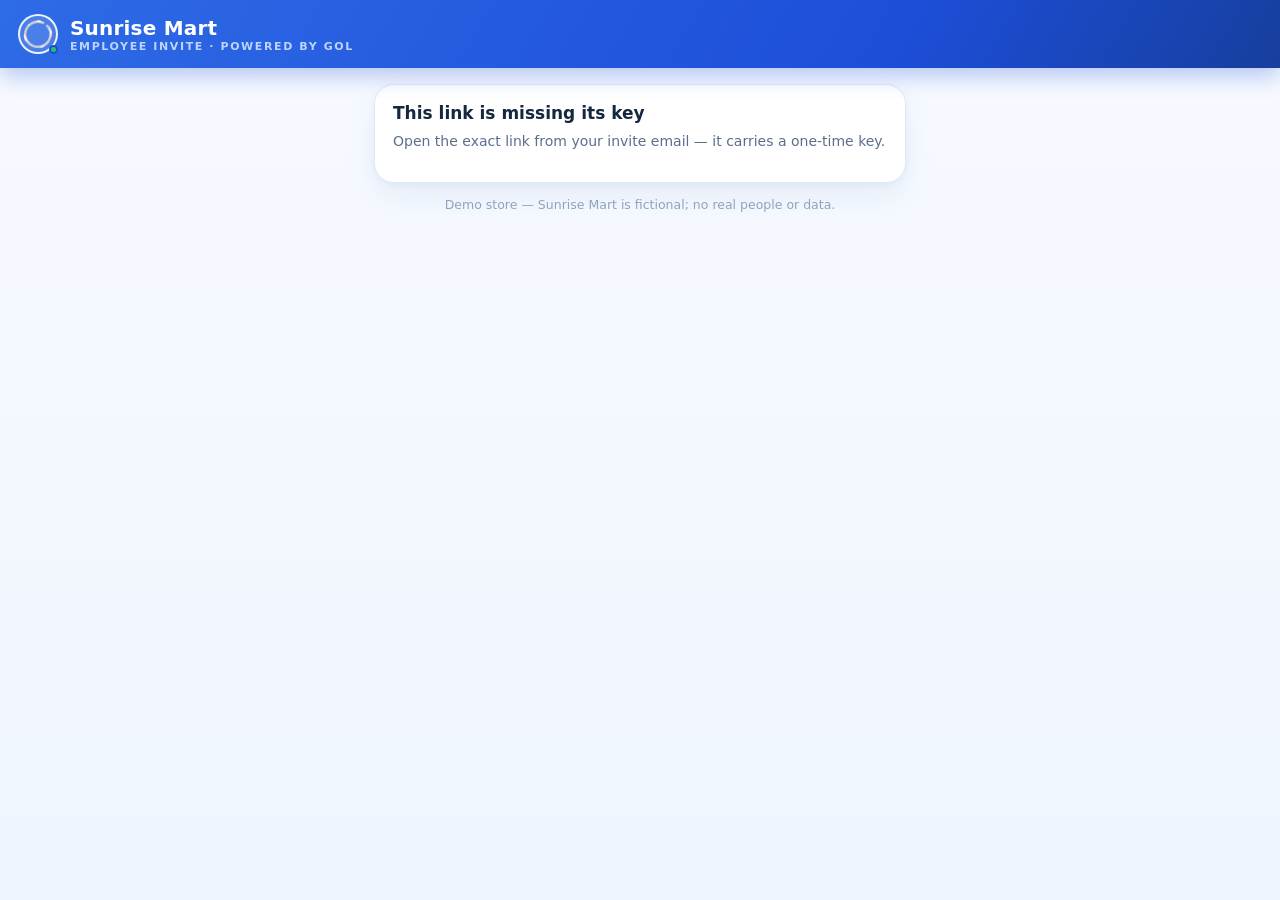
==== web/invite.html @ 4fb17804 "Employee invite page + register chat identity - server/invite.php: lookup validates the one-time tok" ====
<!DOCTYPE html>
<html lang="en" data-theme="clean">
<head>
<meta charset="UTF-8">
<meta name="viewport" content="width=device-width, initial-scale=1.0, viewport-fit=cover">
<title>Employee invite — Sunrise Mart · Gol</title>
<link rel="stylesheet" href="styles.css?v=6a47fb7">
</head>
<body class="loyalty">
<header class="loy-head">
  <span class="gol-mark gol-mark-lg"><img class="gol-mark-img" src="assets/gol-ring-white.png" alt="Gol"><i class="gol-mark-dot"></i></span>
  <div class="loy-brand">Sunrise Mart<small>Employee invite · powered by Gol</small></div>
</header>

<main class="loy-main">
  <section class="loy-card" id="inviteCard">
    <h2 id="invTitle">Checking your invite…</h2>
    <p class="loy-sub" id="invSub">One moment while Gol checks this link.</p>
    <form id="pinForm" class="loy-form hidden">
      <label>Choose your employee PIN (4–6 digits)
        <input id="pin1" type="password" inputmode="numeric" autocomplete="new-password" placeholder="e.g. 4821" required>
      </label>
      <label>Type it once more
        <input id="pin2" type="password" inputmode="numeric" autocomplete="new-password" placeholder="same PIN again" required>
      </label>
      <button type="submit" class="loy-primary">Set my PIN</button>
    </form>
    <p class="loy-sub hidden" id="invDone">You are set — this device now rings sales as you at the register.
      Your PIN unlocks nothing else: admin questions still ask for the owner's admin PIN.</p>
    <a id="openRegister" class="loy-primary hidden" href="index.html" style="text-align:center;text-decoration:none;">Open the register</a>
  </section>
  <p class="loy-foot">Demo store — Sunrise Mart is fictional; no real people or data.</p>
</main>

<script src="invite.js?v=6a47fb7"></script>
</body>
</html>
---- web/styles.css ----
/* Gol POS — register styles.
   Three switchable themes (owner decision, Oct 26): Midnight Register (default),
   Clean Counter, Bold Blue — ported faithfully from the approved design samples.
   Theme lives on <html data-theme="midnight|clean|bold">; layout + behavior are
   shared, each theme block below carries its own full visual language.
   Brand mark: the canonical Gol open-ring logo, as local derived assets
   (web/assets/gol-ring-white.png / gol-ring-blue.png) — strict-alpha keys of
   the canonical render (itacademy.com.np/img/brand/gol-logo-open-ring-blue.png,
   the same file the live gol-system-widget.js float names). The remote render
   itself is an opaque dark square: seating it raw (or via invert filters)
   renders a blob, so the seats use the transparent derived forms.
   Never a redrawn approximation. Gol blue #3F80F5. */
* { box-sizing: border-box; margin: 0; padding: 0; }
:root { --num: ui-rounded, system-ui, -apple-system, "Segoe UI", sans-serif; }
body { font-family: system-ui, -apple-system, "Segoe UI", sans-serif; min-height: 100vh; color: var(--ink); background-color: var(--bg); }
button { font: inherit; cursor: pointer; }
.hidden { display: none !important; }
.empty { color: var(--faint); }

/* ---------- canonical Gol mark (extracted from gol-system-widget.js) ---------- */
.gol-mark { position: relative; flex: none; border-radius: 50%; display: inline-flex; align-items: center; justify-content: center; width: 38px; height: 38px; }
.gol-mark-lg { width: 40px; height: 40px; }
.gol-mark-img { width: 82%; height: 82%; display: block; }
.gol-mark-dot { position: absolute; right: -2px; bottom: -2px; width: 9px; height: 9px; border-radius: 50%; background: #22c55e; border: 2px solid #1d4ed8; }

/* ---------- header ---------- */
.topbar { display: flex; align-items: center; gap: 14px; padding: 12px 20px; position: sticky; top: 0; z-index: 5; flex-wrap: wrap; }
.brand { font-size: 21px; font-weight: 800; letter-spacing: .2px; }
.brand small { display: block; font-size: 10.5px; font-weight: 600; letter-spacing: 2.2px; text-transform: uppercase; }
.store-pill { display: flex; align-items: center; gap: 8px; padding: 7px 13px; border-radius: 999px; font-weight: 600; font-size: 13.5px; }
#storeName { font-weight: 600; }
.status-dot { width: 8px; height: 8px; border-radius: 50%; background: #34d399; flex: none; }
.top-right { margin-left: auto; display: flex; align-items: center; gap: 10px; flex-wrap: wrap; }
.clock { font-family: var(--num); font-variant-numeric: tabular-nums; font-size: 15px; font-weight: 700; }
.today-chip { font-family: var(--num); font-variant-numeric: tabular-nums; font-weight: 700; font-size: 14px; padding: 8px 14px; border-radius: 999px; }
.topbar > button, .top-right > button { border-radius: 12px; padding: 9px 16px; font-weight: 600; }
.gol-btn { font-weight: 800 !important; }

/* ---------- theme switcher ---------- */
.theme-switch { display: flex; gap: 2px; padding: 3px; border-radius: 999px; background: var(--switch-bg); border: 1px solid var(--switch-line); }
.theme-switch button { display: inline-flex; align-items: center; gap: 6px; border: none; background: transparent; color: var(--switch-ink); padding: 6px 10px; border-radius: 999px; font-size: 12.5px; font-weight: 700; }
.theme-switch button.on { background: var(--switch-on-bg); color: var(--switch-on-ink); box-shadow: var(--switch-on-shadow); }
.sw { width: 14px; height: 14px; border-radius: 50%; flex: none; }
.sw-midnight { background: radial-gradient(circle at 35% 30%, #2b4a7f, #060b1a); box-shadow: inset 0 0 0 2px #3f80f5; }
.sw-clean { background: #fff; box-shadow: inset 0 0 0 2px #3f80f5; }
.sw-bold { background: linear-gradient(135deg, #5b93ff, #1d4ed8); box-shadow: inset 0 0 0 2px rgba(255,255,255,.65); }

/* ---------- layout ---------- */
.layout { display: grid; grid-template-columns: minmax(0, 1fr) 340px; gap: 16px; padding: var(--layout-pad); align-items: start; }

/* ---------- catalog ---------- */
.scan-row { display: flex; gap: 10px; margin-bottom: 12px; }
.scan-row input { flex: 1; height: 50px; padding: 0 14px; font: inherit; font-size: 15px; border-radius: var(--field-radius); background: var(--field-bg); border: 1px solid var(--field-line); color: var(--ink); min-width: 0; }
.scan-row input::placeholder { color: var(--faint); }
.scan-row input:focus { outline: none; }
#searchInput { flex: 1.35; border-color: var(--search-line); box-shadow: var(--search-ring); }
.cats { display: flex; gap: 7px; flex-wrap: wrap; margin-bottom: 14px; }
.cats button { padding: 8px 15px; border-radius: 999px; font-size: 13.5px; font-weight: 600; color: var(--cat-ink); background: var(--cat-bg); border: 1px solid var(--cat-line); }
.cats button.on { color: #fff; border-color: transparent; background: linear-gradient(135deg, #5b93ff, #2563eb); box-shadow: var(--cat-on-shadow); }
.grid { display: grid; grid-template-columns: repeat(auto-fill, minmax(158px, 1fr)); gap: 12px; }
.tile { text-align: left; padding: 14px; border-radius: var(--tile-radius); min-height: var(--tile-minh); display: flex; flex-direction: column; gap: 9px; background: var(--tile-bg); border: var(--tile-bw) solid var(--tile-line); box-shadow: var(--tile-shadow); color: var(--ink); }
.tile-art { width: var(--art-size); height: var(--art-size); border-radius: var(--art-radius); display: flex; align-items: center; justify-content: center; font-size: 21px; font-weight: 800; font-family: var(--num); }
.tile-name { font-weight: 600; font-size: 14.5px; line-height: 1.3; color: var(--tile-name); }
.tile-price { margin-top: auto; font-family: var(--num); font-variant-numeric: tabular-nums; font-weight: 800; font-size: 20px; color: var(--price); }

/* ---------- cart ---------- */
.cart { border-radius: var(--panel-radius); padding: 18px; position: sticky; top: var(--cart-top); background: var(--cart-bg); border: 1px solid var(--cart-line); box-shadow: var(--cart-shadow); color: var(--cart-ink); }
.cart h2 { font-size: 13px; letter-spacing: 2px; text-transform: uppercase; color: var(--cart-dim); margin-bottom: 12px; display: flex; justify-content: space-between; align-items: baseline; }
.cart h2 em { font-style: normal; letter-spacing: 0; text-transform: none; font-size: 12px; color: var(--cart-faint); }
.cart .empty { color: var(--cart-faint); }
.cart-lines .line { display: flex; align-items: center; gap: 9px; padding: 11px 0; border-bottom: 1px dashed var(--cart-dash); }
.line-info { flex: 1; min-width: 0; }
.line-name { font-weight: 600; font-size: 14.5px; white-space: nowrap; overflow: hidden; text-overflow: ellipsis; }
.line-sub { font-size: 12.5px; color: var(--cart-faint); font-variant-numeric: tabular-nums; }
.stepper { display: flex; align-items: center; gap: 7px; }
.stepper b { min-width: 16px; text-align: center; font-variant-numeric: tabular-nums; font-size: 14.5px; }
.stepper button { width: 28px; height: 28px; padding: 0; border-radius: 50%; font-size: 16px; line-height: 1; color: var(--stepper-ink); border: 1px solid var(--stepper-line); background: var(--stepper-bg); }
.line-total { font-family: var(--num); font-variant-numeric: tabular-nums; font-weight: 800; font-size: 15.5px; min-width: 52px; text-align: right; }
.totals { margin-top: 14px; font-variant-numeric: tabular-nums; }
.totals .row { display: flex; justify-content: space-between; padding: 4px 0; font-size: 14.5px; color: var(--cart-dim); }
.totals .row b { color: var(--cart-ink); font-weight: 600; }
.totals .grand { display: flex; justify-content: space-between; align-items: baseline; margin-top: 10px; padding-top: 14px; border-top: 2px solid var(--grand-line); }
.totals .grand span { font-size: 13px; font-weight: 700; letter-spacing: 2px; text-transform: uppercase; color: var(--grand-label); }
.totals .grand b { font-family: var(--num); font-size: var(--grand-size); font-weight: 800; letter-spacing: -.5px; color: var(--grand-ink); }
.tender { display: flex; gap: 9px; margin-top: 16px; }
.tender button { flex: 1; padding: 14px 6px; font-weight: 800; font-size: 15.5px; border-radius: var(--btn-radius); }
.tender button.ghost { flex: .62; font-weight: 600; }

/* ---------- owner + receipt ---------- */
.owner { margin: 0 20px 20px; background: var(--surface); border: 1px solid var(--line); border-radius: var(--panel-radius); padding: 18px; box-shadow: var(--tile-shadow); }
.owner h2 { font-size: 15px; margin-bottom: 8px; }
.owner button.ghost { background: transparent; color: var(--dim); border: 1px solid var(--line); border-radius: 10px; padding: 8px 14px; margin-top: 8px; }
.receipt { position: fixed; inset: 0; background: rgba(6,12,26,.6); display: flex; align-items: center; justify-content: center; z-index: 40; }
.receipt-card { background: var(--surface); color: var(--ink); border-radius: var(--panel-radius); padding: 20px; width: min(360px, 92vw); box-shadow: var(--cart-shadow); }
.receipt-card pre { font-family: ui-monospace, monospace; white-space: pre-wrap; margin: 10px 0 14px; }
.receipt-card button { border-radius: 10px; padding: 10px 16px; font-weight: 700; border: none; background: linear-gradient(135deg, #5b93ff, #2563eb); color: #fff; }
.cash-pay { position: fixed; inset: 0; background: rgba(6,12,26,.62); display: flex; align-items: center; justify-content: center; z-index: 45; padding: 18px; }
.cash-card { background: var(--surface); color: var(--ink); border-radius: var(--panel-radius); padding: 22px; width: min(390px, 94vw); box-shadow: var(--cart-shadow); }
.cash-card h3 { font-size: 20px; margin-bottom: 16px; }
.cash-row { display: flex; justify-content: space-between; align-items: baseline; gap: 16px; padding: 10px 0; font-size: 16px; }
.cash-row b { font-family: var(--num); font-variant-numeric: tabular-nums; font-size: 25px; }
.cash-due { border-bottom: 1px dashed var(--line); }
.cash-change { border-top: 1px dashed var(--line); margin-top: 12px; }
.cash-label { display: flex; flex-direction: column; gap: 7px; font-weight: 700; margin-top: 8px; }
.cash-label input { width: 100%; padding: 13px 14px; border-radius: 12px; border: 1px solid var(--line); background: var(--field-bg); color: var(--ink); font: inherit; font-size: 20px; font-weight: 800; }
.cash-quick { display: flex; flex-wrap: wrap; gap: 7px; margin-top: 11px; }
.cash-quick button { border: 1px solid var(--line); background: var(--field-bg); color: var(--ink); border-radius: 999px; padding: 8px 11px; font-weight: 700; }
.cash-actions { display: flex; gap: 9px; margin-top: 16px; }
.cash-actions button { flex: 1; border: none; border-radius: 12px; padding: 13px 12px; font-weight: 800; background: linear-gradient(135deg, #14b981, #0b7a55); color: #fff; }
.cash-actions button.ghost { flex: .55; background: transparent; color: var(--dim); border: 1px solid var(--line); }
.cash-actions button:disabled { opacity: .42; cursor: not-allowed; }

/* ---------- chat drawer (Gol panel) ---------- */
.chat-drawer { position: fixed; top: 0; right: 0; bottom: 0; width: min(400px, 100vw); z-index: 50; display: flex; flex-direction: column; background: var(--chat-bg); border-left: 1px solid var(--chat-line); box-shadow: -18px 0 44px rgba(2,6,18,.45); }
.chat-head { display: flex; align-items: center; gap: 10px; padding: 13px 15px; color: #fff; background: linear-gradient(120deg, #2e6be6, #1d4ed8 70%, #173f9e); box-shadow: 0 8px 22px rgba(29,78,216,.3); }
.chat-head .gol-mark { width: 33px; height: 33px; background: rgba(255,255,255,.14); border: 2.5px solid rgba(255,255,255,.9); }
.chat-title b { font-size: 17px; display: block; line-height: 1.15; }
.chat-title small { display: block; font-size: 11.5px; font-weight: 500; color: #bdd4ff; }
.chat-head button { margin-left: auto; background: transparent; border: none; color: #dceaff; font-size: 20px; padding: 2px 6px; }
.chat-body { flex: 1; overflow-y: auto; padding: 15px 13px; display: flex; flex-direction: column; gap: 9px; background: var(--chat-body-bg); }
.msg { max-width: 86%; padding: 10px 13px; border-radius: 15px; font-size: 13.8px; line-height: 1.45; }
.msg.gol { background: var(--msg-gol-bg); border: 1px solid var(--msg-gol-line); color: var(--msg-gol-ink); align-self: flex-start; border-bottom-left-radius: 5px; }
.msg.me { background: linear-gradient(135deg, #5b93ff, #2563eb); color: #fff; align-self: flex-end; border-bottom-right-radius: 5px; }
.msg.card { max-width: 100%; align-self: stretch; border-radius: 16px; padding: 14px; background: var(--staged-bg); border: 1.5px solid var(--staged-line); box-shadow: var(--staged-shadow); color: var(--staged-ink); }
.msg.card .sc-badge { display: inline-block; font-size: 10.5px; font-weight: 800; letter-spacing: 1.6px; color: var(--badge-ink); background: var(--badge-bg); padding: 4px 9px; border-radius: 999px; margin-bottom: 8px; }
.msg.card .sc-what { font-weight: 700; font-size: 14.5px; }
.msg.card .sc-prices { display: flex; align-items: baseline; gap: 9px; margin: 7px 0 4px; font-family: var(--num); font-variant-numeric: tabular-nums; }
.msg.card .sc-old { color: var(--staged-old); text-decoration: line-through; font-size: 16px; font-weight: 600; }
.msg.card .sc-arrow { color: var(--staged-arrow); font-weight: 800; }
.msg.card .sc-new { color: var(--staged-new); font-size: 27px; font-weight: 800; }
.msg.card .sc-line { margin-top: 6px; font-size: 13.5px; }
.msg.card img { max-width: 100%; border-radius: 10px; display: block; margin: 8px 0; }
.msg.card button { margin-top: 10px; width: 100%; min-height: 52px; border: none; color: #fff; font-weight: 800; padding: 14px 12px; border-radius: 12px; font-size: 15.5px; background: linear-gradient(135deg, #5b93ff, #2563eb); box-shadow: 0 8px 18px rgba(37,99,235,.4); }
.chat-chips { display: flex; gap: 8px; padding: 10px 12px; overflow-x: auto; flex: none; background: var(--form-bg); border-top: 1px solid var(--form-line); scrollbar-width: none; -webkit-overflow-scrolling: touch; }
.chat-chips::-webkit-scrollbar { display: none; }
.chat-chips button { flex: none; min-height: 48px; padding: 10px 15px; border-radius: 999px; font-size: 14px; font-weight: 700; white-space: nowrap; background: var(--chip-bg); border: 1px solid var(--chip-line); color: var(--chip-ink); }
.chat-chips button:active { transform: scale(.97); }
.chat-form { display: flex; gap: 8px; padding: 12px; border-top: 1px solid var(--form-line); align-items: center; background: var(--form-bg); }
.chat-form input { flex: 1; padding: 12px 13px; font: inherit; font-size: 15px; border: 1px solid var(--input-line); border-radius: 12px; color: var(--ink); background: var(--input-bg); min-width: 0; }
.chat-form input::placeholder { color: var(--faint); }
.chat-form > button { border: none; background: linear-gradient(135deg, #5b93ff, #2563eb); color: #fff; font-weight: 800; padding: 12px 17px; border-radius: 12px; }
.chat-form .photo-btn { width: 43px; height: 43px; flex: none; display: flex; align-items: center; justify-content: center; font-size: 19px; border: 1px solid var(--input-line); border-radius: 12px; background: var(--photo-bg); cursor: pointer; line-height: 1; }

/* ================= THEME · MIDNIGHT REGISTER (default) ================= */
[data-theme="midnight"] {
  --bg: #060b1a; --ink: #eaf1ff; --dim: #93a7cc; --faint: #5f739c;
  --line: #21355f; --line-soft: #1a2b50; --surface: #0c1731;
  --layout-pad: 16px 20px 22px; --panel-radius: 20px; --tile-radius: 18px; --btn-radius: 14px; --field-radius: 14px;
  --tile-minh: 118px; --art-size: 46px; --art-radius: 13px; --tile-bw: 1px;
  --field-bg: #0b1730; --field-line: #21355f; --search-line: rgba(96,165,250,.55); --search-ring: 0 0 0 3px rgba(63,128,245,.14), 0 0 18px rgba(63,128,245,.12);
  --cat-bg: #0c1834; --cat-line: #1a2b50; --cat-ink: #93a7cc; --cat-on-shadow: 0 4px 14px rgba(37,99,235,.45);
  --tile-bg: linear-gradient(165deg, #132142 0%, #0c1731 100%); --tile-line: #1a2b50;
  --tile-shadow: 0 10px 22px rgba(2,6,18,.5), inset 0 1px 0 rgba(147,197,253,.09);
  --tile-name: #dce8ff; --price: #8fbbff;
  --cart-top: 82px; --cart-bg: linear-gradient(180deg, #0e1b39, #0a142c); --cart-line: #26406f;
  --cart-shadow: 0 18px 38px rgba(2,6,18,.55), 0 0 34px rgba(37,99,235,.10);
  --cart-ink: #eaf1ff; --cart-dim: #93a7cc; --cart-faint: #5f739c; --cart-dash: #22386b;
  --stepper-bg: #13244a; --stepper-line: #2a4480; --stepper-ink: #bfd6ff;
  --grand-line: rgba(147,197,253,.4); --grand-label: #a9c6ff; --grand-ink: #fff; --grand-size: 36px;
  --switch-bg: rgba(11,23,48,.85); --switch-line: #21355f; --switch-ink: #93a7cc;
  --switch-on-bg: linear-gradient(135deg, #5b93ff, #2563eb); --switch-on-ink: #fff; --switch-on-shadow: 0 4px 12px rgba(37,99,235,.45);
  --chat-bg: linear-gradient(180deg, #0c1834, #081226); --chat-line: #26406f; --chat-body-bg: transparent;
  --msg-gol-bg: #152647; --msg-gol-line: #22386b; --msg-gol-ink: #dce8ff;
  --staged-bg: linear-gradient(170deg, #12234a, #0d1b38); --staged-line: #3f80f5;
  --staged-shadow: 0 0 0 3px rgba(63,128,245,.15), 0 12px 26px rgba(2,6,18,.5), 0 0 26px rgba(63,128,245,.18);
  --staged-ink: #eaf1ff; --badge-bg: linear-gradient(135deg, #93c5fd, #60a5fa); --badge-ink: #0a1428;
  --staged-old: #7188b3; --staged-arrow: #7fb0ff; --staged-new: #fff;
  --form-line: #1a2b50; --form-bg: transparent; --input-bg: #0b1730; --input-line: #21355f; --photo-bg: #10203f;
  --chip-bg: #10203f; --chip-line: #2a4480; --chip-ink: #cfe0ff;
}
[data-theme="midnight"] body {
  background:
    radial-gradient(900px 480px at 12% -10%, rgba(63,128,245,.28), transparent 60%),
    radial-gradient(800px 420px at 95% -5%, rgba(29,78,216,.22), transparent 55%),
    radial-gradient(700px 600px at 50% 115%, rgba(63,128,245,.12), transparent 60%),
    linear-gradient(180deg, #081026 0%, #060b1a 100%);
  background-color: #060b1a;
}
[data-theme="midnight"] .topbar { background: rgba(8,15,34,.88); border-bottom: 1px solid rgba(63,128,245,.45); box-shadow: 0 10px 30px rgba(2,6,18,.5); }
[data-theme="midnight"] .brand small { color: var(--dim); }
[data-theme="midnight"] .store-pill { background: rgba(63,128,245,.12); border: 1px solid var(--line); color: #cfe0ff; }
[data-theme="midnight"] .status-dot { background: #34d399; box-shadow: 0 0 10px #34d399; }
[data-theme="midnight"] .clock { color: #cfe0ff; }
[data-theme="midnight"] .today-chip { color: #fff; background: linear-gradient(135deg, rgba(63,128,245,.35), rgba(29,78,216,.25)); border: 1px solid rgba(96,165,250,.5); }
[data-theme="midnight"] .topbar .gol-mark { background: radial-gradient(circle at 32% 30%, #6fa8ff, #2563eb 62%, #1d4ed8); box-shadow: 0 0 0 2px rgba(147,197,253,.55), 0 0 22px rgba(63,128,245,.75), inset 0 0 0 2px rgba(255,255,255,.25); }
[data-theme="midnight"] .top-right > button { border: 1px solid var(--line); background: #0e1b38; color: var(--ink); }
[data-theme="midnight"] .top-right > button.gol-btn { border: none; color: #fff; background: linear-gradient(135deg, #5b93ff, #2563eb); box-shadow: 0 6px 20px rgba(37,99,235,.5), inset 0 1px 0 rgba(255,255,255,.35); padding: 10px 18px; }
[data-theme="midnight"] .tile-price { text-shadow: 0 0 14px rgba(63,128,245,.35); }
[data-theme="midnight"] .totals .grand b { text-shadow: 0 0 22px rgba(63,128,245,.55); }
[data-theme="midnight"] .msg.card .sc-new { text-shadow: 0 0 16px rgba(63,128,245,.6); }
[data-theme="midnight"] #cashBtn { border: none; color: #fff; background: linear-gradient(135deg, #14b981, #0b7a55); box-shadow: 0 8px 20px rgba(16,150,105,.35), inset 0 1px 0 rgba(255,255,255,.3); }
[data-theme="midnight"] #cardBtn { border: none; color: #fff; background: linear-gradient(135deg, #5b93ff, #2563eb); box-shadow: 0 8px 20px rgba(37,99,235,.45), inset 0 1px 0 rgba(255,255,255,.3); }
[data-theme="midnight"] .tender button.ghost { background: transparent; color: var(--dim); border: 1px solid var(--line); }
/* midnight tile art — translucent tints with inset rings */
[data-theme="midnight"] .tile-art { background: rgba(96,165,250,.14); color: #a9c6ff; box-shadow: inset 0 0 0 1px rgba(96,165,250,.3); }
[data-theme="midnight"] .art-drinks { background: rgba(56,189,248,.16); color: #7dd3fc; box-shadow: inset 0 0 0 1px rgba(56,189,248,.35); }
[data-theme="midnight"] .art-snacks { background: rgba(251,191,36,.14); color: #fcd34d; box-shadow: inset 0 0 0 1px rgba(251,191,36,.32); }
[data-theme="midnight"] .art-grocery { background: rgba(74,222,128,.13); color: #86efac; box-shadow: inset 0 0 0 1px rgba(74,222,128,.3); }
[data-theme="midnight"] .art-beer-and-wine { background: rgba(192,132,252,.15); color: #d8b4fe; box-shadow: inset 0 0 0 1px rgba(192,132,252,.32); }
[data-theme="midnight"] .art-health { background: rgba(45,212,191,.14); color: #5eead4; box-shadow: inset 0 0 0 1px rgba(45,212,191,.32); }
[data-theme="midnight"] .art-household { background: rgba(148,163,255,.15); color: #c7d2fe; box-shadow: inset 0 0 0 1px rgba(148,163,255,.32); }
[data-theme="midnight"] .art-counter { background: rgba(251,146,60,.14); color: #fdba74; box-shadow: inset 0 0 0 1px rgba(251,146,60,.32); }

/* ================= THEME · CLEAN COUNTER ================= */
[data-theme="clean"] {
  --bg: #eff5fe; --ink: #16283f; --dim: #5a6f8c; --faint: #8fa3bc;
  --line: #dfeaf9; --line-soft: #e7f0fc; --surface: #ffffff;
  --layout-pad: 20px 22px 26px; --panel-radius: 20px; --tile-radius: 18px; --btn-radius: 14px; --field-radius: 14px;
  --tile-minh: 122px; --art-size: 48px; --art-radius: 14px; --tile-bw: 1px;
  --field-bg: #ffffff; --field-line: #d8e6f8; --search-line: #a9c8f9; --search-ring: 0 0 0 4px rgba(63,128,245,.12);
  --cat-bg: #ffffff; --cat-line: #dfeaf9; --cat-ink: #5a6f8c; --cat-on-shadow: 0 6px 14px rgba(63,128,245,.3);
  --tile-bg: #ffffff; --tile-line: #dfeaf9;
  --tile-shadow: 0 2px 6px rgba(31,78,160,.05), 0 14px 30px rgba(31,78,160,.07);
  --tile-name: #22385a; --price: #1d4ed8;
  --cart-top: 88px; --cart-bg: #ffffff; --cart-line: #dfeaf9;
  --cart-shadow: 0 2px 6px rgba(31,78,160,.05), 0 14px 30px rgba(31,78,160,.07);
  --cart-ink: #16283f; --cart-dim: #5a6f8c; --cart-faint: #8fa3bc; --cart-dash: #dce9f8;
  --stepper-bg: #f4f9ff; --stepper-line: #c9dffc; --stepper-ink: #1d4ed8;
  --grand-line: #16283f; --grand-label: #16283f; --grand-ink: #16283f; --grand-size: 34px;
  --switch-bg: #f0f6ff; --switch-line: #d5e4f8; --switch-ink: #5a6f8c;
  --switch-on-bg: #3f80f5; --switch-on-ink: #fff; --switch-on-shadow: 0 4px 10px rgba(63,128,245,.3);
  --chat-bg: #ffffff; --chat-line: #dfeaf9; --chat-body-bg: linear-gradient(180deg, #fbfdff, #f4f9ff);
  --msg-gol-bg: #eaf2ff; --msg-gol-line: transparent; --msg-gol-ink: #22385a;
  --staged-bg: #f5f9ff; --staged-line: #3f80f5;
  --staged-shadow: 0 8px 20px rgba(63,128,245,.12);
  --staged-ink: #16283f; --badge-bg: #3f80f5; --badge-ink: #fff;
  --staged-old: #9db1cc; --staged-arrow: #3f80f5; --staged-new: #1d4ed8;
  --form-line: #dfeaf9; --form-bg: #ffffff; --input-bg: #fbfdff; --input-line: #d5e4f8; --photo-bg: #f0f6ff;
  --chip-bg: #eaf2ff; --chip-line: #cbdefc; --chip-ink: #1d4ed8;
}
[data-theme="clean"] body { background: linear-gradient(180deg, #f7faff 0%, #eff5fe 100%); background-color: #eff5fe; }
[data-theme="clean"] .topbar { background: #fff; box-shadow: 0 1px 0 #e3edfb, 0 10px 26px rgba(31,78,160,.06); }
[data-theme="clean"] .brand small { color: var(--faint); }
[data-theme="clean"] .store-pill { background: #f0f6ff; border: 1px solid var(--line); color: #33507c; }
[data-theme="clean"] .status-dot { background: #22b07d; box-shadow: 0 0 0 3px rgba(34,176,125,.18); }
[data-theme="clean"] .clock { color: #33507c; }
[data-theme="clean"] .today-chip { color: #1d4ed8; background: #eaf2ff; border: 1px solid #cbdefc; }
/* Clean carries the canonical light-surface form: white ring chip, blue open-ring mark */
[data-theme="clean"] .topbar .gol-mark { background: #fff url(assets/gol-ring-blue.png) center/82% no-repeat; box-shadow: 0 0 0 2px rgba(255,255,255,.9), 0 0 0 4px rgba(63,128,245,.28), 0 0 16px rgba(191,219,254,.95); }
[data-theme="clean"] .topbar .gol-mark-img { visibility: hidden; }
[data-theme="clean"] .topbar .gol-mark-dot { border-color: #fff; }
[data-theme="clean"] .top-right > button { border: 1px solid #d5e4f8; background: #fff; color: var(--ink); }
[data-theme="clean"] .top-right > button.gol-btn { border: none; color: #fff; background: linear-gradient(135deg, #5b93ff, #2563eb); box-shadow: 0 8px 18px rgba(37,99,235,.28); padding: 10px 18px; }
[data-theme="clean"] #cashBtn { border: none; color: #fff; background: linear-gradient(135deg, #5b93ff, #2563eb); box-shadow: 0 8px 18px rgba(37,99,235,.3); }
[data-theme="clean"] #cardBtn { border: none; color: #fff; background: #16283f; }
[data-theme="clean"] .tender button.ghost { background: transparent; color: var(--dim); border: 1px solid #d5e4f8; }
/* clean tile art — soft pastel tiles, deep inks */
[data-theme="clean"] .tile-art { background: #e8f1fe; color: #1d4ed8; }
[data-theme="clean"] .art-drinks { background: #e0f2fe; color: #0284c7; }
[data-theme="clean"] .art-snacks { background: #fef3c7; color: #b45309; }
[data-theme="clean"] .art-grocery { background: #dcfce7; color: #15803d; }
[data-theme="clean"] .art-beer-and-wine { background: #f3e8ff; color: #7e22ce; }
[data-theme="clean"] .art-health { background: #ccfbf1; color: #0f766e; }
[data-theme="clean"] .art-household { background: #e0e7ff; color: #4338ca; }
[data-theme="clean"] .art-counter { background: #ffedd5; color: #c2410c; }

/* ================= THEME · BOLD BLUE ================= */
[data-theme="bold"] {
  --bg: #e4eeff; --ink: #13294d; --dim: #4a6391; --faint: #8198bb;
  --line: #dce8fd; --line-soft: #e4eeff; --surface: #ffffff;
  --layout-pad: 18px 20px 24px; --panel-radius: 26px; --tile-radius: 20px; --btn-radius: 15px; --field-radius: 16px;
  --tile-minh: 120px; --art-size: 50px; --art-radius: 15px; --tile-bw: 2px;
  --field-bg: #f2f7ff; --field-line: #dce8fd; --search-line: #3f80f5; --search-ring: 0 0 0 4px rgba(63,128,245,.15);
  --cat-bg: #edf4ff; --cat-line: transparent; --cat-ink: #4a6391; --cat-on-shadow: 0 8px 16px rgba(37,99,235,.35);
  --tile-bg: #ffffff; --tile-line: #e1ecfe;
  --tile-shadow: 0 6px 14px rgba(29,78,216,.06);
  --tile-name: #1c3560; --price: #1d4ed8;
  --cart-top: 96px;
  --cart-bg: linear-gradient(165deg, #2b6bf3 0%, #1d4ed8 52%, #173fab 100%); --cart-line: transparent;
  --cart-shadow: 0 24px 44px rgba(29,78,216,.38), inset 0 1px 0 rgba(255,255,255,.25);
  --cart-ink: #ffffff; --cart-dim: #bdd4ff; --cart-faint: #93b4f5; --cart-dash: rgba(255,255,255,.28);
  --stepper-bg: rgba(255,255,255,.14); --stepper-line: rgba(255,255,255,.5); --stepper-ink: #fff;
  --grand-line: rgba(255,255,255,.85); --grand-label: #fff; --grand-ink: #fff; --grand-size: 38px;
  --switch-bg: rgba(255,255,255,.14); --switch-line: rgba(255,255,255,.35); --switch-ink: #dceaff;
  --switch-on-bg: #ffffff; --switch-on-ink: #1d4ed8; --switch-on-shadow: 0 6px 14px rgba(11,42,107,.25);
  --chat-bg: #ffffff; --chat-line: transparent; --chat-body-bg: #f6faff;
  --msg-gol-bg: #e3eeff; --msg-gol-line: transparent; --msg-gol-ink: #1c3560;
  --staged-bg: #ffffff; --staged-line: #3f80f5;
  --staged-shadow: 0 12px 24px rgba(63,128,245,.18);
  --staged-ink: #13294d; --badge-bg: #0b2a6b; --badge-ink: #fff;
  --staged-old: #9db1cc; --staged-arrow: #3f80f5; --staged-new: #1d4ed8;
  --form-line: #e4eeff; --form-bg: #ffffff; --input-bg: #f8fbff; --input-line: #dce8fd; --photo-bg: #eff5ff;
  --chip-bg: #e3eeff; --chip-line: #c7dbfe; --chip-ink: #1d4ed8;
}
[data-theme="bold"] body {
  background:
    radial-gradient(700px 300px at 85% -60px, rgba(63,128,245,.35), transparent 60%),
    linear-gradient(180deg, #dce9ff 0%, #e9f1ff 260px, #e4eeff 100%);
  background-color: #e4eeff;
}
[data-theme="bold"] .topbar { color: #fff; background: linear-gradient(115deg, #2b6bf3 0%, #1d4ed8 55%, #1e40af 100%); box-shadow: 0 14px 30px rgba(29,78,216,.35); border-bottom-left-radius: 22px; border-bottom-right-radius: 22px; }
[data-theme="bold"] .brand { font-weight: 900; font-size: 22px; }
[data-theme="bold"] .brand small { color: #bdd4ff; font-weight: 700; letter-spacing: 2.4px; }
[data-theme="bold"] .store-pill { background: rgba(255,255,255,.16); border: 1.5px solid rgba(255,255,255,.35); color: #fff; font-weight: 700; }
[data-theme="bold"] .status-dot { background: #4ade80; box-shadow: 0 0 10px #4ade80; }
[data-theme="bold"] .clock { color: #fff; font-weight: 800; }
[data-theme="bold"] .today-chip { color: #1d4ed8; background: #fff; border: none; box-shadow: 0 6px 14px rgba(11,42,107,.25); }
/* Bold header sits ON the blue gradient — canonical FAB form: white ring-G (local derived asset) */
[data-theme="bold"] .topbar .gol-mark { background: rgba(255,255,255,.16); border: 3px solid rgba(255,255,255,.9); box-shadow: 0 0 0 5px rgba(255,255,255,.14), 0 6px 16px rgba(11,42,107,.4); }
[data-theme="bold"] .top-right > button { border: 1.5px solid rgba(255,255,255,.45); background: rgba(255,255,255,.1); color: #fff; border-radius: 999px; padding: 10px 17px; }
[data-theme="bold"] .top-right > button.gol-btn { background: #fff; color: #1d4ed8; border-color: #fff; font-weight: 900; box-shadow: 0 8px 18px rgba(11,42,107,.3); }
[data-theme="bold"] .catalog { background: #fff; border-radius: 26px; padding: 18px; box-shadow: 0 24px 48px rgba(29,78,216,.16); }
[data-theme="bold"] .cats button { font-weight: 800; padding: 9px 16px; }
[data-theme="bold"] .tile { font-weight: 700; }
[data-theme="bold"] .tile-name { font-weight: 700; }
[data-theme="bold"] .tile-price { font-weight: 900; font-size: 21px; }
[data-theme="bold"] .cart h2 { color: #bdd4ff; letter-spacing: 2.2px; }
[data-theme="bold"] .cart h2 em { color: #93b4f5; }
[data-theme="bold"] .totals .row b { font-weight: 700; }
[data-theme="bold"] .totals .grand b { font-weight: 900; text-shadow: 0 4px 18px rgba(11,42,107,.45); }
[data-theme="bold"] .msg.card { border-width: 2.5px; }
[data-theme="bold"] #cashBtn { border: none; background: #fff; color: #1d4ed8; box-shadow: 0 10px 20px rgba(11,42,107,.35); font-weight: 900; }
[data-theme="bold"] #cardBtn { border: 2px solid rgba(255,255,255,.75); background: rgba(11,42,107,.35); color: #fff; font-weight: 900; }
[data-theme="bold"] .tender button.ghost { background: transparent; color: #b9cffb; border: 1.5px solid rgba(255,255,255,.3); font-weight: 700; }
[data-theme="bold"] .stepper button { width: 29px; height: 29px; border-width: 1.5px; }
[data-theme="bold"] .chat-form { border-top-width: 2px; }
[data-theme="bold"] .chat-form input, [data-theme="bold"] .chat-form .photo-btn { border-width: 2px; }
[data-theme="bold"] .chat-head { background: linear-gradient(120deg, #2b6bf3, #1d4ed8 75%); }
/* bold tile art — saturated gradient chips, white letters */
[data-theme="bold"] .tile-art { background: linear-gradient(135deg, #60a5fa, #1d4ed8); color: #fff; font-weight: 900; }
[data-theme="bold"] .art-drinks { background: linear-gradient(135deg, #38bdf8, #0284c7); }
[data-theme="bold"] .art-snacks { background: linear-gradient(135deg, #fbbf24, #d97706); }
[data-theme="bold"] .art-grocery { background: linear-gradient(135deg, #4ade80, #16a34a); }
[data-theme="bold"] .art-beer-and-wine { background: linear-gradient(135deg, #c084fc, #9333ea); }
[data-theme="bold"] .art-health { background: linear-gradient(135deg, #2dd4bf, #0d9488); }
[data-theme="bold"] .art-household { background: linear-gradient(135deg, #818cf8, #4f46e5); }
[data-theme="bold"] .art-counter { background: linear-gradient(135deg, #fb923c, #ea580c); }

/* ---------- responsive ---------- */
@media (max-width: 1100px) { .layout { grid-template-columns: minmax(0, 1fr) 320px; } }
@media (max-width: 820px) {
  .layout { grid-template-columns: 1fr; }
  .cart { position: static; }
  .brand small, .store-open { display: none; }
  [data-theme="bold"] .topbar { border-radius: 0; }
  .grid { grid-template-columns: repeat(auto-fill, minmax(132px, 1fr)); }
  .chat-drawer { width: 100vw; }
}

/* ---------- receipt print settings + owner panel doors ---------- */
/* The receipt card takes the paper width the settings name (58mm / 80mm);
   in print, the named @page gives the printer the same width. */
.receipt-card.w80 { width: 80mm; max-width: 94vw; page: receipt80; }
.receipt-card.w58 { width: 58mm; max-width: 94vw; page: receipt58; }
@page receipt58 { size: 58mm auto; margin: 2mm; }
@page receipt80 { size: 80mm auto; margin: 3mm; }
.receipt-logo { display: block; width: 52px; height: 52px; margin: 2px auto 4px; }
.receipt-card h3 { text-align: center; }
.toast { position: fixed; left: 50%; bottom: 22px; transform: translateX(-50%); z-index: 60;
  background: #12233f; color: #eaf2ff; padding: 10px 18px; border-radius: 999px;
  font-size: 14px; box-shadow: 0 12px 30px rgba(2,10,30,.4); max-width: 92vw; text-align: center; }
.owner h3 { font-size: 14px; margin: 16px 0 8px; }
.owner h3 small { color: var(--dim); font-weight: 400; }
.os-grid { display: grid; grid-template-columns: repeat(auto-fit, minmax(180px, 1fr)); gap: 8px 14px; margin-bottom: 10px; }
.os-grid label { display: flex; flex-direction: column; gap: 4px; font-size: 13px; }
.os-grid label.os-chk { flex-direction: row; align-items: center; gap: 8px; }
.os-grid input[type="text"], .os-grid select { padding: 7px 9px; border-radius: 8px;
  border: 1px solid var(--line); background: var(--surface); color: var(--ink); font: inherit; }
#osSave, #repClose { border-radius: 10px; padding: 9px 15px; font-weight: 700; border: none;
  background: linear-gradient(135deg, #5b93ff, #2563eb); color: #fff; cursor: pointer; }
#repClose.armed { background: #b91c1c; }
#osSaved { font-size: 13px; color: var(--dim); }
.rep-tabs { display: flex; gap: 8px; flex-wrap: wrap; align-items: center; margin-bottom: 8px; }
.rep-tabs button { border-radius: 999px; padding: 7px 13px; border: 1px solid var(--line);
  background: var(--surface); color: var(--ink); cursor: pointer; font: inherit; font-size: 13px; }
.rep-tabs button.on { outline: 2px solid #3f80f5; font-weight: 700; }
.rep-tabs input[type="date"] { padding: 6px 8px; border-radius: 8px; border: 1px solid var(--line);
  background: var(--surface); color: var(--ink); font: inherit; font-size: 13px; }
.rep-row { display: flex; gap: 12px; align-items: baseline; padding: 5px 0;
  border-bottom: 1px dashed var(--line); font-size: 14px; flex-wrap: wrap; }
.rep-row b { min-width: 74px; }
.rep-total { font-size: 15px; }
.rep-closed { color: #34d399; font-style: normal; font-weight: 700; }
#reportBody #repClose { margin-top: 10px; }

/* ---------- Receipt Loyalty customer page (web/loyalty.html) ---------- */
/* A standalone mobile page in the one Gol identity: blue header, white
   cards, the same message bubbles the register chat uses. */
body.loyalty { background: linear-gradient(180deg, #f7faff 0%, #eff5fe 100%); background-color: #eff5fe; }
.loy-head { display: flex; align-items: center; gap: 12px; padding: 14px 18px; color: #fff;
  background: linear-gradient(120deg, #2e6be6, #1d4ed8 70%, #173f9e); box-shadow: 0 8px 22px rgba(29,78,216,.3);
  position: sticky; top: 0; z-index: 5; }
.loy-head .gol-mark { width: 40px; height: 40px; background: rgba(255,255,255,.14); border: 2.5px solid rgba(255,255,255,.9); }
.loy-brand { font-size: 20px; font-weight: 800; letter-spacing: .2px; }
.loy-brand small { display: block; font-size: 11px; font-weight: 600; letter-spacing: 1.6px; text-transform: uppercase; color: #bdd4ff; }
.loy-main { max-width: 560px; margin: 0 auto; padding: 16px 14px 30px; display: flex; flex-direction: column; gap: 14px; }
.loy-card { background: #fff; border: 1px solid #dfeaf9; border-radius: 20px; padding: 18px;
  box-shadow: 0 2px 6px rgba(31,78,160,.05), 0 14px 30px rgba(31,78,160,.07); }
.loy-card h2 { font-size: 17px; margin-bottom: 8px; color: #16283f; }
.loy-sub { font-size: 14px; line-height: 1.5; color: #5a6f8c; margin-bottom: 12px; }
.loy-form { display: flex; flex-direction: column; gap: 11px; }
.loy-form label { display: flex; flex-direction: column; gap: 5px; font-size: 13.5px; font-weight: 700; color: #33507c; }
.loy-form input { padding: 13px 14px; border-radius: 12px; border: 1px solid #d5e4f8; background: #fbfdff;
  color: #16283f; font: inherit; font-size: 15.5px; }
.loy-form input:focus { outline: none; border-color: #3f80f5; box-shadow: 0 0 0 3px rgba(63,128,245,.16); }
.loy-primary { border: none; border-radius: 12px; padding: 14px; font-weight: 800; font-size: 16px; color: #fff;
  background: linear-gradient(135deg, #5b93ff, #2563eb); box-shadow: 0 8px 18px rgba(37,99,235,.3); }
.loy-standing { display: flex; gap: 10px; margin-bottom: 12px; }
.loy-standing > div { flex: 1; text-align: center; background: #f0f6ff; border: 1px solid #dfeaf9; border-radius: 14px; padding: 10px 4px; }
.loy-stat-num { display: block; font-family: var(--num); font-variant-numeric: tabular-nums; font-size: 20px; font-weight: 800; color: #1d4ed8; }
.loy-stat-label { display: block; font-size: 11px; font-weight: 700; letter-spacing: 1.2px; text-transform: uppercase; color: #5a6f8c; margin-top: 2px; }
.loy-chat { display: flex; flex-direction: column; gap: 9px; max-height: 46vh; overflow-y: auto; padding: 4px 2px 10px; }
.loy-chat .msg.gol { background: #eaf2ff; color: #22385a; border: none; }
.loy-send { display: flex; align-items: center; justify-content: center; gap: 8px; width: 100%; min-height: 54px;
  border: none; border-radius: 12px; font-weight: 800; font-size: 16px; color: #fff; cursor: pointer;
  background: linear-gradient(135deg, #5b93ff, #2563eb); box-shadow: 0 8px 18px rgba(37,99,235,.3); }
.loy-ghost { display: block; margin: 10px auto 0; background: transparent; border: none; color: #5a6f8c; font-size: 13.5px; font-weight: 600; }
.loy-me { background: #eaf2ff; border-radius: 8px; font-weight: 700; }
.loy-foot { text-align: center; font-size: 12.5px; color: #8fa3bc; }

/* Printing a receipt: only the receipt card reaches the paper. */
@media print {
  body * { visibility: hidden; }
  #receiptModal, #receiptModal * { visibility: visible; }
  #receiptModal { position: absolute; inset: 0; background: #fff; display: block; }
  #receiptModal .receipt-card { box-shadow: none; margin: 0 auto; }
  #receiptModal button { display: none !important; }
}
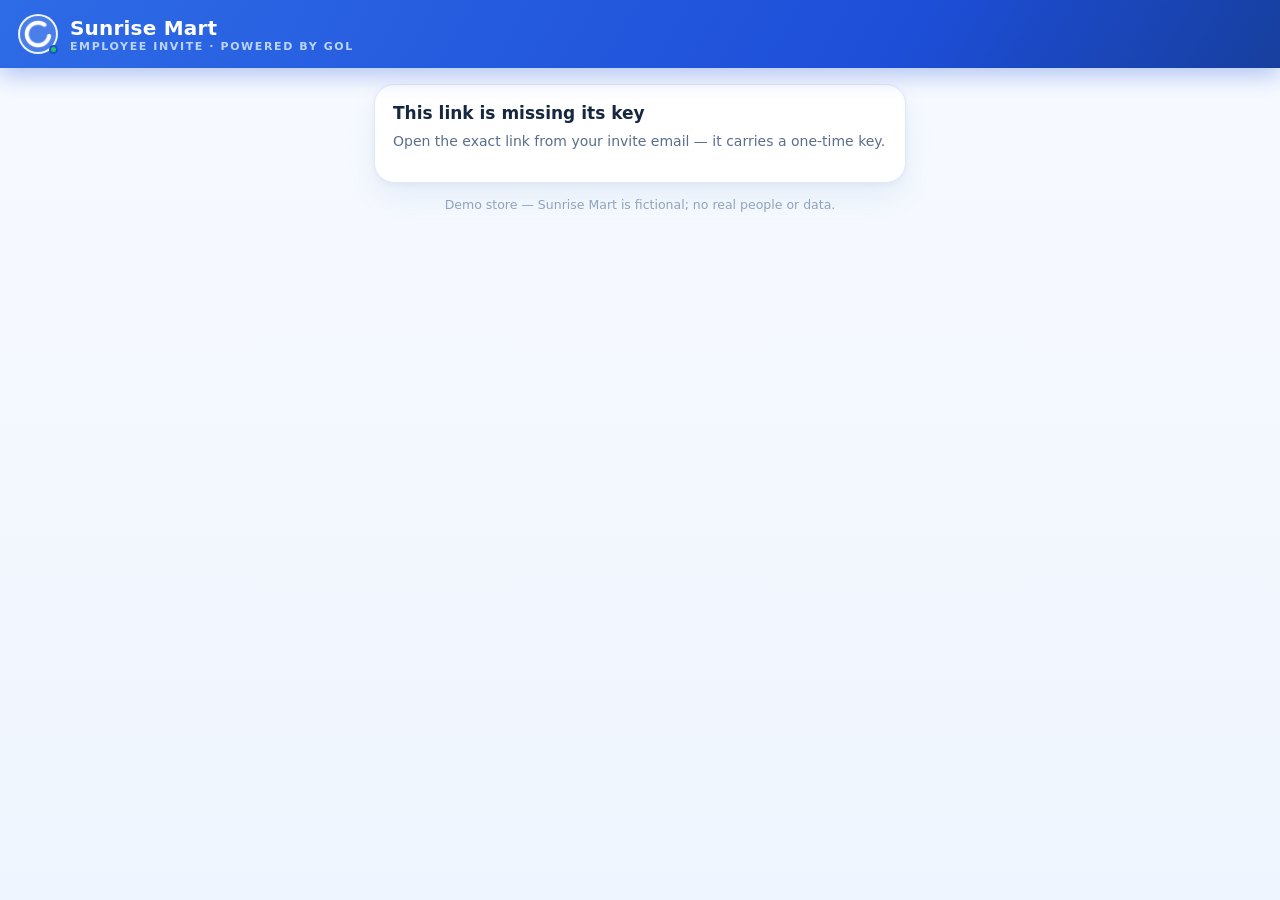
==== commit 3979a311: "Sync live Sunrise demo build (Nov 2 night): reasoning brain (scoped report leads, short admin greeti" ====
--- a/web/invite.html
+++ b/web/invite.html
@@ -4,7 +4,7 @@
 <meta charset="UTF-8">
 <meta name="viewport" content="width=device-width, initial-scale=1.0, viewport-fit=cover">
 <title>Employee invite — Sunrise Mart · Gol</title>
-<link rel="stylesheet" href="styles.css?v=6a47fb7">
+<link rel="stylesheet" href="styles.css?v=e0285c1">
 </head>
 <body class="loyalty">
 <header class="loy-head">
@@ -16,15 +16,12 @@
   <section class="loy-card" id="inviteCard">
     <h2 id="invTitle">Checking your invite…</h2>
     <p class="loy-sub" id="invSub">One moment while Gol checks this link.</p>
-    <form id="pinForm" class="loy-form hidden">
-      <label>Choose your employee PIN (4–6 digits)
-        <input id="pin1" type="password" inputmode="numeric" autocomplete="new-password" placeholder="e.g. 4821" required>
-      </label>
-      <label>Type it once more
-        <input id="pin2" type="password" inputmode="numeric" autocomplete="new-password" placeholder="same PIN again" required>
-      </label>
-      <button type="submit" class="loy-primary">Set my PIN</button>
-    </form>
+    <div id="activateBox" class="loy-form hidden">
+      <p class="loy-sub">Your PIN is set by the owner and handed to you personally — you never choose
+        or change it here. Tap Activate to accept the invite: this device is then recognised as you
+        at the register, and the PIN the owner gave you opens it in your name.</p>
+      <button type="button" id="activateBtn" class="loy-primary">Activate</button>
+    </div>
     <p class="loy-sub hidden" id="invDone">You are set — this device now rings sales as you at the register.
       Your PIN unlocks nothing else: admin questions still ask for the owner's admin PIN.</p>
     <a id="openRegister" class="loy-primary hidden" href="index.html" style="text-align:center;text-decoration:none;">Open the register</a>
@@ -32,6 +29,6 @@
   <p class="loy-foot">Demo store — Sunrise Mart is fictional; no real people or data.</p>
 </main>
 
-<script src="invite.js?v=6a47fb7"></script>
+<script src="invite.js?v=356e1a2"></script>
 </body>
 </html>
--- a/web/styles.css
+++ b/web/styles.css
@@ -34,7 +34,49 @@
 .clock { font-family: var(--num); font-variant-numeric: tabular-nums; font-size: 15px; font-weight: 700; }
 .today-chip { font-family: var(--num); font-variant-numeric: tabular-nums; font-weight: 700; font-size: 14px; padding: 8px 14px; border-radius: 999px; }
 .topbar > button, .top-right > button { border-radius: 12px; padding: 9px 16px; font-weight: 600; }
-.gol-btn { font-weight: 800 !important; }
+.gol-btn { display: inline-flex; align-items: center; justify-content: center; gap: 9px;
+  font: inherit; font-size: 15px; font-weight: 800 !important; line-height: 1;
+  color: #fff; background: linear-gradient(135deg, #5b93ff, #2563eb);
+  border: none; border-radius: 999px; padding: 12px 22px; cursor: pointer;
+  box-shadow: 0 8px 20px rgba(37,99,235,.35), inset 0 1px 0 rgba(255,255,255,.35);
+  transition: filter .15s ease, transform .1s ease, box-shadow .15s ease; }
+.gol-btn:hover { filter: brightness(1.08); }
+.gol-btn:active { transform: translateY(1px); filter: brightness(.97); box-shadow: 0 4px 12px rgba(37,99,235,.3); }
+.gol-btn .gol-ring { width: 19px; height: 19px; flex: none; display: block; }
+.top-right > button.gol-btn { border-radius: 999px; }
+.lock-card .gol-btn { padding: 14px 28px; font-size: 16.5px; }
+.lock-card .gol-btn .gol-ring { width: 21px; height: 21px; }
+
+/* ---------- settings dropdown (counter operations, one menu) ---------- */
+.setmenu { position: relative; }
+#settingsBtn { border-radius: 12px; padding: 9px 16px; font-weight: 600; font: inherit; cursor: pointer; }
+.setmenu-pop { position: absolute; right: 0; top: calc(100% + 8px); width: 330px; max-width: 92vw; z-index: 30;
+  background: var(--surface); border: 1px solid var(--line); border-radius: var(--panel-radius);
+  box-shadow: var(--cart-shadow); padding: 8px 10px; color: var(--ink); text-align: left; }
+.sm-row { display: flex; align-items: center; justify-content: space-between; gap: 12px;
+  padding: 9px 4px; border-bottom: 1px dashed var(--line); }
+.sm-row.sm-last { border-bottom: none; }
+.sm-main { min-width: 0; }
+.sm-label { display: block; font-weight: 700; font-size: 14.5px; }
+.sm-sub { display: block; font-size: 12.5px; color: var(--dim); margin-top: 1px; }
+.sm-act { flex: none; border: none; border-radius: 10px; padding: 9px 13px; font-weight: 700; cursor: pointer;
+  background: linear-gradient(135deg, #5b93ff, #2563eb); color: #fff; font: inherit; font-size: 13.5px; }
+.sm-act.armed { background: #b91c1c; }
+.sm-act:disabled { opacity: .45; cursor: not-allowed; }
+.sm-toggle { flex: none; min-width: 76px; border-radius: 999px; padding: 8px 14px; font-weight: 700; cursor: pointer;
+  border: 1px solid var(--line); background: var(--field-bg); color: var(--dim); font: inherit; font-size: 13.5px; }
+.sm-toggle.on { background: linear-gradient(135deg, #5b93ff, #2563eb); color: #fff; border-color: transparent; }
+.sm-note { font-size: 13.5px; line-height: 1.45; padding: 9px 6px 3px; color: var(--ink); }
+.sm-pin { display: block; background: none; border: none; padding: 5px 6px 8px; color: var(--price);
+  font: inherit; font-size: 13.5px; font-weight: 700; cursor: pointer; text-align: left; }
+.status-dot.closed { background: #ef4444 !important; box-shadow: 0 0 8px rgba(239,68,68,.65) !important; }
+.tax-badge { display: inline-block; font-size: 10px; font-weight: 800; letter-spacing: 1.2px;
+  background: #dc2626; color: #fff; padding: 2px 7px; border-radius: 999px; vertical-align: 2px; margin-left: 5px; }
+/* per-theme seats for the Settings button (the .top-right > button rules
+   do not reach it — it sits inside .setmenu) */
+[data-theme="midnight"] #settingsBtn { border: 1px solid var(--line); background: #0e1b38; color: var(--ink); }
+[data-theme="clean"] #settingsBtn { border: 1px solid #d5e4f8; background: #fff; color: var(--ink); }
+[data-theme="bold"] #settingsBtn { border: 1.5px solid rgba(255,255,255,.45); background: rgba(255,255,255,.1); color: #fff; border-radius: 999px; padding: 10px 17px; }
 
 /* ---------- theme switcher ---------- */
 .theme-switch { display: flex; gap: 2px; padding: 3px; border-radius: 999px; background: var(--switch-bg); border: 1px solid var(--switch-line); }
@@ -49,6 +91,10 @@
 .layout { display: grid; grid-template-columns: minmax(0, 1fr) 340px; gap: 16px; padding: var(--layout-pad); align-items: start; }
 
 /* ---------- catalog ---------- */
+/* Lane 4 / D2 (Oct 31): the catalog is a grid item of .layout; without
+   min-width:0 its min-content (~514px of tab/scan rows) forces the whole
+   register page to side-scroll on phone widths. */
+.catalog { min-width: 0; }
 .scan-row { display: flex; gap: 10px; margin-bottom: 12px; }
 .scan-row input { flex: 1; height: 50px; padding: 0 14px; font: inherit; font-size: 15px; border-radius: var(--field-radius); background: var(--field-bg); border: 1px solid var(--field-line); color: var(--ink); min-width: 0; }
 .scan-row input::placeholder { color: var(--faint); }
@@ -58,13 +104,21 @@
 .cats button { padding: 8px 15px; border-radius: 999px; font-size: 13.5px; font-weight: 600; color: var(--cat-ink); background: var(--cat-bg); border: 1px solid var(--cat-line); }
 .cats button.on { color: #fff; border-color: transparent; background: linear-gradient(135deg, #5b93ff, #2563eb); box-shadow: var(--cat-on-shadow); }
 .grid { display: grid; grid-template-columns: repeat(auto-fill, minmax(158px, 1fr)); gap: 12px; }
-.tile { text-align: left; padding: 14px; border-radius: var(--tile-radius); min-height: var(--tile-minh); display: flex; flex-direction: column; gap: 9px; background: var(--tile-bg); border: var(--tile-bw) solid var(--tile-line); box-shadow: var(--tile-shadow); color: var(--ink); }
+.tile { text-align: left; padding: 14px; border-radius: var(--tile-radius); min-height: var(--tile-minh); display: flex; flex-direction: column; gap: 9px; background: var(--tile-bg); border: var(--tile-bw) solid var(--tile-line); box-shadow: var(--tile-shadow); color: var(--ink); font: inherit; cursor: pointer; }
 .tile-art { width: var(--art-size); height: var(--art-size); border-radius: var(--art-radius); display: flex; align-items: center; justify-content: center; font-size: 21px; font-weight: 800; font-family: var(--num); }
 .tile-name { font-weight: 600; font-size: 14.5px; line-height: 1.3; color: var(--tile-name); }
-.tile-price { margin-top: auto; font-family: var(--num); font-variant-numeric: tabular-nums; font-weight: 800; font-size: 20px; color: var(--price); }
+.tile-price { font-family: var(--num); font-variant-numeric: tabular-nums; font-weight: 800; font-size: 20px; color: var(--price); }
+/* the tile foot: price left, the quiet "+ Stock" receive door right —
+   on an OUT tile the same button becomes the rescue, in brand dress */
+.tile-foot { margin-top: auto; display: flex; align-items: center; justify-content: space-between; gap: 8px; }
+.tile-stock-add { flex: none; border: 1px solid var(--line); background: var(--field-bg); color: var(--dim);
+  border-radius: 999px; padding: 6px 11px; font: inherit; font-size: 12px; font-weight: 700; cursor: pointer; }
+.tile-stock-add:hover { color: var(--ink); border-color: var(--price); }
+.tile-stock-add.rescue { background: linear-gradient(135deg, #5b93ff, #2563eb); color: #fff; border-color: transparent;
+  box-shadow: 0 4px 12px rgba(37,99,235,.35); }
 
 /* ---------- cart ---------- */
-.cart { border-radius: var(--panel-radius); padding: 18px; position: sticky; top: var(--cart-top); background: var(--cart-bg); border: 1px solid var(--cart-line); box-shadow: var(--cart-shadow); color: var(--cart-ink); }
+.cart { border-radius: var(--panel-radius); padding: 14px 18px; position: sticky; top: var(--cart-top); background: var(--cart-bg); border: 1px solid var(--cart-line); box-shadow: var(--cart-shadow); color: var(--cart-ink); }
 .cart h2 { font-size: 13px; letter-spacing: 2px; text-transform: uppercase; color: var(--cart-dim); margin-bottom: 12px; display: flex; justify-content: space-between; align-items: baseline; }
 .cart h2 em { font-style: normal; letter-spacing: 0; text-transform: none; font-size: 12px; color: var(--cart-faint); }
 .cart .empty { color: var(--cart-faint); }
@@ -76,20 +130,67 @@
 .stepper b { min-width: 16px; text-align: center; font-variant-numeric: tabular-nums; font-size: 14.5px; }
 .stepper button { width: 28px; height: 28px; padding: 0; border-radius: 50%; font-size: 16px; line-height: 1; color: var(--stepper-ink); border: 1px solid var(--stepper-line); background: var(--stepper-bg); }
 .line-total { font-family: var(--num); font-variant-numeric: tabular-nums; font-weight: 800; font-size: 15.5px; min-width: 52px; text-align: right; }
-.totals { margin-top: 14px; font-variant-numeric: tabular-nums; }
+.totals { margin-top: 10px; font-variant-numeric: tabular-nums; }
 .totals .row { display: flex; justify-content: space-between; padding: 4px 0; font-size: 14.5px; color: var(--cart-dim); }
 .totals .row b { color: var(--cart-ink); font-weight: 600; }
 .totals .grand { display: flex; justify-content: space-between; align-items: baseline; margin-top: 10px; padding-top: 14px; border-top: 2px solid var(--grand-line); }
 .totals .grand span { font-size: 13px; font-weight: 700; letter-spacing: 2px; text-transform: uppercase; color: var(--grand-label); }
 .totals .grand b { font-family: var(--num); font-size: var(--grand-size); font-weight: 800; letter-spacing: -.5px; color: var(--grand-ink); }
 .tender { display: flex; gap: 9px; margin-top: 16px; }
-.tender button { flex: 1; padding: 14px 6px; font-weight: 800; font-size: 15.5px; border-radius: var(--btn-radius); }
+.tender button { flex: 1; padding: 17px 6px; font-weight: 800; font-size: 16.5px; border-radius: var(--btn-radius); }
+.credit-strip { display: block; width: 100%; margin-top: 10px; padding: 8px 10px; border-radius: 10px; border: 1px dashed var(--cart-line); background: transparent; color: var(--cart-dim); font: inherit; font-size: 13px; font-weight: 700; cursor: pointer; }
+.credit-strip:hover { color: inherit; border-color: var(--cart-dim); }
+.cart-clear { border: 0; background: none; padding: 2px 4px; font: inherit; font-size: 12px; font-weight: 700; letter-spacing: .4px; text-transform: none; color: var(--accent, #2563eb); cursor: pointer; }
+.out-count { display: inline-block; min-width: 18px; margin-left: 6px; padding: 1px 5px; border-radius: 999px; background: #dc2626; color: #fff; font-size: 11px; font-weight: 800; line-height: 1.5; text-align: center; vertical-align: 1px; }
+.cat-count { display: inline-block; min-width: 18px; margin-left: 6px; padding: 1px 5px; border-radius: 999px; background: #2563eb; color: #fff; font-size: 11px; font-weight: 800; line-height: 1.5; text-align: center; vertical-align: 1px; }
+/* The chat's PIN state (Oct 30): when the register is locked, or a
+   gated ask demands the admin PIN, the chat itself asks — a masked pad
+   inside the drawer. Digits live only in the pad, never in the message
+   box, never as a chat bubble, never in the transcript. */
+.pin-pad { border-top: 1px solid var(--line, #dbe3ef); background: var(--chat-bg); padding: 14px 16px 16px; text-align: center; }
+.pin-pad.hidden { display: none; }
+.pin-pad-title { font-weight: 900; font-size: 17px; color: var(--ink); }
+.pin-pad-sub { margin: 4px 0 8px; font-size: 13px; color: var(--faint, #64748b); }
+.pin-pad-dots { min-height: 26px; font-size: 20px; letter-spacing: 8px; color: #2563eb; font-weight: 900; }
+.pin-pad-grid { display: grid; grid-template-columns: repeat(3, 1fr); gap: 8px; max-width: 240px; margin: 8px auto; }
+.pin-pad-grid button { border: 1px solid var(--input-line, #cbd5e1); background: var(--input-bg, #fff); color: var(--ink); font: inherit; font-size: 18px; font-weight: 800; padding: 10px 0; border-radius: 12px; cursor: pointer; }
+.pin-pad-grid button:active { background: #dbeafe; }
+.pin-pad-go { border: none; background: linear-gradient(135deg, #5b93ff, #2563eb); color: #fff; font-weight: 800; padding: 11px 26px; border-radius: 12px; font: inherit; cursor: pointer; }
+.pin-pad-go:disabled { opacity: .45; }
+@keyframes composerFlash { 0% { box-shadow: 0 0 0 0 rgba(37,99,235,.55); } 100% { box-shadow: 0 0 0 12px rgba(37,99,235,0); } }
+.composer-flash { animation: composerFlash .7s ease-out 2; }
 .tender button.ghost { flex: .62; font-weight: 600; }
 
 /* ---------- owner + receipt ---------- */
-.owner { margin: 0 20px 20px; background: var(--surface); border: 1px solid var(--line); border-radius: var(--panel-radius); padding: 18px; box-shadow: var(--tile-shadow); }
-.owner h2 { font-size: 15px; margin-bottom: 8px; }
-.owner button.ghost { background: transparent; color: var(--dim); border: 1px solid var(--line); border-radius: 10px; padding: 8px 14px; margin-top: 8px; }
+/* The Owner panel is a light mirror for the counter, dressed in the
+   register's own card language: a plain column of tile-recipe cards on
+   the page surface — no form wall (owner rejection, Oct 28). */
+.owner { margin: 0 auto 22px; padding: 6px 20px 4px; max-width: 1180px;
+  display: flex; flex-direction: column; gap: 14px; }
+.owner-head { display: flex; align-items: baseline; gap: 10px; padding: 12px 4px 0; }
+.owner-title { font-size: 21px; font-weight: 800; letter-spacing: .2px; }
+.owner-store { font-size: 14.5px; font-weight: 600; color: var(--dim); }
+.owner-store:not(:empty)::before { content: "· "; }
+.owner-card { background: var(--tile-bg); border: var(--tile-bw) solid var(--tile-line);
+  border-radius: var(--panel-radius); box-shadow: var(--tile-shadow); padding: 18px; color: var(--ink); }
+.ocard-title { font-size: 12.5px; font-weight: 700; letter-spacing: 2px; text-transform: uppercase;
+  color: var(--dim); margin: 0 0 12px; }
+.ocard-title small { text-transform: none; letter-spacing: 0; font-weight: 500; color: var(--faint); }
+.ocard-count { display: inline-block; background: var(--field-bg); border: 1px solid var(--field-line);
+  color: var(--dim); border-radius: 999px; padding: 1px 8px; font-size: 11.5px; letter-spacing: 0; margin-left: 4px; }
+.owner-muted { color: var(--faint); font-size: 13.5px; padding: 2px 0; }
+.owner-note { color: var(--dim); font-size: 13.5px; margin-top: 12px; }
+.feed-line { font-size: 14px; padding: 3px 0; }
+/* Today card — the day as four stat tiles, figures in the register's
+   big-number language; Close the day sits directly under them. */
+.stat-tiles { display: grid; grid-template-columns: repeat(4, 1fr); gap: 10px; }
+.stat-tile { background: var(--field-bg); border: 1px solid var(--field-line);
+  border-radius: var(--field-radius); padding: 12px 14px; }
+.stat-label { display: block; font-size: 11px; font-weight: 700; letter-spacing: 1.6px;
+  text-transform: uppercase; color: var(--dim); }
+.stat-num { display: block; font-family: var(--num); font-variant-numeric: tabular-nums;
+  font-size: 24px; font-weight: 800; color: var(--price); margin-top: 3px; }
+.owner button.ghost { background: transparent; color: var(--dim); border: 1px solid var(--line); border-radius: 10px; padding: 8px 14px; align-self: flex-start; }
 .receipt { position: fixed; inset: 0; background: rgba(6,12,26,.6); display: flex; align-items: center; justify-content: center; z-index: 40; }
 .receipt-card { background: var(--surface); color: var(--ink); border-radius: var(--panel-radius); padding: 20px; width: min(360px, 92vw); box-shadow: var(--cart-shadow); }
 .receipt-card pre { font-family: ui-monospace, monospace; white-space: pre-wrap; margin: 10px 0 14px; }
@@ -110,27 +211,255 @@
 .cash-actions button.ghost { flex: .55; background: transparent; color: var(--dim); border: 1px solid var(--line); }
 .cash-actions button:disabled { opacity: .42; cursor: not-allowed; }
 
+/* ---------- add-stock sheet (the tile's receive door) ---------- */
+/* A register step in the cash panel's dress: the product, how many are
+   on hand, a stepper + quick chips + a typed amount, and — when the
+   session is not elevated — the admin PIN asked inside the sheet. */
+.stock-add { position: fixed; inset: 0; background: rgba(6,12,26,.62); display: flex; align-items: center; justify-content: center; z-index: 46; padding: 18px; }
+.stock-card { background: var(--surface); color: var(--ink); border-radius: var(--panel-radius); padding: 22px; width: min(390px, 94vw); box-shadow: var(--cart-shadow); }
+.stock-head { display: flex; gap: 14px; align-items: center; margin-bottom: 18px; }
+.stock-media { position: relative; width: 64px; height: 64px; flex: none; }
+.stock-media .tile-art { position: absolute; inset: 0; width: auto; height: auto; font-size: 24px; }
+.stock-media .tile-img { position: absolute; inset: 0; width: 100%; height: 100%; }
+.stock-title h3 { font-size: 19px; line-height: 1.25; }
+.stock-now { display: block; font-size: 13.5px; font-weight: 700; color: var(--dim); margin-top: 3px; font-variant-numeric: tabular-nums; }
+.stock-stepper { display: flex; align-items: stretch; gap: 9px; }
+.stock-stepper button { width: 52px; border-radius: 12px; border: 1px solid var(--line); background: var(--field-bg);
+  color: var(--ink); font-size: 22px; font-weight: 800; cursor: pointer; }
+.stock-stepper input { flex: 1; min-width: 0; text-align: center; padding: 12px 10px; border-radius: 12px;
+  border: 1px solid var(--line); background: var(--field-bg); color: var(--ink); font: inherit; font-size: 22px; font-weight: 800; }
+.stock-quick { display: flex; gap: 7px; margin-top: 11px; }
+.stock-quick button { flex: 1; border: 1px solid var(--line); background: var(--field-bg); color: var(--ink);
+  border-radius: 999px; padding: 8px 11px; font-weight: 700; cursor: pointer; }
+.stock-note { margin-top: 12px; font-size: 13.5px; font-weight: 600; color: #dc2626; line-height: 1.45; }
+.stock-pin-note { font-size: 15px; line-height: 1.5; margin-bottom: 4px; }
+.pin-sheet-title { font-size: 19px; line-height: 1.25; margin-bottom: 10px; }
+.stock-card .cash-label input { font-size: 22px; letter-spacing: 3px; }
+
+/* ---------- transaction history sheet (the Settings menu's door) ---------- */
+/* The till's sales log in the sheets' dress: a day-grouped list, each
+   row the sale at a glance, opening inline to its named line items
+   with a Reprint that renders through the one receipt view. */
+.txn { position: fixed; inset: 0; background: rgba(6,12,26,.62); display: flex; align-items: center; justify-content: center; z-index: 48; padding: 18px; }
+.txn-card { background: var(--surface); color: var(--ink); border-radius: var(--panel-radius); padding: 22px;
+  width: min(560px, 94vw); max-height: 88vh; display: flex; flex-direction: column; box-shadow: var(--cart-shadow); }
+.txn-head { display: flex; align-items: center; justify-content: space-between; gap: 12px; margin-bottom: 8px; }
+.txn-head h3 { font-size: 20px; }
+.txn-head button.ghost { background: transparent; color: var(--dim); border: 1px solid var(--line);
+  border-radius: 10px; padding: 8px 14px; font-weight: 700; cursor: pointer; font: inherit; font-size: 13.5px; }
+.txn-body { overflow-y: auto; min-height: 0; }
+.txn-empty { color: var(--dim); font-size: 14.5px; line-height: 1.5; padding: 14px 2px; }
+.txn-day { display: flex; align-items: baseline; justify-content: space-between; gap: 12px;
+  padding: 14px 2px 7px; border-bottom: 1px solid var(--line); }
+.txn-day b { font-size: 15px; }
+.txn-day span { font-size: 12.5px; color: var(--dim); font-variant-numeric: tabular-nums; }
+.txn-item { border-bottom: 1px dashed var(--line); }
+.txn-row { display: flex; align-items: center; gap: 12px; width: 100%; text-align: left; cursor: pointer;
+  background: none; border: none; color: var(--ink); font: inherit; padding: 11px 2px; }
+.txn-when { min-width: 0; flex: 1; }
+.txn-when b { display: block; font-size: 15px; }
+.txn-when small { display: block; font-size: 12px; color: var(--dim); margin-top: 1px;
+  white-space: nowrap; overflow: hidden; text-overflow: ellipsis; }
+.txn-total { font-family: var(--num); font-variant-numeric: tabular-nums; font-weight: 800; font-size: 16.5px; color: var(--price); }
+.txn-caret { color: var(--dim); font-size: 12px; transition: transform .15s ease; }
+.txn-item.open .txn-caret { transform: rotate(180deg); }
+.txn-detail { padding: 2px 2px 14px; }
+.txn-line { display: flex; justify-content: space-between; gap: 14px; font-size: 14px; padding: 3.5px 0; }
+.txn-line b { font-family: var(--num); font-variant-numeric: tabular-nums; font-weight: 700; }
+.txn-totals { margin-top: 8px; padding-top: 8px; border-top: 1px dashed var(--line); }
+.txn-trow { display: flex; justify-content: space-between; gap: 14px; font-size: 13.5px; color: var(--dim); padding: 2px 0; }
+.txn-trow b { font-family: var(--num); font-variant-numeric: tabular-nums; color: var(--ink); }
+.txn-meta { font-size: 12px; color: var(--dim); margin-top: 9px; }
+.txn-reprint { margin-top: 11px; border: none; border-radius: 10px; padding: 10px 15px; font-weight: 700; cursor: pointer;
+  background: linear-gradient(135deg, #5b93ff, #2563eb); color: #fff; font: inherit; font-size: 13.5px; }
+.txn-refund { margin-top: 11px; margin-left: 8px; border: 1px solid var(--line); border-radius: 10px;
+  padding: 10px 15px; font-weight: 700; cursor: pointer; background: transparent; color: var(--ink);
+  font: inherit; font-size: 13.5px; }
+
+/* ---------- refunds + store credit (Transactions sheet / tender) ---------- */
+.refund-sale { font-size: 13.5px; color: var(--dim); margin-bottom: 10px; }
+.refund-line { display: flex; justify-content: space-between; align-items: center; gap: 14px;
+  padding: 7px 0; border-bottom: 1px dashed var(--line); }
+.refund-line-name { font-size: 14px; }
+.refund-back { font-size: 12.5px; color: var(--dim); margin-top: 9px; line-height: 1.45; }
+
+/* ---------- manual amount entry: the Keypad tab ---------- */
+/* The left panel flips between the product grid and a full register
+   keypad (owner directive, Oct 28: "keypad jasto cool"). The keypad
+   wears the register's tile dress with an inset LCD readout; the cart
+   line a manual entry lands as carries a TAX / NO-TAX tag so the
+   choice stays visible until the sale is rung. The pane is two
+   columns — the pad at its full size, the live product list filling
+   the rest (owner directive, Oct 28: the empty middle gets the list);
+   under the 1100px layout breakpoint the list stacks below the pad. */
+.panel-tabs { display: flex; gap: 8px; margin-bottom: 14px; }
+.ptab { padding: 11px 24px; border-radius: 999px; font-size: 15px; font-weight: 800;
+  color: var(--cat-ink); background: var(--cat-bg); border: 1px solid var(--cat-line); }
+.ptab.on { color: #fff; border-color: transparent; background: linear-gradient(135deg, #5b93ff, #2563eb); box-shadow: var(--cat-on-shadow); }
+/* The pane is BOUNDED — viewport minus the sticky header (each theme's
+   --cart-top already seats content under it) minus the layout padding
+   and the tab row above the pane — so the pane never stretches the
+   page: the pad keeps its natural height and the list column takes
+   the rest, scrolling inside itself (owner directive, Oct 28). */
+.keypad { display: grid; grid-template-columns: minmax(0, 520px) minmax(0, 1fr); gap: 16px; align-items: stretch;
+  height: calc(100vh - var(--cart-top) - 118px); height: calc(100dvh - var(--cart-top) - 118px); }
+.kp-main { display: flex; flex-direction: column; gap: 12px; min-width: 0; max-width: 520px; }
+.kp-display { display: flex; align-items: center; gap: 12px; padding: 16px 18px;
+  background: var(--field-bg); border: 1px solid var(--field-line); border-radius: var(--panel-radius);
+  box-shadow: inset 0 2px 10px rgba(2,6,18,.18); }
+.kp-label { font-size: 11.5px; font-weight: 700; letter-spacing: 2px; text-transform: uppercase; color: var(--dim); }
+.kp-amount { margin-left: auto; font-family: var(--num); font-variant-numeric: tabular-nums;
+  font-size: 42px; font-weight: 800; letter-spacing: -.5px; color: var(--price); }
+.kp-clear { flex: none; width: 46px; height: 46px; border-radius: 50%; font-size: 17px; font-weight: 800;
+  color: var(--stepper-ink); border: 1px solid var(--stepper-line); background: var(--stepper-bg); }
+.kp-error { color: #dc2626; font-size: 13.5px; font-weight: 600; }
+.kp-keys { display: grid; grid-template-columns: repeat(3, 1fr); gap: 10px; }
+.kp-keys button { padding: 21px 0; font-family: var(--num); font-variant-numeric: tabular-nums;
+  font-size: 26px; font-weight: 800; color: var(--ink);
+  background: var(--tile-bg); border: var(--tile-bw) solid var(--tile-line);
+  border-radius: 16px; box-shadow: var(--tile-shadow); }
+.kp-keys button:active { transform: translateY(2px); box-shadow: none; }
+.kp-keys button.kp-fn { color: var(--dim); }
+.kp-actions { display: grid; grid-template-columns: 1fr 1fr; gap: 10px; }
+.kp-actions button { padding: 18px 10px; font-size: 16.5px; font-weight: 800; border-radius: 14px; }
+#kpTaxableBtn { border: none; background: linear-gradient(135deg, #5b93ff, #2563eb); color: #fff; box-shadow: var(--cat-on-shadow); }
+#kpNonTaxBtn { background: var(--field-bg); color: var(--ink); border: 1px solid var(--field-line); }
+.line-tag { display: inline-block; font-size: 9.5px; font-weight: 800; letter-spacing: 1.1px;
+  padding: 2px 7px; border-radius: 999px; vertical-align: 2px; margin-left: 6px; }
+.line-tag.tax { background: #2563eb; color: #fff; }
+.line-tag.notax { background: transparent; color: var(--cart-faint); border: 1px solid var(--cart-line); }
+
+/* ---------- Keypad-pane product list (the living shelf as rows) ---------- */
+/* The list column takes the bounded pane's height (the flex chain is
+   min-height: 0 all the way down), filters on its own compact chips,
+   and scrolls on its own — a slim scrollbar in register dress.
+   Rows are working buttons in the tiles' dress: packshot thumb, name,
+   price, and the shelf signals in miniature — state dot + count over a
+   thin fill bar that reuses the tiles' stockfill engine, liquid wave
+   and solid shine included. A tap is a tile tap: same addToCart. */
+.kp-side { display: flex; flex-direction: column; gap: 10px; min-width: 0; min-height: 0; }
+.kp-cats { margin-bottom: 0; flex: none; }
+.kp-cats button { padding: 6px 12px; font-size: 12.5px; }
+.kp-list { flex: 1; min-height: 0; overflow-y: auto; scrollbar-width: thin;
+  scrollbar-color: var(--line) transparent;
+  display: flex; flex-direction: column; gap: 6px; padding: 2px 4px 2px 2px; }
+.kp-list::-webkit-scrollbar { width: 8px; }
+.kp-list::-webkit-scrollbar-track { background: transparent; }
+.kp-list::-webkit-scrollbar-thumb { background: var(--line); border-radius: 999px; }
+.kp-list::-webkit-scrollbar-thumb:hover { background: var(--price); }
+.kp-row { flex: none; display: flex; align-items: center; gap: 10px; width: 100%;
+  text-align: left; padding: 8px 10px; border-radius: 14px; color: var(--ink);
+  background: var(--tile-bg); border: var(--tile-bw) solid var(--tile-line); box-shadow: var(--tile-shadow); }
+.kp-row:active { transform: translateY(1px); }
+.kp-thumb { position: relative; width: 44px; height: 44px; flex: none; border-radius: 10px; overflow: hidden; }
+.kp-thumb .tile-art { position: absolute; inset: 0; width: auto; height: auto; font-size: 17px; border-radius: 10px; }
+.kp-thumb img { position: absolute; inset: 0; width: 100%; height: 100%; object-fit: contain; background: #fff; padding: 3px; }
+.kp-row-main { flex: 1; min-width: 0; display: flex; flex-direction: column; gap: 4px; }
+.kp-row-top { display: flex; align-items: baseline; gap: 8px; }
+.kp-row-name { flex: 1; min-width: 0; font-weight: 600; font-size: 13.5px; line-height: 1.25; color: var(--tile-name);
+  white-space: nowrap; overflow: hidden; text-overflow: ellipsis; }
+.kp-row-price { flex: none; font-family: var(--num); font-variant-numeric: tabular-nums; font-weight: 800; font-size: 15.5px; color: var(--price); }
+.kp-row-signals { display: flex; flex-direction: column; gap: 4px; }
+.kp-row-count { display: flex; align-items: center; gap: 6px; }
+.kp-bar { height: 4px; }
+.kp-bar .stockfill.liquid::after { display: none; }
+.kp-row.is-out { opacity: .55; }
+.kp-row.is-out .kp-thumb img { filter: grayscale(.75); }
+
 /* ---------- chat drawer (Gol panel) ---------- */
 .chat-drawer { position: fixed; top: 0; right: 0; bottom: 0; width: min(400px, 100vw); z-index: 50; display: flex; flex-direction: column; background: var(--chat-bg); border-left: 1px solid var(--chat-line); box-shadow: -18px 0 44px rgba(2,6,18,.45); }
-.chat-head { display: flex; align-items: center; gap: 10px; padding: 13px 15px; color: #fff; background: linear-gradient(120deg, #2e6be6, #1d4ed8 70%, #173f9e); box-shadow: 0 8px 22px rgba(29,78,216,.3); }
+.chat-head { display: flex; flex-wrap: wrap; align-items: center; gap: 10px; padding: 13px 15px; color: #fff; background: linear-gradient(120deg, #2e6be6, #1d4ed8 70%, #173f9e); box-shadow: 0 8px 22px rgba(29,78,216,.3); }
 .chat-head .gol-mark { width: 33px; height: 33px; background: rgba(255,255,255,.14); border: 2.5px solid rgba(255,255,255,.9); }
+.chat-title { flex: 1 1 auto; min-width: 150px; }
 .chat-title b { font-size: 17px; display: block; line-height: 1.15; }
 .chat-title small { display: block; font-size: 11.5px; font-weight: 500; color: #bdd4ff; }
 .chat-head button { margin-left: auto; background: transparent; border: none; color: #dceaff; font-size: 20px; padding: 2px 6px; }
+/* Gol panel — a companion that lives around the register (owner, Nov 2:
+   "like a conscious chat around" + "float icon click ma khulne ani afai
+   banda hune"). The docked right-edge form above stays the default until
+   the owner drags the panel by its head; then it floats where he left it
+   and the spot is remembered on this device. Collapsed, Gol is the
+   floating icon below — present on every view, one tap opens the panel. */
+.chat-head { cursor: grab; touch-action: none; }
+.chat-head:active { cursor: grabbing; }
+.chat-grip { flex: none; width: 14px; height: 24px; margin-left: -4px; opacity: .55; background-image: radial-gradient(circle, rgba(255,255,255,.85) 1.6px, transparent 1.8px); background-size: 7px 8px; }
+.chat-drawer.chat-free { right: auto; bottom: auto; border: 1px solid var(--chat-line); border-radius: 18px; overflow: hidden; box-shadow: 0 24px 60px rgba(2,6,18,.5); }
+.chat-drawer.chat-dragging, .chat-drawer.chat-dragging * { user-select: none !important; }
+/* The collapsed Gol is a SOLID disc — flat Gol blue, white open-ring mark,
+   a soft shadow so it sits on the register like a physical button. It can
+   be dragged anywhere (see initGolPanel); a tap that is not a drag opens. */
+.gol-fab { position: fixed; right: 18px; bottom: 18px; z-index: 44; width: 56px; height: 56px; border-radius: 50%; border: none; cursor: grab; touch-action: none; color: #fff; display: flex; align-items: center; justify-content: center; background: radial-gradient(circle at 38% 30%, #5b93ff 0%, #2563eb 55%, #1d4fd7 100%); box-shadow: 0 14px 32px rgba(29,78,216,.55), 0 3px 8px rgba(2,6,18,.38); }
+.gol-fab:hover { filter: brightness(1.07); }
+.gol-fab:active { cursor: grabbing; }
+.gol-fab.gol-fab-dragging { filter: brightness(1.08); }
+/* Free-style resize handles on the floated panel: both side edges, the
+   bottom edge, both bottom corners (initGolPanel wires the drags). */
+.chat-rz { position: absolute; z-index: 6; touch-action: none; }
+.chat-drawer:not(.chat-free) .chat-rz { display: none; }
+.chat-rz-l { left: 0; top: 0; width: 10px; height: 100%; cursor: ew-resize; }
+.chat-rz-r { right: 0; top: 0; width: 10px; height: 100%; cursor: ew-resize; }
+.chat-rz-b { left: 0; bottom: 0; width: 100%; height: 10px; cursor: ns-resize; }
+.chat-rz-bl { left: 0; bottom: 0; width: 20px; height: 20px; cursor: nesw-resize; }
+.chat-rz-br { right: 0; bottom: 0; width: 20px; height: 20px; cursor: nwse-resize; }
+.chat-drawer.chat-resizing, .chat-drawer.chat-resizing * { user-select: none !important; }
+.gol-fab .gol-ring { width: 30px; height: 30px; }
+.gol-fab .fab-dot { position: absolute; right: 1px; bottom: 1px; width: 12px; height: 12px; border-radius: 50%; background: #22c55e; border: 2.5px solid #fff; }
+@media (max-width: 820px) {
+  /* Mobile law unchanged: the chat is full-screen, never a float. */
+  .chat-head { cursor: default; touch-action: auto; }
+  .chat-grip { display: none; }
+  .chat-rz { display: none; }
+  .chat-drawer.chat-free { left: 0 !important; top: 0 !important; width: 100vw !important; height: 100% !important; border-radius: 0; }
+}
 .chat-body { flex: 1; overflow-y: auto; padding: 15px 13px; display: flex; flex-direction: column; gap: 9px; background: var(--chat-body-bg); }
 .msg { max-width: 86%; padding: 10px 13px; border-radius: 15px; font-size: 13.8px; line-height: 1.45; }
 .msg.gol { background: var(--msg-gol-bg); border: 1px solid var(--msg-gol-line); color: var(--msg-gol-ink); align-self: flex-start; border-bottom-left-radius: 5px; }
 .msg.me { background: linear-gradient(135deg, #5b93ff, #2563eb); color: #fff; align-self: flex-end; border-bottom-right-radius: 5px; }
 .msg.card { max-width: 100%; align-self: stretch; border-radius: 16px; padding: 14px; background: var(--staged-bg); border: 1.5px solid var(--staged-line); box-shadow: var(--staged-shadow); color: var(--staged-ink); }
 .msg.card .sc-badge { display: inline-block; font-size: 10.5px; font-weight: 800; letter-spacing: 1.6px; color: var(--badge-ink); background: var(--badge-bg); padding: 4px 9px; border-radius: 999px; margin-bottom: 8px; }
+.msg.card .sc-btns { display: flex; gap: 8px; margin-top: 10px; flex-wrap: wrap; }
+.msg.card .sc-cancel { background: #fff; color: #b42318; border: 1.5px solid #f3c2c2; border-radius: 10px; padding: 8px 14px; font-weight: 700; cursor: pointer; }
+.msg.card.sc-cancelled { opacity: .62; }
+.msg.card.sc-cancelled .sc-badge { background: #b42318; color: #fff; }
+.msg.card.sc-cancelled button { opacity: .5; cursor: default; }
 .msg.card .sc-what { font-weight: 700; font-size: 14.5px; }
 .msg.card .sc-prices { display: flex; align-items: baseline; gap: 9px; margin: 7px 0 4px; font-family: var(--num); font-variant-numeric: tabular-nums; }
 .msg.card .sc-old { color: var(--staged-old); text-decoration: line-through; font-size: 16px; font-weight: 600; }
 .msg.card .sc-arrow { color: var(--staged-arrow); font-weight: 800; }
 .msg.card .sc-new { color: var(--staged-new); font-size: 27px; font-weight: 800; }
 .msg.card .sc-line { margin-top: 6px; font-size: 13.5px; }
+.msg.card .sc-newtag { display: inline-block; font-size: 10px; font-weight: 800; letter-spacing: 1.1px; color: #fff; background: #2e9e5b; padding: 2px 7px; border-radius: 999px; margin-right: 6px; vertical-align: 1px; }
 .msg.card img { max-width: 100%; border-radius: 10px; display: block; margin: 8px 0; }
 .msg.card button { margin-top: 10px; width: 100%; min-height: 52px; border: none; color: #fff; font-weight: 800; padding: 14px 12px; border-radius: 12px; font-size: 15.5px; background: linear-gradient(135deg, #5b93ff, #2563eb); box-shadow: 0 8px 18px rgba(37,99,235,.4); }
+.msg.graph-card { background: #fff; border: 1px solid #dbeafe; color: #0f172a; max-width: 94%; align-self: stretch; border-radius: 16px; padding: 12px 14px 10px; box-shadow: 0 4px 14px rgba(37,99,235,.10); }
+.graph-head { display: flex; justify-content: space-between; align-items: baseline; gap: 10px; margin-bottom: 4px; }
+.graph-title { font-weight: 700; font-size: 13.5px; color: #1e3a8a; }
+.graph-total { font-weight: 800; font-size: 16.5px; color: #2563eb; font-variant-numeric: tabular-nums; white-space: nowrap; }
+.graph-foot { margin-top: 5px; font-size: 12.5px; color: #475569; }
+.graph-foot b { color: #0f172a; }
+.graph-empty { font-size: 13px; color: #64748b; padding: 10px 2px 6px; }
+.cash-row { display: flex; flex-wrap: wrap; gap: 6px 18px; margin-top: 8px; padding: 8px 10px; border-radius: 10px; background: #eff6ff; font-size: 13.5px; color: #334155; font-variant-numeric: tabular-nums; }
+.cash-row b { color: #1e3a8a; }
+.cash-note { margin-top: 8px; font-size: 12.5px; color: #92400e; background: #fffbeb; border: 1px solid #fde68a; border-radius: 10px; padding: 7px 10px; }
+.cal-card { margin-top: 10px; border-top: 1px solid #e2e8f0; padding-top: 8px; }
+.cal-head { font-size: 12.5px; font-weight: 800; letter-spacing: .6px; color: #1e3a8a; text-transform: uppercase; margin-bottom: 5px; }
+.cal-grid { display: grid; grid-template-columns: repeat(7, 1fr); gap: 3px; }
+.cal-dow { font-size: 10px; font-weight: 700; color: #94a3b8; text-align: center; padding: 2px 0; }
+.cal-day { font-size: 12px; color: #94a3b8; text-align: center; padding: 5px 0; border-radius: 8px; font-variant-numeric: tabular-nums; }
+.cal-day.has { background: #dbeafe; color: #1d4ed8; font-weight: 800; border: 0; font-family: inherit; cursor: pointer; width: 100%; }
+.cal-day.has:hover { background: #bfdbfe; }
+.cal-day.today { outline: 2px solid #2563eb; outline-offset: -2px; }
+.cal-day.has.sel { background: #2563eb; color: #fff; }
+.msg.day-card { background: #fff; border: 1px solid #bfdbfe; color: #0f172a; max-width: 94%; align-self: stretch; border-radius: 14px; padding: 10px 14px; box-shadow: 0 4px 14px rgba(37,99,235,.08); }
+.msg.who-card { background: #fff; border: 1px solid #bfdbfe; color: #0f172a; max-width: 94%; align-self: stretch; border-radius: 14px; padding: 10px 14px; box-shadow: 0 4px 14px rgba(37,99,235,.08); }
+.who-title { font-weight: 700; font-size: 14.5px; }
+.who-line { margin-top: 6px; font-size: 13.5px; }
+.who-since { display: block; font-size: 12px; color: #64748b; margin-top: 1px; }
+.day-meta { display: flex; flex-wrap: wrap; gap: 4px 16px; margin-top: 7px; font-size: 13px; color: #475569; font-variant-numeric: tabular-nums; }
+.day-meta b { color: #1e3a8a; }
+.cal-hint { margin-top: 5px; font-size: 11px; color: #64748b; }
+.msg.graph-card svg { display: block; width: 100%; height: auto; }
+.msg.graph-card svg text { font-family: inherit; }
 .chat-chips { display: flex; gap: 8px; padding: 10px 12px; overflow-x: auto; flex: none; background: var(--form-bg); border-top: 1px solid var(--form-line); scrollbar-width: none; -webkit-overflow-scrolling: touch; }
 .chat-chips::-webkit-scrollbar { display: none; }
 .chat-chips button { flex: none; min-height: 48px; padding: 10px 15px; border-radius: 999px; font-size: 14px; font-weight: 700; white-space: nowrap; background: var(--chip-bg); border: 1px solid var(--chip-line); color: var(--chip-ink); }
@@ -326,8 +655,65 @@
 [data-theme="bold"] .art-household { background: linear-gradient(135deg, #818cf8, #4f46e5); }
 [data-theme="bold"] .art-counter { background: linear-gradient(135deg, #fb923c, #ea580c); }
 
+/* ---------- the living shelf: live inventory on every tile ---------- */
+/* Each tile is a shelf slot: the packshot on top, the count and a state
+   light under the name, and a fill bar against the product's par. Liquids
+   pour — a foam wave rides the surface; solids sit with a slow shine.
+   Healthy is calm blue/green; under half the light goes amber; under a
+   fifth it pulses red; empty dims the tile and wears the OUT tag. */
+.tile-media { position: relative; display: block; height: 98px; flex: none; }
+.tile-media .tile-art { position: absolute; inset: 0; width: auto; height: auto; font-size: 30px; }
+.tile-img { position: absolute; inset: 0; width: 100%; height: 100%; object-fit: contain;
+  background: #fff; border-radius: var(--art-radius); padding: 6px; }
+.tile-out-tag { position: absolute; top: 7px; right: 7px; z-index: 2; font-size: 10px; font-weight: 800;
+  letter-spacing: 1.4px; background: #dc2626; color: #fff; padding: 3px 8px; border-radius: 999px;
+  box-shadow: 0 4px 10px rgba(220,38,38,.4); }
+.tile.is-out { opacity: .55; }
+.tile.is-out .tile-img { filter: grayscale(.75); }
+.tile-stock { display: flex; flex-direction: column; gap: 5px; }
+.tile-stock-row { display: flex; align-items: center; gap: 6px; }
+.tile-dot { width: 8px; height: 8px; border-radius: 50%; flex: none; background: #34d399; }
+.tile-dot.st-ok { background: #34d399; box-shadow: 0 0 7px rgba(52,211,153,.85); }
+.tile-dot.st-low { background: #f59e0b; box-shadow: 0 0 7px rgba(245,158,11,.85); }
+.tile-dot.st-crit { background: #ef4444; box-shadow: 0 0 8px rgba(239,68,68,.95); animation: dotPulse 1.1s ease-in-out infinite; }
+.tile-dot.st-out { background: #ef4444; }
+.tile-count { font-size: 12px; font-weight: 700; font-variant-numeric: tabular-nums; color: var(--dim); }
+.tile-count.st-low { color: #f59e0b; }
+.tile-count.st-crit, .tile-count.st-out { color: #ef4444; }
+@keyframes dotPulse { 0%, 100% { transform: scale(1); opacity: 1; } 50% { transform: scale(1.5); opacity: .5; } }
+.stockbar { display: block; height: 9px; border-radius: 999px; background: var(--field-bg);
+  border: 1px solid var(--field-line); overflow: hidden; }
+.stockfill { display: block; height: 100%; border-radius: 999px; position: relative;
+  transition: width .9s cubic-bezier(.22,.8,.3,1); }
+.stockfill.st-ok { background: linear-gradient(90deg, #38bdf8, #2563eb); }
+.stockfill.st-low { background: linear-gradient(90deg, #fbbf24, #f59e0b); }
+.stockfill.st-crit { background: linear-gradient(90deg, #f87171, #dc2626); animation: critPulse 1.1s ease-in-out infinite; }
+.stockfill.st-out { background: transparent; }
+@keyframes critPulse { 0%, 100% { filter: brightness(1); } 50% { filter: brightness(1.5); } }
+/* liquid: white foam scallops slide along the surface — the pour reads alive */
+.stockfill.liquid::before { content: ""; position: absolute; left: 0; right: 0; top: 0; height: 5px;
+  background-image: radial-gradient(circle at 7px -1px, rgba(255,255,255,.6) 5px, transparent 6px);
+  background-size: 14px 5px; background-repeat: repeat-x; animation: waveSlide 1.3s linear infinite; }
+.stockfill.liquid::after { content: ""; position: absolute; left: 0; right: 0; top: 0; height: 5px; opacity: .45;
+  background-image: radial-gradient(circle at 7px -1px, rgba(255,255,255,.7) 5px, transparent 6px);
+  background-size: 14px 5px; background-repeat: repeat-x; animation: waveSlideRev 2.4s linear infinite; }
+@keyframes waveSlide { from { background-position-x: 0; } to { background-position-x: 14px; } }
+@keyframes waveSlideRev { from { background-position-x: 7px; } to { background-position-x: -7px; } }
+/* solid: a slow shine sweeps the bar, like light on a wrapped shelf pack */
+.stockfill.solid::after { content: ""; position: absolute; inset: 0; border-radius: inherit;
+  background: linear-gradient(105deg, transparent 32%, rgba(255,255,255,.38) 48%, transparent 64%);
+  background-size: 220% 100%; animation: shineSlide 3.6s ease-in-out infinite; }
+@keyframes shineSlide { 0% { background-position: 125% 0; } 55%, 100% { background-position: -65% 0; } }
+
 /* ---------- responsive ---------- */
-@media (max-width: 1100px) { .layout { grid-template-columns: minmax(0, 1fr) 320px; } }
+@media (max-width: 1100px) {
+  .layout { grid-template-columns: minmax(0, 1fr) 320px; }
+  /* Keypad pane stacks: pad first at its full size (keys never shrink),
+     the product list below it with its own bounded scroll. The pane
+     flows with the page again — the viewport bound is desktop-only. */
+  .keypad { grid-template-columns: minmax(0, 1fr); height: auto; }
+  .kp-list { max-height: 400px; }
+}
 @media (max-width: 820px) {
   .layout { grid-template-columns: 1fr; }
   .cart { position: static; }
@@ -349,29 +735,55 @@
 .toast { position: fixed; left: 50%; bottom: 22px; transform: translateX(-50%); z-index: 60;
   background: #12233f; color: #eaf2ff; padding: 10px 18px; border-radius: 999px;
   font-size: 14px; box-shadow: 0 12px 30px rgba(2,10,30,.4); max-width: 92vw; text-align: center; }
-.owner h3 { font-size: 14px; margin: 16px 0 8px; }
-.owner h3 small { color: var(--dim); font-weight: 400; }
-.os-grid { display: grid; grid-template-columns: repeat(auto-fit, minmax(180px, 1fr)); gap: 8px 14px; margin-bottom: 10px; }
-.os-grid label { display: flex; flex-direction: column; gap: 4px; font-size: 13px; }
-.os-grid label.os-chk { flex-direction: row; align-items: center; gap: 8px; }
-.os-grid input[type="text"], .os-grid select { padding: 7px 9px; border-radius: 8px;
-  border: 1px solid var(--line); background: var(--surface); color: var(--ink); font: inherit; }
-#osSave, #repClose { border-radius: 10px; padding: 9px 15px; font-weight: 700; border: none;
+.toast button { margin-left: 8px; background: #3F80F5; color: #fff; border: 0; border-radius: 999px;
+  padding: 5px 14px; font: inherit; font-weight: 700; cursor: pointer; }
+/* Print settings card — labels above fields in a 3 / 2 / 1 column grid,
+   checkbox rows as tidy pills in the register's field language. */
+.os-grid { display: grid; grid-template-columns: repeat(3, 1fr); gap: 12px 14px; margin-bottom: 12px; }
+.os-grid label { display: flex; flex-direction: column; gap: 5px; font-size: 12.5px;
+  font-weight: 700; letter-spacing: .4px; color: var(--dim); }
+.os-grid input[type="text"], .os-grid input[type="time"], .os-grid input[type="number"], .os-grid select { padding: 10px 12px;
+  border-radius: var(--field-radius); border: 1px solid var(--field-line);
+  background: var(--field-bg); color: var(--ink); font: inherit; font-size: 14.5px; width: 100%; }
+.os-grid .os-micro { font-size: 11.5px; font-weight: 500; letter-spacing: 0; color: var(--faint); }
+.os-grid input:focus, .os-grid select:focus { outline: none; }
+.os-grid label.os-chk { flex-direction: row; align-items: center; gap: 10px;
+  background: var(--field-bg); border: 1px solid var(--field-line); border-radius: var(--field-radius);
+  padding: 10px 12px; font-size: 13.5px; font-weight: 600; letter-spacing: 0; color: var(--ink); cursor: pointer; }
+.os-grid label.os-chk input { width: 17px; height: 17px; flex: none; accent-color: #2563eb; }
+#osSave, #dayCloseBtn { border-radius: 10px; padding: 10px 17px; font-weight: 700; border: none;
   background: linear-gradient(135deg, #5b93ff, #2563eb); color: #fff; cursor: pointer; }
-#repClose.armed { background: #b91c1c; }
-#osSaved { font-size: 13px; color: var(--dim); }
-.rep-tabs { display: flex; gap: 8px; flex-wrap: wrap; align-items: center; margin-bottom: 8px; }
-.rep-tabs button { border-radius: 999px; padding: 7px 13px; border: 1px solid var(--line);
-  background: var(--surface); color: var(--ink); cursor: pointer; font: inherit; font-size: 13px; }
-.rep-tabs button.on { outline: 2px solid #3f80f5; font-weight: 700; }
-.rep-tabs input[type="date"] { padding: 6px 8px; border-radius: 8px; border: 1px solid var(--line);
-  background: var(--surface); color: var(--ink); font: inherit; font-size: 13px; }
-.rep-row { display: flex; gap: 12px; align-items: baseline; padding: 5px 0;
+#dayCloseBtn.armed { background: #b91c1c; }
+/* Close the day sits at the TOP of the owner panel, inside the Today card
+   directly under the stat tiles — daily actions first, sit-down settings
+   below (owner directive, Oct 28). */
+.owner-close-day { display: flex; align-items: center; gap: 12px; flex-wrap: wrap; margin: 14px 0 0; }
+.ocd-result { font-size: 13.5px; color: var(--dim); }
+#osSaved { font-size: 13px; color: var(--dim); margin-left: 10px; }
+/* Reports card — period chips in the register's category-chip language. */
+.rep-tabs { display: flex; gap: 7px; flex-wrap: wrap; align-items: center; margin-bottom: 10px; }
+.rep-tabs button { padding: 8px 15px; border-radius: 999px; font-size: 13.5px; font-weight: 600;
+  color: var(--cat-ink); background: var(--cat-bg); border: 1px solid var(--cat-line); cursor: pointer; font: inherit; }
+.rep-tabs button.on { color: #fff; border-color: transparent; font-weight: 700;
+  background: linear-gradient(135deg, #5b93ff, #2563eb); box-shadow: var(--cat-on-shadow); }
+.rep-tabs input[type="date"] { padding: 7px 11px; border-radius: 12px; border: 1px solid var(--field-line);
+  background: var(--field-bg); color: var(--ink); font: inherit; font-size: 13.5px; }
+.rep-row { display: flex; gap: 12px; align-items: baseline; padding: 7px 0;
   border-bottom: 1px dashed var(--line); font-size: 14px; flex-wrap: wrap; }
-.rep-row b { min-width: 74px; }
+.rep-row:last-child { border-bottom: none; }
+.rep-row b { min-width: 74px; font-family: var(--num); font-variant-numeric: tabular-nums; color: var(--price); }
 .rep-total { font-size: 15px; }
 .rep-closed { color: #34d399; font-style: normal; font-weight: 700; }
-#reportBody #repClose { margin-top: 10px; }
+/* Owner panel stacking — tiles and form grid narrow with the screen. */
+@media (max-width: 900px) {
+  .stat-tiles { grid-template-columns: repeat(2, 1fr); }
+  .os-grid { grid-template-columns: repeat(2, 1fr); }
+}
+@media (max-width: 560px) {
+  .owner { padding: 4px 12px 2px; }
+  .stat-tiles { grid-template-columns: 1fr; }
+  .os-grid { grid-template-columns: 1fr; }
+}
 
 /* ---------- Receipt Loyalty customer page (web/loyalty.html) ---------- */
 /* A standalone mobile page in the one Gol identity: blue header, white
@@ -415,4 +827,1206 @@
   #receiptModal { position: absolute; inset: 0; background: #fff; display: block; }
   #receiptModal .receipt-card { box-shadow: none; margin: 0 auto; }
   #receiptModal button { display: none !important; }
-}
+  #orderSheetModal, #orderSheetModal * { visibility: visible; }
+  #orderSheetModal { position: absolute; inset: 0; background: #fff; display: block; }
+  #orderSheetModal .receipt-card { box-shadow: none; margin: 0 auto; }
+  #orderSheetModal button { display: none !important; }
+}
+/* The order sheet is a hand-to-the-rep document — a little wider than a
+   receipt, same card dress. */
+.sheet-card { width: min(440px, 94vw); }
+.sheet-card button { margin-right: 8px; }
+.rep-sheet-btn { border: 1px solid var(--line); background: var(--field-bg); color: var(--ink);
+  border-radius: 8px; padding: 4px 10px; font-weight: 700; font-size: 12.5px; cursor: pointer; }
+
+/* ---------- add-product sheet (the catalog's door on the register) ---------- */
+/* The Add Product button rides the tab row's right edge; the sheet is a
+   register step in the cash panel's dress — the full catalog form (name,
+   category, price/cost/margin, barcode, opening stock + par, taxable,
+   image) and, when the session is not elevated, the admin PIN asked
+   inside the sheet, exactly like the add-stock sheet's PIN step. */
+.ptab-add { margin-left: auto; }
+.prod-add { position: fixed; inset: 0; background: rgba(6,12,26,.62); display: flex; align-items: center; justify-content: center; z-index: 47; padding: 18px; }
+.prod-card { background: var(--surface); color: var(--ink); border-radius: var(--panel-radius); padding: 22px; width: min(620px, 96vw); max-height: 92vh; overflow-y: auto; box-shadow: var(--cart-shadow); }
+.prod-card h3 { font-size: 20px; margin-bottom: 16px; }
+.np-grid { display: grid; grid-template-columns: repeat(3, 1fr); gap: 12px 14px; margin-bottom: 12px; }
+.np-grid label { display: flex; flex-direction: column; gap: 5px; font-size: 12.5px; font-weight: 700; color: var(--dim); }
+.np-grid label.np-wide { grid-column: 1 / -1; }
+.np-grid input, .np-grid select { padding: 10px 12px; border-radius: var(--field-radius); border: 1px solid var(--line); background: var(--field-bg); color: var(--ink); font: inherit; font-size: 15px; font-weight: 600; width: 100%; }
+.np-grid input:focus, .np-grid select:focus { outline: none; }
+.np-grid label.os-chk { flex-direction: row; align-items: center; gap: 10px; font-size: 13.5px; color: var(--ink); }
+.np-grid label.os-chk input { width: 17px; height: 17px; flex: none; accent-color: #2563eb; }
+.np-pin-note { font-size: 14.5px; font-weight: 600; margin-bottom: 10px; }
+.np-error { color: #dc2626; font-weight: 700; font-size: 13.5px; margin: 4px 0 10px; }
+@media (max-width: 620px) { .np-grid { grid-template-columns: 1fr 1fr; } }
+@media (max-width: 430px) { .np-grid { grid-template-columns: 1fr; } }
+
+/* ---------- voice + camera: Gol's ears and eyes (Oct 28) ---------- */
+/* Press-to-talk mic buttons (header + chat form) wear the photo-btn
+   dress; while the recognizer is live they pulse and the drawer's
+   voice pill says what is happening — listening is never invisible. */
+.mic-btn { width: 43px; height: 43px; flex: none; display: flex; align-items: center; justify-content: center;
+  font-size: 19px; border: 1px solid var(--input-line); border-radius: 12px; background: var(--photo-bg);
+  cursor: pointer; line-height: 1; }
+#voiceBtn, #camBtn { border: 1px solid var(--line); background: var(--surface); color: var(--ink);
+  border-radius: 12px; padding: 9px 12px; font-size: 16px; cursor: pointer; line-height: 1; }
+#voiceBtn.listening, #chatMicBtn.listening, .mic-btn.listening { border-color: #dc2626; color: #dc2626;
+  animation: mic-pulse 1.1s ease-in-out infinite; }
+@keyframes mic-pulse { 0%, 100% { box-shadow: 0 0 0 0 rgba(220, 38, 38, .45); }
+  50% { box-shadow: 0 0 0 7px rgba(220, 38, 38, 0); } }
+.voice-pill { margin: 0 12px 10px; padding: 8px 12px; border-radius: 999px; font-size: 13px; font-weight: 700;
+  color: #dc2626; background: rgba(220, 38, 38, .10); border: 1px solid rgba(220, 38, 38, .35);
+  animation: mic-pulse 1.1s ease-in-out infinite; }
+/* The camera-on pill — the Register Watch's open-monitoring promise:
+   whenever any stream is live, this shows on the register's face. */
+.cam-pill { display: inline-flex; align-items: center; gap: 6px; padding: 7px 12px; border-radius: 999px;
+  font-size: 12.5px; font-weight: 800; color: #fff; background: #dc2626; white-space: nowrap; }
+.cam-pill.hidden { display: none; }
+/* The capture view (and its frame/scan siblings) ride the till modals'
+   overlay dress — a dark room, one card, the live picture on top. */
+.camview { position: fixed; inset: 0; background: rgba(6,12,26,.62); display: flex; align-items: center;
+  justify-content: center; z-index: 52; padding: 18px; }
+.cam-card { background: var(--surface); color: var(--ink); border-radius: var(--panel-radius); padding: 22px;
+  width: 100%; max-width: 480px; max-height: calc(100vh - 36px); max-height: calc(100dvh - 36px);
+  overflow-y: auto; }
+.cam-head { display: flex; align-items: center; justify-content: space-between; gap: 12px; margin-bottom: 12px; }
+.cam-head h3 { font-size: 20px; }
+.cam-card video, .cam-card img { width: 100%; border-radius: 12px; background: #000; display: block; }
+.cam-note { font-size: 13.5px; color: var(--dim); line-height: 1.5; margin: 12px 0; }
+.scan-code { font-family: var(--num); font-size: 44px; font-weight: 800; letter-spacing: 10px;
+  text-align: center; padding: 14px 0 4px; color: var(--price); }
+.scan-url { font-size: 12.5px; color: var(--dim); word-break: break-all; text-align: center; margin: 4px 0 0; }
+.watch-video { position: fixed; width: 2px; height: 2px; opacity: 0; pointer-events: none; bottom: 0; right: 0; }
+/* Transactions: the counter-frame door inside a sale's detail. */
+.txn-frame { margin-top: 11px; margin-right: 8px; border: 1px solid var(--line); border-radius: 10px;
+  padding: 10px 15px; font-weight: 700; cursor: pointer; background: transparent; color: var(--ink);
+  font: inherit; font-size: 13.5px; }
+
+.scan-qr { display: flex; justify-content: center; margin: 12px 0 4px; }
+.scan-qr:empty { display: none; }
+.scan-qr svg { width: 180px; height: 180px; background: #fff; border-radius: 12px; }
+
+/* Live icons (Oct 28 icon pass): inline SVG, stroke = currentColor so the
+   three themes dress them; sized in em so each button keeps the scale its
+   emoji glyph had. No icon fonts or files — the till works offline. */
+.ic { width: 1.2em; height: 1.2em; display: inline-block; vertical-align: -0.24em; flex: none; }
+.ic-dot { width: 0.62em; height: 0.62em; vertical-align: -0.04em; }
+
+/* --- employee lane (Oct 28): lock overlay, actor, tasks, team ----------------- */
+.lock-overlay { position: fixed; inset: 0; z-index: 49; background: rgba(10, 18, 32, 0.88);
+  display: flex; align-items: center; justify-content: center; }
+.lock-overlay.hidden { display: none; }
+.lock-card { background: #fff; border-radius: 18px; padding: 34px 40px; text-align: center;
+  max-width: 420px; box-shadow: 0 18px 50px rgba(0,0,0,.35); }
+.lock-logo { width: 54px; height: 54px; }
+.lock-card { color: #0f172a; }
+.lock-title { margin: 10px 0 6px; font-size: 28px; color: #0f172a; }
+.lock-sub { color: #5a6a84; margin: 0 0 18px; line-height: 1.45; }
+.lock-pin-pad { border-top: none; background: transparent; padding: 0 0 6px; }
+.lock-pin-msg { min-height: 20px; margin: 10px 0 0; font-size: 14px; font-weight: 700; color: #b91c1c; }
+.pin-set-btn { border: 1px solid #cbd5e1; background: #fff; color: #1450a0; font: inherit;
+  font-size: 12.5px; font-weight: 700; padding: 4px 10px; border-radius: 999px; cursor: pointer; margin-left: 8px; }
+.pin-set-btn:active { background: #dbeafe; }
+.pin-state { font-weight: 700; }
+.pin-state.no { color: #b91c1c; }
+.actor-chip { background: #e8f1ff; color: #1450a0; border-radius: 999px; padding: 4px 12px;
+  font-weight: 600; font-size: 13px; align-self: center; }
+.tasks-card { max-width: 520px; }
+.task-next { background: #eef5ff; border: 1.5px solid #2b6cb0; border-radius: 12px;
+  padding: 12px 14px; margin-bottom: 12px; }
+.task-next-tag { background: #2b6cb0; color: #fff; border-radius: 6px; padding: 1px 7px;
+  font-size: 11px; font-weight: 700; margin-right: 8px; vertical-align: 2px; }
+.task-next-reason { color: #47617f; margin-top: 4px; }
+.task-row { display: flex; justify-content: space-between; align-items: center; gap: 10px;
+  padding: 8px 2px; border-bottom: 1px solid #e6ecf4; }
+.task-done-btn { background: #1f9d57; color: #fff; border: 0; border-radius: 8px;
+  padding: 5px 14px; font-weight: 600; cursor: pointer; }
+.tasks-note-row { display: flex; gap: 8px; margin-top: 14px; }
+.tasks-note-row input { flex: 1; padding: 9px 12px; border: 1px solid #c9d6e6; border-radius: 9px; }
+.team-person { padding: 8px 0; border-bottom: 1px solid #e6ecf4; }
+.unlock-thumb { width: 54px; height: 54px; object-fit: cover; border-radius: 8px; }
+
+/* === Gol orb + circular chat motion (owner direction, Nov 2 2026 evening) ==
+   Gol lives as a solid AI circle: a breathing Gol-blue orb with a slow
+   intelligence arc. The chat panel grows OUT of a circle when it opens and,
+   on close (x or the idle fold), shrinks back INTO the round shape before
+   it hides — the circle is what remains. Layout, voice and brain untouched. */
+.gol-fab { width: 64px; height: 64px; z-index: 51; }
+.gol-fab::before { content: ''; position: absolute; inset: 0; border-radius: 50%; pointer-events: none; animation: golFabPulse 2.8s ease-out infinite; }
+.gol-fab::after { content: ''; position: absolute; inset: -6px; border-radius: 50%; border: 2px solid transparent; border-top-color: rgba(147,197,253,.95); border-right-color: rgba(147,197,253,.35); pointer-events: none; animation: golFabSpin 6s linear infinite; }
+.gol-fab .gol-ring { position: relative; z-index: 1; width: 34px; height: 34px; }
+.gol-fab .fab-dot { z-index: 1; }
+@keyframes golFabPulse { 0% { box-shadow: 0 0 0 0 rgba(59,130,246,.45); } 70% { box-shadow: 0 0 0 17px rgba(59,130,246,0); } 100% { box-shadow: 0 0 0 0 rgba(59,130,246,0); } }
+@keyframes golFabSpin { to { transform: rotate(360deg); } }
+.chat-drawer:not(.hidden) { animation: golGrowIn .42s cubic-bezier(.21,1.15,.36,1); }
+.chat-drawer.chat-vanish { animation: golVanishOut .3s ease-in both; }
+@keyframes golGrowIn { 0% { clip-path: circle(0% at 100% 100%); transform: scale(.85); opacity: 0; } 55% { opacity: 1; } 100% { clip-path: circle(142% at 100% 100%); transform: scale(1); opacity: 1; } }
+@keyframes golVanishOut { 0% { clip-path: circle(142% at 100% 100%); transform: scale(1); opacity: 1; } 100% { clip-path: circle(0% at 100% 100%); transform: scale(.85); opacity: 0; } }
+
+/* === The chat IS the circle (owner, Nov 2 2026 evening: "bhaena golo chat") =
+   On desktop the open panel takes Gol's own form — a true circle, the same
+   round shape as the orb and the mark. Content is inset toward the circle's
+   wide middle, the blue head becomes a crescent cap, the composer floats as
+   a pill above the bottom arc. Mobile keeps the full-screen law (no circle).
+   Removing .chat-circle restores the rectangle untouched. */
+.chat-drawer.chat-circle { border-radius: 50%; overflow: hidden; border: 1.5px solid rgba(147,197,253,.55); box-shadow: 0 30px 80px rgba(2,6,18,.55), 0 0 0 10px rgba(37,99,235,.07), 0 0 90px rgba(37,99,235,.35); transform-origin: 85% 85%; }
+.chat-drawer.chat-circle .chat-rz { display: none; }
+.chat-circle .chat-head { padding: 62px 19% 10px; }
+.chat-circle .chat-grip { display: none; }
+.chat-circle .chat-body { padding: 14px 11% 8px; }
+.chat-circle .chat-chips { padding: 8px 15%; }
+.chat-circle .voice-pill { margin-inline: 16%; }
+.chat-circle .pin-pad { padding-inline: 17%; }
+.chat-circle .chat-form { margin: 0 16% 62px; border: 1px solid var(--form-line); border-radius: 999px; padding: 8px; }
+.chat-circle .chat-form input { border-radius: 999px; }
+.chat-circle .chat-form > button, .chat-circle .chat-form .photo-btn, .chat-circle .chat-form .mic-btn { border-radius: 999px; }
+.chat-drawer.chat-circle:not(.hidden) { animation: golOrbIn .45s cubic-bezier(.21,1.15,.36,1); }
+.chat-drawer.chat-circle.chat-vanish { animation: golOrbOut .32s ease-in both; }
+@keyframes golOrbIn { 0% { transform: scale(.25); opacity: 0; } 100% { transform: scale(1); opacity: 1; } }
+@keyframes golOrbOut { 0% { transform: scale(1); opacity: 1; } 100% { transform: scale(.25); opacity: 0; } }
+
+/* Circle fit, locked state (live QA Nov 2 evening): with the PIN pad open
+   inside the chat, the column outgrew the 620px circle and the composer was
+   cut by the bottom arc. In circle mode the PIN pad runs compact, the
+   quick-ask chips step aside while the pad is up (they return on unlock),
+   the body may shrink to zero, and the composer rides a little higher. */
+.chat-circle .chat-body { min-height: 0; }
+.chat-circle .pin-pad { padding-top: 6px; padding-bottom: 6px; }
+.chat-circle .pin-pad-sub { margin: 2px 0 4px; }
+.chat-circle .pin-pad-dots { min-height: 18px; font-size: 16px; }
+.chat-circle .pin-pad-grid { gap: 6px; margin: 5px auto; max-width: 216px; }
+.chat-circle .pin-pad-grid button { padding: 6px 0; font-size: 16px; }
+.chat-circle .pin-pad-go { padding: 8px 22px; }
+.chat-circle .chat-form { margin-bottom: 44px; }
+.chat-drawer.chat-circle:has(.pin-pad:not(.hidden)) .chat-chips { display: none; }
+
+/* Circle content fit (owner, Nov 2 evening: "content pani tei anusar
+   mulau"): the inner layout follows the round shape too — the message
+   column narrows to the circle's safe zone, and the quick-ask chips wrap
+   into centred rows inside the arc instead of running in one wide line
+   that the curve crops. */
+.chat-circle .chat-body { padding-inline: 13.5%; }
+.chat-circle .chat-chips { flex-wrap: wrap; justify-content: center; overflow: visible; padding-inline: 14%; }
+
+/* Circle float, clean design v6 (owner, Nov 2 evening: circular scroll,
+   icons with text on touch, icon-only Send, solid border). The quick asks
+   become round icon buttons riding a sideways scroll inside the circle,
+   the strip's ends fading like they wrap around the curve; touching or
+   hovering an icon opens it into its labelled pill. Send is a round
+   icon-only button; the typing form — the one form kept — gets a solid
+   blue border. Rectangle mode untouched. */
+.chat-circle .chat-chips { flex-wrap: nowrap; justify-content: flex-start; overflow-x: auto; overflow-y: hidden;
+  padding: 10px 9%;
+  -webkit-mask-image: linear-gradient(90deg, transparent, #000 10%, #000 90%, transparent);
+  mask-image: linear-gradient(90deg, transparent, #000 10%, #000 90%, transparent); }
+.chat-circle .chat-chips button { width: 48px; height: 48px; min-height: 48px; padding: 0; border-radius: 50%;
+  font-size: 0; display: inline-flex; align-items: center; justify-content: center; }
+.chat-circle .chat-chips button .ic { width: 21px; height: 21px; vertical-align: 0; }
+.chat-circle .chat-chips button:hover, .chat-circle .chat-chips button:focus-visible { width: auto; padding: 0 15px; border-radius: 999px; font-size: 14px; }
+.chat-circle .chat-chips button:hover .ic, .chat-circle .chat-chips button:focus-visible .ic { margin-right: 6px; }
+.chat-circle .chat-form { border: 2px solid #2563eb; }
+.chat-circle .chat-form button[type="submit"] { width: 44px; height: 44px; min-width: 44px; padding: 0;
+  border-radius: 50%; font-size: 0; display: inline-flex; align-items: center; justify-content: center; flex: none; }
+.chat-circle .chat-form button[type="submit"] .ic { width: 19px; height: 19px; vertical-align: 0; }
+
+/* DARK CIRCLE skin + float menu + Call orb (owner's reference, Nov 2
+   evening: deep-navy glowing circle, "Gol - Online" only up top, voice
+   the hero in the middle, one glass pill to type in, everything else
+   hidden behind ONE float button). Circle mode only; the rectangle and
+   the light theme are untouched. */
+.chat-drawer.chat-circle { background: radial-gradient(120% 120% at 32% 22%, #16295c 0%, #0c1a3d 52%, #060f26 100%);
+  border-color: rgba(120,170,255,.5); color: #eaf1ff;
+  box-shadow: 0 30px 80px rgba(2,8,30,.55), 0 0 64px rgba(46,124,246,.4),
+    inset 0 0 0 2px rgba(120,170,255,.28), inset 0 0 60px rgba(46,124,246,.14); }
+.chat-circle .chat-head { background: transparent; border-bottom: none; color: #fff; }
+.chat-circle .chat-title { color: #fff; }
+.chat-circle .chat-title small { color: rgba(205,224,255,.78); }
+.chat-circle .chat-head .icon-btn { background: rgba(255,255,255,.14); color: #fff; }
+.chat-circle .chat-body { background: transparent; }
+.chat-circle .msg.gol { background: rgba(255,255,255,.09); border-color: rgba(140,180,255,.28); color: #eaf1ff; }
+.chat-circle .msg .meta { color: rgba(205,224,255,.6); }
+.chat-circle .pin-pad-title { color: #fff; }
+.chat-circle .pin-pad-sub { color: rgba(205,224,255,.78); }
+.chat-circle .pin-pad-dots { color: #8fbcff; }
+.chat-circle .voice-pill { background: rgba(220,38,38,.22); color: #fecaca; border-color: rgba(248,113,113,.5); }
+.chat-circle .chat-form { background: rgba(255,255,255,.07); border: 1.5px solid rgba(140,180,255,.5); }
+.chat-circle .chat-form input { background: rgba(255,255,255,.1); border-color: rgba(140,180,255,.35); color: #fff; }
+.chat-circle .chat-form input::placeholder { color: rgba(205,224,255,.55); }
+/* The quick-ask menu hides behind ONE float button inside the circle. */
+.gol-menu-fab { display: none; }
+.chat-drawer.chat-circle .gol-menu-fab { display: inline-flex; align-items: center; justify-content: center;
+  position: absolute; right: 12.5%; bottom: 132px; width: 46px; height: 46px; border-radius: 50%;
+  border: 1px solid rgba(140,180,255,.5); background: rgba(255,255,255,.1); color: #fff;
+  box-shadow: 0 10px 24px rgba(2,8,30,.4); cursor: pointer; z-index: 6;
+  transition: bottom .2s ease, background .2s ease; }
+.chat-drawer.chat-circle.menu-open .gol-menu-fab { background: #2563eb; bottom: 204px; }
+.chat-drawer.chat-circle:has(.pin-pad:not(.hidden)) .gol-menu-fab { display: none; }
+.chat-circle .chat-chips { display: none; }
+.chat-circle.menu-open .chat-chips { display: flex; }
+/* The Call orb — the circle's idle hero. */
+.gol-call-orb { display: none; }
+.chat-drawer.chat-circle .gol-call-orb { display: inline-flex; align-items: center; justify-content: center;
+  position: absolute; left: 50%; top: 55%; transform: translate(-50%, -50%);
+  width: 104px; height: 104px; border-radius: 50%; border: none; cursor: pointer; z-index: 5;
+  background: linear-gradient(135deg, #5b93ff, #2563eb); color: #fff;
+  animation: golOrbPulse 2.6s ease-in-out infinite; }
+.chat-drawer.chat-circle .gol-call-orb.hidden { display: none; }
+@keyframes golOrbPulse { 0%, 100% { box-shadow: 0 0 0 8px rgba(91,147,255,.16), 0 0 44px rgba(46,124,246,.55); } 50% { box-shadow: 0 0 0 16px rgba(91,147,255,.07), 0 0 70px rgba(46,124,246,.85); } }
+
+/* Flower ring menu + centre logo (owner, Nov 2 evening): the Gol logo
+   glows at the circle's centre while the chat is fresh; pressing the
+   float button blooms every action — Call first, then the quick asks —
+   into a ring OUTSIDE the circle, labels on touch/hover. The in-flow
+   chips strip never shows in circle mode any more. */
+.gol-center-logo { display: none; }
+.chat-drawer.chat-circle .gol-center-logo { display: flex; position: absolute; left: 50%; top: 52%;
+  transform: translate(-50%, -50%); z-index: 4; pointer-events: none; }
+.chat-drawer.chat-circle .gol-center-logo.hidden { display: none; }
+.gol-center-logo img { width: 118px; height: 118px; animation: golLogoPulse 3.2s ease-in-out infinite; }
+@keyframes golLogoPulse { 0%, 100% { transform: scale(1); filter: drop-shadow(0 0 16px rgba(91,147,255,.55)); } 50% { transform: scale(1.05); filter: drop-shadow(0 0 34px rgba(91,147,255,.95)); } }
+.chat-circle.menu-open .chat-chips { display: none; }
+.chat-drawer.chat-circle.menu-open .gol-menu-fab { bottom: 132px; }
+.gol-ring { position: fixed; z-index: 60; pointer-events: none; }
+.gol-ring::before { content: ''; position: absolute; inset: 0; border-radius: 50%;
+  border: 1.5px solid rgba(120,170,255,.35);
+  box-shadow: 0 0 44px rgba(46,124,246,.25), inset 0 0 44px rgba(46,124,246,.12); }
+.gol-ring button { pointer-events: auto; position: absolute; left: 50%; top: 50%;
+  width: 54px; height: 54px; min-height: 54px; padding: 0; border-radius: 50%; font-size: 0;
+  display: inline-flex; align-items: center; justify-content: center;
+  background: rgba(10,22,48,.88); border: 1.5px solid rgba(120,170,255,.65); color: #cfe2ff;
+  box-shadow: 0 10px 26px rgba(2,8,30,.45), 0 0 18px rgba(46,124,246,.35); cursor: pointer;
+  transform: translate(-50%, -50%) rotate(var(--a, 0deg)) translate(var(--rr, 340px)) rotate(calc(var(--a, 0deg) * -1));
+  animation: ringBloom .5s cubic-bezier(.21, 1.25, .36, 1) both; animation-delay: calc(var(--i, 0) * 40ms); }
+.gol-ring button .ic { width: 22px; height: 22px; vertical-align: 0; }
+.gol-ring button:hover, .gol-ring button:focus-visible { background: #2563eb; color: #fff; }
+.gol-ring button::after { content: attr(data-chip); position: absolute; left: 50%; bottom: calc(100% + 7px);
+  transform: translateX(-50%); background: #1d4ed8; color: #fff; font-size: 12px; font-weight: 700;
+  padding: 5px 11px; border-radius: 999px; white-space: nowrap; opacity: 0; pointer-events: none;
+  transition: opacity .15s ease; z-index: 5; }
+.gol-ring button:hover::after, .gol-ring button:focus-visible::after { opacity: 1; }
+.gol-ring .gol-ring-call { width: 62px; height: 62px; background: linear-gradient(135deg, #5b93ff, #2563eb); color: #fff; }
+.gol-ring .gol-ring-call svg { width: 26px; height: 26px; }
+.gol-ring .gol-ring-call::after { content: 'Call Gol'; }
+@keyframes ringBloom { from { transform: translate(-50%, -50%) rotate(var(--a, 0deg)) translate(0px) rotate(calc(var(--a, 0deg) * -1)) scale(.35); opacity: 0; } }
+
+/* == CIRCLE v9 — owner, Nov 2 late: "thulo bhayo out of the screen" — the
+   circle now opens only on big screens (JS gate) with ring room on every
+   side; phone/small windows keep the square flexible panel as before.
+   Composer borderless, camera/speaker ghost icons, mic one solid blue disc,
+   ring thread white + ring buttons blue, mic watermark in the bg, and
+   report graphs animate (bars grow, total counts up). == */
+.chat-circle .chat-form { border-color: transparent; }
+.chat-circle .chat-form input { border-color: transparent; }
+.chat-circle .chat-form .photo-btn, .chat-circle .chat-form #chatVoiceBtn { background: transparent; border-color: transparent; color: #cfe2ff; box-shadow: none; }
+.chat-circle .chat-form .photo-btn .ic, .chat-circle .chat-form #chatVoiceBtn .ic { width: 21px; height: 21px; }
+.chat-circle .chat-form #chatMicBtn { background: #2563eb; border-color: transparent; color: #fff; box-shadow: 0 6px 16px rgba(37,99,235,.45); }
+.chat-circle .chat-form button[type="submit"] { background: #2563eb; }
+#golRing::before { border-color: rgba(255,255,255,.5); }
+.gol-ring-item { background: linear-gradient(145deg, #3d8bff, #2563eb); border-color: rgba(255,255,255,.35); color: #fff; box-shadow: 0 10px 24px rgba(37,99,235,.5); }
+.chat-circle { background-image: url("data:image/svg+xml,%3Csvg xmlns='http://www.w3.org/2000/svg' viewBox='0 0 24 24' fill='none' stroke='rgba(255,255,255,0.05)' stroke-width='1'%3E%3Crect x='9' y='2.5' width='6' height='11' rx='3'/%3E%3Cpath d='M5.5 11.5a6.5 6.5 0 0 0 13 0M12 18v3.5'/%3E%3C/svg%3E"), radial-gradient(120% 120% at 50% 30%, #16295e 0%, #0b1a3f 55%, #071330 100%); background-size: 330px, cover; background-position: center 60%, center; background-repeat: no-repeat, no-repeat; }
+.msg.graph-card, .msg.card { animation: cardIn .45s cubic-bezier(.21,1,.36,1) both; }
+@keyframes cardIn { from { opacity: 0; transform: translateY(10px) scale(.985); } }
+.graph-card .gbar { transform-box: fill-box; transform-origin: 50% 100%; animation: barGrowY .7s cubic-bezier(.21,1,.36,1) both; }
+.graph-card .gbar-neg { transform-origin: 50% 0; }
+.graph-card .gbar-h { transform-box: fill-box; transform-origin: 0 50%; animation: barGrowX .7s cubic-bezier(.21,1,.36,1) both; }
+@keyframes barGrowY { from { transform: scaleY(0); } }
+@keyframes barGrowX { from { transform: scaleX(0); } }
+.graph-card .gspark { stroke-dasharray: 1; stroke-dashoffset: 1; animation: sparkDraw 1s ease .15s forwards; }
+@keyframes sparkDraw { to { stroke-dashoffset: 0; } }
+.graph-card .gsparkfill { animation: cardIn 1.1s ease both; }
+
+/* == CIRCLE v10 — winning-weight fixes: ring buttons truly blue (base rule
+   is .gol-ring button), watermark at drawer weight, field fill softened. == */
+.gol-ring button.gol-ring-item { background: linear-gradient(145deg, #3d8bff, #2563eb); border-color: rgba(255,255,255,.35); color: #fff; box-shadow: 0 10px 24px rgba(37,99,235,.5); }
+.chat-drawer.chat-circle { background-image: url("data:image/svg+xml,%3Csvg xmlns='http://www.w3.org/2000/svg' viewBox='0 0 24 24' fill='none' stroke='rgba(255,255,255,0.07)' stroke-width='1'%3E%3Crect x='9' y='2.5' width='6' height='11' rx='3'/%3E%3Cpath d='M5.5 11.5a6.5 6.5 0 0 0 13 0M12 18v3.5'/%3E%3C/svg%3E"), radial-gradient(120% 120% at 50% 30%, #16295e 0%, #0b1a3f 55%, #071330 100%); background-size: 330px, cover; background-position: center 60%, center; background-repeat: no-repeat, no-repeat; }
+.chat-drawer.chat-circle .chat-form input { border: 1px solid transparent; background: rgba(255,255,255,.05); }
+
+/* == CIRCLE v11 — the ring buttons wear NO extra class (openRing moves the
+   raw chips in); the blue belongs on .gol-ring button itself. == */
+.gol-ring button { background: linear-gradient(145deg, #3d8bff, #2563eb); border-color: rgba(255,255,255,.35); color: #fff; box-shadow: 0 10px 24px rgba(37,99,235,.5); }
+
+/* == CIRCLE v12 — owner: cam + voice live OUTSIDE with the ring; inside the
+   circle only the field + send button stay. Ring labels always visible,
+   white pills with dark text. == */
+.chat-circle .chat-form .photo-btn, .chat-circle .chat-form .mic-btn { display: none; }
+.gol-ring .gol-ring-el { pointer-events: auto; position: absolute; left: 50%; top: 50%; width: 54px; height: 54px; min-height: 54px; padding: 0; border-radius: 50%; font-size: 0; display: inline-flex; align-items: center; justify-content: center; background: linear-gradient(145deg, #3d8bff, #2563eb); border: 1.5px solid rgba(255,255,255,.35); color: #fff; box-shadow: 0 10px 24px rgba(37,99,235,.5); cursor: pointer; transform: translate(-50%, -50%) rotate(var(--a, 0deg)) translate(var(--rr, 340px)) rotate(calc(var(--a, 0deg) * -1)); animation: ringBloom .5s cubic-bezier(.21, 1.25, .36, 1) both; animation-delay: calc(var(--i, 0) * 40ms); }
+.gol-ring .gol-ring-el .ic { width: 22px; height: 22px; }
+.gol-ring button::after, .gol-ring .gol-ring-el::after { background: #fff; color: #0b1a3f; opacity: 1; font-weight: 700; box-shadow: 0 4px 12px rgba(2,8,30,.35); }
+.gol-ring .gol-ring-el::after { content: attr(data-chip); position: absolute; left: 50%; transform: translateX(-50%); bottom: calc(100% + 7px); padding: 3px 9px; border-radius: 999px; font-size: 11px; line-height: 1.25; white-space: nowrap; pointer-events: none; }
+.gol-ring .gol-ring-call::after { opacity: 1; }
+
+/* == CIRCLE v13 — ONE Call: a blue disc above the Gol orb, outside the
+   circle on its side strip; header Call hides in circle mode. == */
+.chat-circle .chat-head .call-btn { display: none; }
+#golCallSide { position: fixed; right: 26px; bottom: 102px; z-index: 48; width: 56px; height: 56px; border-radius: 50%; border: 1.5px solid rgba(255,255,255,.35); background: linear-gradient(145deg, #3d8bff, #2563eb); color: #fff; display: none; align-items: center; justify-content: center; cursor: pointer; box-shadow: 0 12px 28px rgba(37,99,235,.5); animation: golFabPulse 2.8s ease-out infinite; }
+#golCallSide svg { width: 24px; height: 24px; }
+#golCallSide::after { content: 'Call'; position: absolute; left: 50%; transform: translateX(-50%); bottom: calc(100% + 7px); padding: 3px 9px; border-radius: 999px; background: #fff; color: #0b1a3f; font-size: 11px; font-weight: 700; line-height: 1.25; box-shadow: 0 4px 12px rgba(2,8,30,.3); white-space: nowrap; }
+#golCallSide.in-call { background: linear-gradient(145deg, #f87171, #dc2626); box-shadow: 0 12px 28px rgba(220,38,38,.5); animation: none; }
+#golCallSide.in-call::after { content: 'End'; }
+body.gol-circle-on #golCallSide { display: inline-flex; }
+
+/* == CIRCLE v14 — owner: x joins the ring (a bit different — white disc),
+   header keeps only the Gol identity; logo dead-centre of the thread;
+   watermark becomes pure texture; ring labels go SHORT. == */
+.chat-circle .chat-head .icon-btn { display: none; }
+.chat-drawer.chat-circle .gol-center-logo { top: 55%; }
+.gol-center-logo img { width: 124px; height: 124px; }
+.chat-drawer.chat-circle { background-image: url("data:image/svg+xml,%3Csvg xmlns='http://www.w3.org/2000/svg' viewBox='0 0 24 24' fill='none' stroke='rgba(255,255,255,0.04)' stroke-width='0.8'%3E%3Crect x='9' y='2.5' width='6' height='11' rx='3'/%3E%3Cpath d='M5.5 11.5a6.5 6.5 0 0 0 13 0M12 18v3.5'/%3E%3C/svg%3E"), radial-gradient(120% 120% at 50% 30%, #16295e 0%, #0b1a3f 55%, #071330 100%); background-size: 460px, cover; background-position: center 55%, center; background-repeat: no-repeat, no-repeat; }
+.gol-ring .gol-ring-close { background: #fff; color: #0b1a3f; border-color: rgba(255,255,255,.9); box-shadow: 0 10px 24px rgba(2,8,30,.35); }
+.gol-ring .gol-ring-close svg { width: 22px; height: 22px; }
+.gol-ring button::after { content: attr(data-rlabel); font-size: 10.5px; padding: 2px 8px; }
+
+/* == CIRCLE v15 — the header x is #chatClose (no .icon-btn class); hide it
+   in circle mode so the header is the Gol identity alone. == */
+.chat-circle .chat-head #chatClose { display: none; }
+
+/* == CIRCLE v16 — owner: dim the shop while Gol is open (restore on
+   minimize), header identity centred, form focus cleaned. == */
+.gol-scrim { position: fixed; inset: 0; z-index: 48; background: rgba(4,10,26,.55); backdrop-filter: blur(2px); -webkit-backdrop-filter: blur(2px); animation: scrimIn .3s ease both; }
+@keyframes scrimIn { from { opacity: 0; } }
+#golCallSide { z-index: 55; }
+.chat-circle .chat-head { justify-content: center; }
+.chat-circle .chat-title { text-align: center; }
+.chat-form input:focus { outline: none; }
+.chat-circle .chat-form input:focus { border-color: rgba(147,197,253,.35); box-shadow: none; }
+
+/* == CIRCLE v17 — the title stops stretching in circle mode, so the logo
+   and name centre together as one unit. == */
+.chat-circle .chat-title { flex: none; min-width: 0; }
+
+/* == CIRCLE v18 — the form rebuilt as ONE pill (owner, thrice: "form ajhai
+   bhaena"): no inner pill, no field outline — the glass form itself is the
+   only pill, the field is borderless glass inside it, send disc at its
+   right end, calm focus glow on the pill. == */
+.chat-drawer.chat-circle .chat-form { background: rgba(120,170,255,.10); border: 1px solid rgba(147,197,253,.22); margin-inline: 19%; margin-bottom: 52px; padding: 6px; box-shadow: 0 10px 26px rgba(2,8,30,.35); }
+.chat-drawer.chat-circle .chat-form input { background: transparent; border: none; box-shadow: none; padding-left: 14px; }
+.chat-drawer.chat-circle .chat-form:focus-within { border-color: rgba(147,197,253,.5); box-shadow: 0 0 0 4px rgba(59,130,246,.16), 0 10px 26px rgba(2,8,30,.35); }
+
+/* == CIRCLE v19 — owner: "vitri seto, bahirai nilo" for the cards, and the
+   Talk button logo collision: the flower ring's .gol-ring class (position:
+   fixed) was leaking into the Talk buttons' logo svg and painting it over
+   the word "to". The button logo goes back into the flow; display cards
+   in the circle are white inside with a blue frame. == */
+.gol-btn .gol-ring { position: static; }
+.chat-drawer.chat-circle .msg.dcard, .chat-drawer.chat-circle .msg.graph-card { background: #fff; color: #0f172a; border: 1.5px solid #2563eb; box-shadow: 0 12px 28px rgba(2,8,30,.35); }
+
+/* == CIRCLE v20 — owner: "border hatau, line matra rakha tala": the form
+   loses its pill outline entirely — just a single hairline under the
+   field, brightening on focus. Watermark recentred so its stem stays
+   clear of the form. == */
+.chat-drawer.chat-circle .chat-form { background: transparent; border: none; border-bottom: 1px solid rgba(147,197,253,.35); border-radius: 0; box-shadow: none; padding-bottom: 10px; }
+.chat-drawer.chat-circle .chat-form:focus-within { border-bottom-color: rgba(147,197,253,.75); box-shadow: none; }
+.chat-drawer.chat-circle { background-size: 430px, cover; background-position: center 50%, center; }
+
+/* == CIRCLE v21 — owner: "yo area lai send banau, purai with icon, alik
+   chuteko tara separated gap sano": the line moves under the field, and
+   the whole area below it becomes the send — a full-width blue bar with
+   the plane icon, a small gap under the line. == */
+.chat-drawer.chat-circle .chat-form { flex-wrap: wrap; border-bottom: none; padding-bottom: 0; }
+.chat-drawer.chat-circle .chat-form input { flex: 1 1 100%; border-bottom: 1px solid rgba(147,197,253,.35); border-radius: 0; padding-bottom: 9px; }
+.chat-drawer.chat-circle .chat-form input:focus { border-bottom-color: rgba(147,197,253,.75); }
+.chat-drawer.chat-circle .chat-form button[type="submit"] { flex: 1 1 100%; width: 100%; max-width: none; height: 42px; min-width: 0; margin-top: 6px; border-radius: 999px; }
+.chat-drawer.chat-circle .chat-form button[type="submit"] .ic { width: 20px; height: 20px; }
+
+/* == CIRCLE v22 — owner on the header lockup: "this can be more better":
+   the badge ring comes off the logo (the white ring floats clean on the
+   navy, bigger, soft glow), the gap tightens, and Gol + subtitle stack
+   left-aligned as one anchored unit, still centred as a pair. == */
+.chat-circle .chat-head { gap: 9px; }
+.chat-circle .chat-head .gol-mark { width: 38px; height: 38px; background: transparent; border: none; box-shadow: none; filter: drop-shadow(0 0 10px rgba(96,165,250,.55)); }
+.chat-circle .chat-head .gol-mark-img { width: 100%; height: 100%; }
+.chat-circle .chat-head .gol-mark-dot { right: 0; bottom: 0; border-color: #0b1e42; }
+.chat-circle .chat-title { text-align: left; }
+.chat-circle .chat-title b { font-size: 18px; letter-spacing: .01em; }
+.chat-circle .chat-title small { font-size: 12px; }
+
+/* == CIRCLE v23 — owner: "tyo tala ko arch nai button": the blue bar is
+   gone — the circle's own bottom crescent IS the send button. A
+   full-width layer anchored to the drawer's bottom is carved into the
+   arch by the circle's clip; the line sits a small gap above it. == */
+.chat-drawer.chat-circle { overflow: hidden; }
+.chat-drawer.chat-circle .chat-form { margin-bottom: 118px; }
+.chat-drawer.chat-circle .chat-form button[type="submit"] { position: absolute; left: 0; right: 0; bottom: 0; top: auto; width: auto; max-width: none; height: 108px; flex: none; margin: 0; border: none; border-radius: 0; background: linear-gradient(180deg, #2f7ef7, #1d4ed8); display: flex; align-items: center; justify-content: center; padding-top: 14px; cursor: pointer; z-index: 1; }
+.chat-drawer.chat-circle .chat-form button[type="submit"]:hover { background: linear-gradient(180deg, #4a90ff, #2563eb); }
+.chat-drawer.chat-circle .chat-form button[type="submit"]:active { filter: brightness(1.15); }
+.chat-drawer.chat-circle .chat-form button[type="submit"] .ic { width: 24px; height: 24px; }
+.chat-drawer.chat-circle #golMenuFab { z-index: 3; }
+
+/* == CIRCLE v24 — owner: "color ra icon blend bhaena, bich ma halka gap
+   sano": the arch stops being a foreign slab — it is now the circle's
+   own navy deepening into blue (glass over the navy, a soft light line
+   on its top edge), and it sits a small gap below the field's line. == */
+.chat-drawer.chat-circle .chat-form { margin-bottom: 124px; }
+.chat-drawer.chat-circle .chat-form button[type="submit"] { background: linear-gradient(180deg, rgba(59,130,246,.32), rgba(29,78,216,.50)); border-top: 1px solid rgba(147,197,253,.28); color: #eaf2ff; }
+.chat-drawer.chat-circle .chat-form button[type="submit"]:hover { background: linear-gradient(180deg, rgba(59,130,246,.46), rgba(29,78,216,.64)); }
+
+/* == CIRCLE v25 — owner: "like a water animation in the button": the arch
+   holds living water — two slow-turning wave layers drift inside the
+   clipped crescent so the surface breathes; the plane floats on top.
+   Gol is water; the button is its shore. == */
+.chat-drawer.chat-circle .chat-form button[type="submit"] { overflow: hidden; }
+.chat-drawer.chat-circle .chat-form button[type="submit"]::before, .chat-drawer.chat-circle .chat-form button[type="submit"]::after { content: ''; position: absolute; left: 50%; top: 0; width: 900px; height: 900px; margin-left: -450px; margin-top: -828px; border-radius: 42% 44% 43% 45%; background: rgba(96,165,250,.30); animation: golWaveSpin 11s linear infinite; pointer-events: none; }
+.chat-drawer.chat-circle .chat-form button[type="submit"]::after { background: rgba(147,197,253,.15); border-radius: 45% 43% 46% 42%; margin-top: -838px; animation-duration: 17s; animation-direction: reverse; }
+.chat-drawer.chat-circle .chat-form button[type="submit"] .ic { position: relative; z-index: 1; }
+@keyframes golWaveSpin { to { transform: rotate(360deg); } }
+@media (prefers-reduced-motion: reduce) { .chat-drawer.chat-circle .chat-form button[type="submit"]::before, .chat-drawer.chat-circle .chat-form button[type="submit"]::after { animation: none; } }
+
+/* == CIRCLE v26 — owner: "like Earth–Moon, bahira moon jasari": the menu
+   button leaves the circle and ORBITS it — a small moon disc hovering
+   just off the rim at the upper right, placed by JS (placeMoon) so it
+   tracks the circle wherever it sits. Blue while the flower is open. == */
+#golMenuFab.gol-moon { display: inline-flex; align-items: center; justify-content: center; position: fixed; right: auto; bottom: auto; width: 46px; height: 46px; border-radius: 50%; border: 1px solid rgba(140,180,255,.55); background: rgba(16,32,68,.72); color: #fff; box-shadow: 0 10px 24px rgba(2,8,30,.45), 0 0 18px rgba(46,124,246,.35); cursor: pointer; z-index: 61; backdrop-filter: blur(2px); transition: left .3s ease, top .3s ease, background .2s ease; animation: moonBob 7s ease-in-out infinite; }
+#golMenuFab.gol-moon.moon-open { background: #2563eb; }
+#golMenuFab.gol-moon.moon-hide { display: none; }
+@keyframes moonBob { 0%, 100% { transform: translateY(0); } 50% { transform: translateY(-4px); } }
+
+/* == CIRCLE v29 — owner: "seto banau moon lai, farak aru bhanda, glow
+   jyada": the Moon turns WHITE — a bright lunar disc with blue dots and
+   a strong halo, unlike every blue button around it. Open state: still
+   the Moon, glowing harder with a blue corona. == */
+#golMenuFab.gol-moon { background: radial-gradient(circle at 35% 32%, #ffffff, #e9efff 58%, #c7dbff); color: #1d4ed8; border: 1px solid rgba(255,255,255,.95); box-shadow: 0 0 26px rgba(191,219,254,.9), 0 0 56px rgba(96,165,250,.5), 0 10px 24px rgba(2,8,30,.45); }
+#golMenuFab.gol-moon.moon-open { background: radial-gradient(circle at 35% 32%, #ffffff, #dbeafe 55%, #a8c8ff); color: #1e40af; box-shadow: 0 0 36px rgba(191,219,254,1), 0 0 78px rgba(96,165,250,.7), 0 0 0 6px rgba(59,130,246,.25), 0 10px 24px rgba(2,8,30,.45); }
+
+/* == CIRCLE v31 -- owner: "can u make this circle look like earth...
+   not like map but a network map": in the BOLD theme the circle becomes
+   a NETWORK GLOBE -- a deep Gol-blue sphere skinned with a baked SVG
+   field of glowing nodes and arcs (the Tree of Gol drawn as a planet of
+   connections: clustered nodes, ringed hubs, long routes; no continents,
+   no map outlines). The network rides the background stack only, dimmed
+   behind the chat content. Clean/Midnight keep the plain dark circle;
+   the rectangle is untouched. Field generated deterministically
+   (gen_globe.py, seed 20261102), baked as a data-URI layer. A layered water wave also rides the TOP arc
+   (owner 20:04, "mathi pani water wave"), matching the bottom wave:
+   translucent light-blue curves behind the header, nodes shining
+   through. == */
+[data-theme="bold"] .chat-drawer.chat-circle {
+  background:
+    radial-gradient(100% 100% at 50% 50%, rgba(2,6,18,0) 72%, rgba(96,165,250,.12) 90%, rgba(147,197,253,.32) 100%),
+    url("data:image/svg+xml,%3Csvg xmlns='http://www.w3.org/2000/svg' viewBox='0 0 600 180' preserveAspectRatio='none'%3E%3Cpath d='M0 0H600V104C510 132 440 92 360 108C280 124 200 88 120 102C70 112 35 118 0 110Z' fill='%235b93ff' fill-opacity='.08'/%3E%3Cpath d='M0 0H600V74C520 100 450 62 370 78C290 94 210 58 130 72C80 82 40 86 0 80Z' fill='%237db4ff' fill-opacity='.10'/%3E%3Cpath d='M0 0H600V48C530 62 460 40 390 52C320 64 250 42 180 54C110 66 60 40 0 52Z' fill='%23a8ccff' fill-opacity='.13'/%3E%3Cpath d='M0 52C60 40 110 66 180 54C250 42 320 64 390 52C460 40 530 62 600 48' fill='none' stroke='%23eaf4ff' stroke-opacity='.32' stroke-width='2'/%3E%3C/svg%3E") center top / 100% 30% no-repeat,
+    url("data:image/svg+xml,%3Csvg xmlns='http://www.w3.org/2000/svg' viewBox='0 0 600 600'%3E%3Cg fill='none' stroke='%238fc1ff' stroke-width='.5'%3E%3Cpath d='M168 183Q322 288 483 389' stroke-opacity='.13' stroke-width='.7'/%3E%3Cpath d='M483 389Q495 316 582 250' stroke-opacity='.13' stroke-width='.7'/%3E%3Cpath d='M168 183Q363 230 582 250' stroke-opacity='.13' stroke-width='.7'/%3E%3Cpath d='M168 183Q200 189 210 171' stroke-opacity='0.09'/%3E%3Cpath d='M168 183Q202 216 214 231' stroke-opacity='0.09'/%3E%3Cpath d='M483 389Q452 375 455 379' stroke-opacity='0.08'/%3E%3Cpath d='M483 389Q465 383 484 395' stroke-opacity='0.08'/%3E%3Cpath d='M582 250Q555 261 584 264' stroke-opacity='0.03'/%3E%3Cpath d='M582 250Q551 261 576 263' stroke-opacity='0.04'/%3E%3Cpath d='M74 239Q98 257 76 265' stroke-opacity='0.07'/%3E%3Cpath d='M74 239Q132 255 152 260' stroke-opacity='0.08'/%3E%3Cpath d='M210 171Q221 211 214 231' stroke-opacity='0.09'/%3E%3Cpath d='M76 265Q132 266 152 260' stroke-opacity='0.08'/%3E%3Cpath d='M152 260Q194 251 214 231' stroke-opacity='0.09'/%3E%3Cpath d='M428 437Q427 397 455 379' stroke-opacity='0.08'/%3E%3Cpath d='M428 437Q441 404 484 395' stroke-opacity='0.08'/%3E%3Cpath d='M482 502Q439 452 428 437' stroke-opacity='0.07'/%3E%3Cpath d='M482 502Q465 434 484 395' stroke-opacity='0.07'/%3E%3Cpath d='M565 200Q546 232 582 250' stroke-opacity='0.03'/%3E%3Cpath d='M565 200Q544 238 576 263' stroke-opacity='0.04'/%3E%3Cpath d='M584 264Q556 274 585 277' stroke-opacity='0.04'/%3E%3Cpath d='M584 264Q552 267 576 263' stroke-opacity='0.04'/%3E%3Cpath d='M304 372Q265 413 217 478' stroke-opacity='0.09'/%3E%3Cpath d='M304 372Q291 328 275 291' stroke-opacity='0.10'/%3E%3Cpath d='M147 97Q172 156 168 183' stroke-opacity='0.07'/%3E%3Cpath d='M147 97Q125 140 64 146' stroke-opacity='0.05'/%3E%3Cpath d='M233 565Q233 499 217 478' stroke-opacity='0.07'/%3E%3Cpath d='M217 478Q197 414 153 375' stroke-opacity='0.08'/%3E%3Cpath d='M505 142Q512 184 565 200' stroke-opacity='0.05'/%3E%3Cpath d='M385 573Q420 514 482 502' stroke-opacity='0.05'/%3E%3Cpath d='M25 356Q75 298 74 239' stroke-opacity='0.06'/%3E%3Cpath d='M25 356Q76 310 76 265' stroke-opacity='0.06'/%3E%3Cpath d='M316 126Q267 164 210 171' stroke-opacity='0.09'/%3E%3C/g%3E%3Cg fill='%237db4ff'%3E%3Ccircle cx='168' cy='183' r='10' fill-opacity='0.11'/%3E%3Ccircle cx='483' cy='389' r='10' fill-opacity='0.11'/%3E%3Ccircle cx='582' cy='250' r='10' fill-opacity='0.11'/%3E%3Ccircle cx='74' cy='239' r='5' fill-opacity='0.06'/%3E%3Ccircle cx='210' cy='171' r='6' fill-opacity='0.08'/%3E%3Ccircle cx='214' cy='231' r='6' fill-opacity='0.08'/%3E%3Ccircle cx='76' cy='265' r='5' fill-opacity='0.06'/%3E%3Ccircle cx='152' cy='260' r='6' fill-opacity='0.08'/%3E%3Ccircle cx='428' cy='437' r='5' fill-opacity='0.07'/%3E%3Ccircle cx='482' cy='502' r='4' fill-opacity='0.05'/%3E%3Ccircle cx='455' cy='379' r='6' fill-opacity='0.07'/%3E%3Ccircle cx='484' cy='395' r='5' fill-opacity='0.07'/%3E%3Ccircle cx='565' cy='200' r='3' fill-opacity='0.04'/%3E%3Ccircle cx='584' cy='264' r='3' fill-opacity='0.04'/%3E%3Ccircle cx='585' cy='277' r='3' fill-opacity='0.04'/%3E%3Ccircle cx='576' cy='263' r='3' fill-opacity='0.04'/%3E%3Ccircle cx='304' cy='372' r='6' fill-opacity='0.08'/%3E%3Ccircle cx='147' cy='97' r='4' fill-opacity='0.06'/%3E%3Ccircle cx='233' cy='565' r='4' fill-opacity='0.05'/%3E%3Ccircle cx='217' cy='478' r='5' fill-opacity='0.07'/%3E%3Ccircle cx='505' cy='142' r='4' fill-opacity='0.05'/%3E%3Ccircle cx='385' cy='573' r='3' fill-opacity='0.04'/%3E%3Ccircle cx='25' cy='356' r='3' fill-opacity='0.04'/%3E%3Ccircle cx='64' cy='146' r='3' fill-opacity='0.04'/%3E%3Ccircle cx='153' cy='375' r='6' fill-opacity='0.08'/%3E%3Ccircle cx='316' cy='126' r='6' fill-opacity='0.07'/%3E%3Ccircle cx='275' cy='291' r='6' fill-opacity='0.08'/%3E%3C/g%3E%3Cg fill='none' stroke='%238fc1ff' stroke-width='.8' stroke-opacity='.22'%3E%3Ccircle cx='168' cy='183' r='8'/%3E%3Ccircle cx='483' cy='389' r='8'/%3E%3Ccircle cx='582' cy='250' r='8'/%3E%3C/g%3E%3Cg fill='%23d9ecff'%3E%3Ccircle cx='168' cy='183' r='3.2' fill-opacity='0.80'/%3E%3Ccircle cx='483' cy='389' r='3.2' fill-opacity='0.80'/%3E%3Ccircle cx='582' cy='250' r='3.2' fill-opacity='0.80'/%3E%3Ccircle cx='74' cy='239' r='1.7' fill-opacity='0.45'/%3E%3Ccircle cx='210' cy='171' r='2.0' fill-opacity='0.55'/%3E%3Ccircle cx='214' cy='231' r='2.1' fill-opacity='0.59'/%3E%3Ccircle cx='76' cy='265' r='1.7' fill-opacity='0.46'/%3E%3Ccircle cx='152' cy='260' r='2.0' fill-opacity='0.56'/%3E%3Ccircle cx='428' cy='437' r='1.9' fill-opacity='0.52'/%3E%3Ccircle cx='482' cy='502' r='1.3' fill-opacity='0.34'/%3E%3Ccircle cx='455' cy='379' r='1.9' fill-opacity='0.54'/%3E%3Ccircle cx='484' cy='395' r='1.8' fill-opacity='0.49'/%3E%3Ccircle cx='565' cy='200' r='1.1' fill-opacity='0.27'/%3E%3Ccircle cx='584' cy='264' r='1.0' fill-opacity='0.25'/%3E%3Ccircle cx='585' cy='277' r='1.0' fill-opacity='0.24'/%3E%3Ccircle cx='576' cy='263' r='1.2' fill-opacity='0.31'/%3E%3Ccircle cx='304' cy='372' r='2.2' fill-opacity='0.61'/%3E%3Ccircle cx='147' cy='97' r='1.5' fill-opacity='0.40'/%3E%3Ccircle cx='233' cy='565' r='1.3' fill-opacity='0.33'/%3E%3Ccircle cx='217' cy='478' r='1.9' fill-opacity='0.51'/%3E%3Ccircle cx='505' cy='142' r='1.5' fill-opacity='0.38'/%3E%3Ccircle cx='385' cy='573' r='1.0' fill-opacity='0.25'/%3E%3Ccircle cx='25' cy='356' r='1.2' fill-opacity='0.29'/%3E%3Ccircle cx='64' cy='146' r='1.2' fill-opacity='0.29'/%3E%3Ccircle cx='153' cy='375' r='2.0' fill-opacity='0.54'/%3E%3Ccircle cx='316' cy='126' r='1.9' fill-opacity='0.53'/%3E%3Ccircle cx='275' cy='291' r='2.2' fill-opacity='0.62'/%3E%3C/g%3E%3C/svg%3E") center / 100% 100% no-repeat,
+    radial-gradient(125% 125% at 32% 22%, #1b3373 0%, #0d1f49 52%, #050d24 100%);
+  box-shadow: 0 30px 80px rgba(2,8,30,.55), 0 0 64px rgba(46,124,246,.4), 0 0 120px rgba(37,99,235,.35),
+    inset 0 0 0 2px rgba(120,170,255,.28), inset 0 0 60px rgba(46,124,246,.14);
+}
+
+/* == CIRCLE v32 -- owner, Nov 2 late: "Border bina ko graphs and text
+   clean -- no cards with bg": inside the circle, ANSWERS stop being
+   cards. Report graphs, display cards, day/who cards and plain reply
+   text render DIRECTLY on the globe -- no background fill, no border,
+   no shadow box; light type on the navy, bars in soft light blue, a
+   hairline only where a split needs separating. Who is speaking is
+   alignment + colour, not a filled bubble. STAGED cards (.msg.card,
+   chatCard) are NOT in this block: they carry the 'gol' confirm and
+   stay boxed and actionable. The rectangle/panel keeps its white
+   cards -- every rule here is scoped to .chat-drawer.chat-circle.
+   CLIPPING FIX (same pass): the circle's body is a flex column and
+   its .msg items could flex-shrink, so a tall graph's last row (the
+   Cash/Card split) overflowed the body's box and was cut by the
+   composer instead of scrolling into view. Items no longer shrink,
+   and the body gains bottom room + scroll padding, so the last
+   answer always scrolls fully clear of the input. == */
+.chat-drawer.chat-circle .chat-body { padding-bottom: 30px; scroll-padding-bottom: 30px; }
+.chat-drawer.chat-circle .chat-body > * { flex-shrink: 0; }
+.chat-drawer.chat-circle .msg.gol { background: transparent; border: none; box-shadow: none; border-radius: 0; padding: 3px 2px; max-width: 100%; color: #eaf1ff; }
+.chat-drawer.chat-circle .msg.me { background: transparent; border: none; box-shadow: none; border-radius: 0; padding: 3px 2px; color: #9cc4ff; font-weight: 600; text-align: right; }
+.chat-drawer.chat-circle .msg.gol.graph-card, .chat-drawer.chat-circle .msg.gol.day-card, .chat-drawer.chat-circle .msg.gol.who-card { background: transparent; border: none; box-shadow: none; border-radius: 0; color: #eaf1ff; max-width: 100%; padding: 6px 2px 4px; }
+.chat-drawer.chat-circle .graph-title { color: #cfe2ff; }
+.chat-drawer.chat-circle .graph-total { color: #ffffff; }
+.chat-drawer.chat-circle .graph-foot { color: rgba(205,224,255,.78); }
+.chat-drawer.chat-circle .graph-foot b { color: #ffffff; }
+.chat-drawer.chat-circle .graph-empty { color: rgba(205,224,255,.72); }
+.chat-drawer.chat-circle .who-since { color: rgba(205,224,255,.6); }
+.chat-drawer.chat-circle .day-meta { color: rgba(205,224,255,.82); }
+.chat-drawer.chat-circle .day-meta b { color: #ffffff; }
+.chat-drawer.chat-circle .cal-hint { color: rgba(205,224,255,.55); }
+.chat-drawer.chat-circle .cash-row { background: transparent; color: #dbeafe; padding: 9px 0 2px; margin-top: 10px; border-top: 1px solid rgba(147,197,253,.18); }
+.chat-drawer.chat-circle .cash-row b { color: #ffffff; }
+.chat-drawer.chat-circle .cash-note { background: transparent; border: none; color: #fcd34d; padding: 6px 0 0; }
+.chat-drawer.chat-circle .cal-card { border-top: 1px solid rgba(147,197,253,.22); }
+.chat-drawer.chat-circle .cal-head { color: #cfe2ff; }
+.chat-drawer.chat-circle .cal-dow { color: rgba(205,224,255,.5); }
+.chat-drawer.chat-circle .cal-day { color: rgba(205,224,255,.5); }
+.chat-drawer.chat-circle .cal-day.has { background: rgba(96,165,250,.22); color: #dbeafe; }
+.chat-drawer.chat-circle .cal-day.has:hover { background: rgba(96,165,250,.38); }
+.chat-drawer.chat-circle .cal-day.today { outline-color: #7db4ff; }
+.chat-drawer.chat-circle .cal-day.has.sel { background: #2563eb; color: #fff; }
+.chat-drawer.chat-circle .msg.graph-card svg text[fill="#0f172a"] { fill: #ffffff; }
+.chat-drawer.chat-circle .msg.graph-card svg text[fill="#334155"] { fill: #cfe2ff; }
+.chat-drawer.chat-circle .msg.graph-card svg text[fill="#64748b"] { fill: #8fb0dd; }
+.chat-drawer.chat-circle .msg.graph-card svg text[fill="#2563eb"] { fill: #7db4ff; }
+.chat-drawer.chat-circle .msg.graph-card svg tspan[fill="#64748b"] { fill: #8fb0dd; }
+.chat-drawer.chat-circle .msg.graph-card svg rect[fill="#2563eb"] { fill: #5b93ff; }
+.chat-drawer.chat-circle .msg.graph-card svg circle[fill="#2563eb"] { fill: #7db4ff; }
+.chat-drawer.chat-circle .msg.graph-card svg polyline[stroke="#2563eb"] { stroke: #7db4ff; }
+.chat-drawer.chat-circle .msg.graph-card svg line[stroke="#cbd5e1"] { stroke: rgba(147,197,253,.35); }
+
+/* == PIN LOCK DISC -- owner, Nov 2 late: "Pin screen le gol purai cover
+   grau" + "bg ma pani acha golo pin screen" + "square ayo" + "suru ma
+   pani khula same golo pin screen": there is ONE lock screen and it is
+   ROUND -- the same network-globe disc as the chat circle, on BOTH lock
+   surfaces. (1) The register lock overlay: the white square card becomes
+   the globe disc (background stack byte-identical to CIRCLE v31). (2)
+   The chat: while Gol waits for a PIN (pad open, .chat-locked on the
+   drawer) the pad takes over the WHOLE surface -- messages, chips,
+   composer and moon hide; the pad centres on the globe in the circle,
+   and fills the panel in the rectangle. Keys go solid Gol blue with
+   white digits -- readable at arm's length on the dark globe. PIN
+   logic, roles and sessions untouched: presentation only. Cold start:
+   the head script adds html.boot-lock when this device locked last
+   time, so the disc is the first thing painted -- no flash of the
+   register or the old white card; applyLockState clears it once the
+   real state lands. == */
+html.boot-lock .lock-overlay { display: flex; }
+.lock-overlay { background: rgba(6, 10, 22, 0.93); }
+.lock-card {
+  background: radial-gradient(100% 100% at 50% 50%, rgba(2,6,18,0) 72%, rgba(96,165,250,.12) 90%, rgba(147,197,253,.32) 100%),
+    url("data:image/svg+xml,%3Csvg xmlns='http://www.w3.org/2000/svg' viewBox='0 0 600 180' preserveAspectRatio='none'%3E%3Cpath d='M0 0H600V104C510 132 440 92 360 108C280 124 200 88 120 102C70 112 35 118 0 110Z' fill='%235b93ff' fill-opacity='.08'/%3E%3Cpath d='M0 0H600V74C520 100 450 62 370 78C290 94 210 58 130 72C80 82 40 86 0 80Z' fill='%237db4ff' fill-opacity='.10'/%3E%3Cpath d='M0 0H600V48C530 62 460 40 390 52C320 64 250 42 180 54C110 66 60 40 0 52Z' fill='%23a8ccff' fill-opacity='.13'/%3E%3Cpath d='M0 52C60 40 110 66 180 54C250 42 320 64 390 52C460 40 530 62 600 48' fill='none' stroke='%23eaf4ff' stroke-opacity='.32' stroke-width='2'/%3E%3C/svg%3E") center top / 100% 30% no-repeat,
+    url("data:image/svg+xml,%3Csvg xmlns='http://www.w3.org/2000/svg' viewBox='0 0 600 600'%3E%3Cg fill='none' stroke='%238fc1ff' stroke-width='.5'%3E%3Cpath d='M168 183Q322 288 483 389' stroke-opacity='.13' stroke-width='.7'/%3E%3Cpath d='M483 389Q495 316 582 250' stroke-opacity='.13' stroke-width='.7'/%3E%3Cpath d='M168 183Q363 230 582 250' stroke-opacity='.13' stroke-width='.7'/%3E%3Cpath d='M168 183Q200 189 210 171' stroke-opacity='0.09'/%3E%3Cpath d='M168 183Q202 216 214 231' stroke-opacity='0.09'/%3E%3Cpath d='M483 389Q452 375 455 379' stroke-opacity='0.08'/%3E%3Cpath d='M483 389Q465 383 484 395' stroke-opacity='0.08'/%3E%3Cpath d='M582 250Q555 261 584 264' stroke-opacity='0.03'/%3E%3Cpath d='M582 250Q551 261 576 263' stroke-opacity='0.04'/%3E%3Cpath d='M74 239Q98 257 76 265' stroke-opacity='0.07'/%3E%3Cpath d='M74 239Q132 255 152 260' stroke-opacity='0.08'/%3E%3Cpath d='M210 171Q221 211 214 231' stroke-opacity='0.09'/%3E%3Cpath d='M76 265Q132 266 152 260' stroke-opacity='0.08'/%3E%3Cpath d='M152 260Q194 251 214 231' stroke-opacity='0.09'/%3E%3Cpath d='M428 437Q427 397 455 379' stroke-opacity='0.08'/%3E%3Cpath d='M428 437Q441 404 484 395' stroke-opacity='0.08'/%3E%3Cpath d='M482 502Q439 452 428 437' stroke-opacity='0.07'/%3E%3Cpath d='M482 502Q465 434 484 395' stroke-opacity='0.07'/%3E%3Cpath d='M565 200Q546 232 582 250' stroke-opacity='0.03'/%3E%3Cpath d='M565 200Q544 238 576 263' stroke-opacity='0.04'/%3E%3Cpath d='M584 264Q556 274 585 277' stroke-opacity='0.04'/%3E%3Cpath d='M584 264Q552 267 576 263' stroke-opacity='0.04'/%3E%3Cpath d='M304 372Q265 413 217 478' stroke-opacity='0.09'/%3E%3Cpath d='M304 372Q291 328 275 291' stroke-opacity='0.10'/%3E%3Cpath d='M147 97Q172 156 168 183' stroke-opacity='0.07'/%3E%3Cpath d='M147 97Q125 140 64 146' stroke-opacity='0.05'/%3E%3Cpath d='M233 565Q233 499 217 478' stroke-opacity='0.07'/%3E%3Cpath d='M217 478Q197 414 153 375' stroke-opacity='0.08'/%3E%3Cpath d='M505 142Q512 184 565 200' stroke-opacity='0.05'/%3E%3Cpath d='M385 573Q420 514 482 502' stroke-opacity='0.05'/%3E%3Cpath d='M25 356Q75 298 74 239' stroke-opacity='0.06'/%3E%3Cpath d='M25 356Q76 310 76 265' stroke-opacity='0.06'/%3E%3Cpath d='M316 126Q267 164 210 171' stroke-opacity='0.09'/%3E%3C/g%3E%3Cg fill='%237db4ff'%3E%3Ccircle cx='168' cy='183' r='10' fill-opacity='0.11'/%3E%3Ccircle cx='483' cy='389' r='10' fill-opacity='0.11'/%3E%3Ccircle cx='582' cy='250' r='10' fill-opacity='0.11'/%3E%3Ccircle cx='74' cy='239' r='5' fill-opacity='0.06'/%3E%3Ccircle cx='210' cy='171' r='6' fill-opacity='0.08'/%3E%3Ccircle cx='214' cy='231' r='6' fill-opacity='0.08'/%3E%3Ccircle cx='76' cy='265' r='5' fill-opacity='0.06'/%3E%3Ccircle cx='152' cy='260' r='6' fill-opacity='0.08'/%3E%3Ccircle cx='428' cy='437' r='5' fill-opacity='0.07'/%3E%3Ccircle cx='482' cy='502' r='4' fill-opacity='0.05'/%3E%3Ccircle cx='455' cy='379' r='6' fill-opacity='0.07'/%3E%3Ccircle cx='484' cy='395' r='5' fill-opacity='0.07'/%3E%3Ccircle cx='565' cy='200' r='3' fill-opacity='0.04'/%3E%3Ccircle cx='584' cy='264' r='3' fill-opacity='0.04'/%3E%3Ccircle cx='585' cy='277' r='3' fill-opacity='0.04'/%3E%3Ccircle cx='576' cy='263' r='3' fill-opacity='0.04'/%3E%3Ccircle cx='304' cy='372' r='6' fill-opacity='0.08'/%3E%3Ccircle cx='147' cy='97' r='4' fill-opacity='0.06'/%3E%3Ccircle cx='233' cy='565' r='4' fill-opacity='0.05'/%3E%3Ccircle cx='217' cy='478' r='5' fill-opacity='0.07'/%3E%3Ccircle cx='505' cy='142' r='4' fill-opacity='0.05'/%3E%3Ccircle cx='385' cy='573' r='3' fill-opacity='0.04'/%3E%3Ccircle cx='25' cy='356' r='3' fill-opacity='0.04'/%3E%3Ccircle cx='64' cy='146' r='3' fill-opacity='0.04'/%3E%3Ccircle cx='153' cy='375' r='6' fill-opacity='0.08'/%3E%3Ccircle cx='316' cy='126' r='6' fill-opacity='0.07'/%3E%3Ccircle cx='275' cy='291' r='6' fill-opacity='0.08'/%3E%3C/g%3E%3Cg fill='none' stroke='%238fc1ff' stroke-width='.8' stroke-opacity='.22'%3E%3Ccircle cx='168' cy='183' r='8'/%3E%3Ccircle cx='483' cy='389' r='8'/%3E%3Ccircle cx='582' cy='250' r='8'/%3E%3C/g%3E%3Cg fill='%23d9ecff'%3E%3Ccircle cx='168' cy='183' r='3.2' fill-opacity='0.80'/%3E%3Ccircle cx='483' cy='389' r='3.2' fill-opacity='0.80'/%3E%3Ccircle cx='582' cy='250' r='3.2' fill-opacity='0.80'/%3E%3Ccircle cx='74' cy='239' r='1.7' fill-opacity='0.45'/%3E%3Ccircle cx='210' cy='171' r='2.0' fill-opacity='0.55'/%3E%3Ccircle cx='214' cy='231' r='2.1' fill-opacity='0.59'/%3E%3Ccircle cx='76' cy='265' r='1.7' fill-opacity='0.46'/%3E%3Ccircle cx='152' cy='260' r='2.0' fill-opacity='0.56'/%3E%3Ccircle cx='428' cy='437' r='1.9' fill-opacity='0.52'/%3E%3Ccircle cx='482' cy='502' r='1.3' fill-opacity='0.34'/%3E%3Ccircle cx='455' cy='379' r='1.9' fill-opacity='0.54'/%3E%3Ccircle cx='484' cy='395' r='1.8' fill-opacity='0.49'/%3E%3Ccircle cx='565' cy='200' r='1.1' fill-opacity='0.27'/%3E%3Ccircle cx='584' cy='264' r='1.0' fill-opacity='0.25'/%3E%3Ccircle cx='585' cy='277' r='1.0' fill-opacity='0.24'/%3E%3Ccircle cx='576' cy='263' r='1.2' fill-opacity='0.31'/%3E%3Ccircle cx='304' cy='372' r='2.2' fill-opacity='0.61'/%3E%3Ccircle cx='147' cy='97' r='1.5' fill-opacity='0.40'/%3E%3Ccircle cx='233' cy='565' r='1.3' fill-opacity='0.33'/%3E%3Ccircle cx='217' cy='478' r='1.9' fill-opacity='0.51'/%3E%3Ccircle cx='505' cy='142' r='1.5' fill-opacity='0.38'/%3E%3Ccircle cx='385' cy='573' r='1.0' fill-opacity='0.25'/%3E%3Ccircle cx='25' cy='356' r='1.2' fill-opacity='0.29'/%3E%3Ccircle cx='64' cy='146' r='1.2' fill-opacity='0.29'/%3E%3Ccircle cx='153' cy='375' r='2.0' fill-opacity='0.54'/%3E%3Ccircle cx='316' cy='126' r='1.9' fill-opacity='0.53'/%3E%3Ccircle cx='275' cy='291' r='2.2' fill-opacity='0.62'/%3E%3C/g%3E%3C/svg%3E") center / 100% 100% no-repeat,
+    radial-gradient(125% 125% at 32% 22%, #1b3373 0%, #0d1f49 52%, #050d24 100%);
+  box-shadow: 0 30px 80px rgba(2,8,30,.55), 0 0 64px rgba(46,124,246,.4), 0 0 120px rgba(37,99,235,.35),
+    inset 0 0 0 2px rgba(120,170,255,.28), inset 0 0 60px rgba(46,124,246,.14);
+  border-radius: 50%;
+  width: min(92vmin, 620px); max-width: none; aspect-ratio: 1 / 1;
+  padding: 6.5% 14.5%;
+  display: flex; flex-direction: column; align-items: center; justify-content: center;
+  color: #eaf1ff; overflow: hidden; text-align: center;
+}
+.lock-logo { width: 46px; height: 46px; filter: drop-shadow(0 0 10px rgba(96,165,250,.55)); }
+.lock-title { color: #ffffff; font-size: 25px; margin: 8px 0 4px; }
+.lock-sub { color: #bdd4ff; font-size: 13.5px; margin: 0 0 10px; }
+.lock-pin-pad { padding: 0; }
+.lock-pin-msg { color: #fca5a5; }
+.lock-card .gol-btn { margin-top: 12px; padding: 12px 24px; font-size: 15px; box-shadow: 0 10px 24px rgba(2,8,30,.45), inset 0 1px 0 rgba(255,255,255,.35); }
+
+/* The chat wears the lock: everything but the head and the pad hides. */
+.chat-drawer.chat-locked .chat-body,
+.chat-drawer.chat-locked .chat-chips,
+.chat-drawer.chat-locked .chat-form,
+.chat-drawer.chat-locked .voice-pill,
+.chat-drawer.chat-locked #golCenterLogo,
+.chat-drawer.chat-locked #golMenuFab { display: none !important; }
+.chat-drawer.chat-locked .pin-pad {
+  flex: 1 1 auto; min-height: 0;
+  display: flex; flex-direction: column; align-items: center; justify-content: center;
+  background: transparent; border-top: none; text-align: center;
+}
+/* One pad design on the dark globe -- chat takeover + lock disc. */
+.chat-drawer.chat-locked .pin-pad-title,
+.lock-card .pin-pad-title { color: #ffffff; font-size: 20px; }
+.chat-drawer.chat-locked .pin-pad-sub,
+.lock-card .pin-pad-sub { color: #bdd4ff; font-size: 13px; }
+.chat-drawer.chat-locked .pin-pad-dots,
+.lock-card .pin-pad-dots { color: #7db4ff; min-height: 24px; font-size: 19px; }
+.chat-drawer.chat-locked .pin-pad-grid,
+.lock-card .pin-pad-grid { max-width: 228px; gap: 7px; margin: 8px auto; }
+.chat-drawer.chat-locked .pin-pad-grid button,
+.lock-card .pin-pad-grid button {
+  background: linear-gradient(180deg, #2f7ef7, #2563eb);
+  border: 1px solid rgba(147,197,253,.5);
+  color: #ffffff; font-size: 20px; font-weight: 800;
+  padding: 10px 0; border-radius: 14px;
+  box-shadow: 0 6px 16px rgba(2,8,30,.35), inset 0 1px 0 rgba(255,255,255,.25);
+}
+.chat-drawer.chat-locked .pin-pad-grid button:active,
+.lock-card .pin-pad-grid button:active { background: linear-gradient(180deg, #4a90ff, #2f6fe4); filter: brightness(1.18); }
+.chat-drawer.chat-locked .pin-pad-go,
+.lock-card .pin-pad-go { padding: 12px 34px; font-size: 16px; border-radius: 999px; box-shadow: 0 10px 24px rgba(2,8,30,.4), inset 0 1px 0 rgba(255,255,255,.3); }
+/* Circle fit: the pad column centres in the disc's safe band, under the
+   head cap; slightly tighter keys so dots + 4 rows + Unlock stay
+   inside the arc on smaller discs. */
+.chat-drawer.chat-circle.chat-locked .pin-pad { padding: 4px 17% 26px; }
+.chat-drawer.chat-circle.chat-locked .pin-pad-title { font-size: 19px; }
+.chat-drawer.chat-circle.chat-locked .pin-pad-grid { max-width: 216px; gap: 6px; }
+.chat-drawer.chat-circle.chat-locked .pin-pad-grid button { padding: 8px 0; font-size: 18px; border-radius: 12px; }
+.chat-drawer.chat-circle.chat-locked .pin-pad-go { padding: 10px 30px; }
+
+/* == CIRCLE v33 -- DISC BLEND -- owner, Nov 2 late: "blend bhaena":
+   the globe disc sat on the scene like a pasted sticker -- a crisp
+   1.5px rim border (v19), a hard 0 0 0 10px spread ring and strong
+   blue glows (v19/v31 shadows), an inset 0 0 0 2px ring, and the
+   stack's own first layer: a limb ring peaking at full brightness
+   exactly AT the rim (rgba(147,197,253,.32) at 100%), over a base
+   gradient that ends in solid #050d24 -- a hard luminance step
+   against whatever sits behind. Now the disc MELTS: the whole v31
+   background stack moves onto a ::before skin and that skin is
+   radially masked -- fully opaque to 82% of the radius, half at
+   ~91%, gone at 99% -- so the network, the waves and the sphere
+   shading dissolve into the dimmed register behind; no boundary
+   line survives. The rim border goes transparent and the shadows
+   collapse to one soft, wide, low ambient glow. CONTENT IS NOT
+   MASKED: the mask lives on the background skin only, the drawer
+   keeps overflow:hidden + radius clipping, and the pad/chat content
+   stays inside its existing safe inset, clear of the fade band.
+   Applied to BOTH globe discs -- the Bold chat circle and the
+   register lock card (all themes) -- so they stay one design.
+   isolation:isolate keeps the z-index:-1 skin inside each disc's
+   own stacking context (never behind the page). == */
+[data-theme="bold"] .chat-drawer.chat-circle,
+.lock-card { isolation: isolate; }
+[data-theme="bold"] .chat-drawer.chat-circle {
+  background: transparent; border-color: transparent;
+  box-shadow: 0 18px 60px rgba(2,8,30,.40), 0 0 110px rgba(37,99,235,.10);
+}
+.lock-card {
+  position: relative; background: transparent;
+  box-shadow: 0 18px 60px rgba(2,8,30,.40), 0 0 110px rgba(37,99,235,.10);
+}
+[data-theme="bold"] .chat-drawer.chat-circle::before,
+.lock-card::before {
+  content: ""; position: absolute; inset: 0; border-radius: 50%;
+  z-index: -1; pointer-events: none;
+  background: radial-gradient(100% 100% at 50% 50%, rgba(2,6,18,0) 72%, rgba(96,165,250,.12) 90%, rgba(147,197,253,.32) 100%),
+    url("data:image/svg+xml,%3Csvg xmlns='http://www.w3.org/2000/svg' viewBox='0 0 600 180' preserveAspectRatio='none'%3E%3Cpath d='M0 0H600V104C510 132 440 92 360 108C280 124 200 88 120 102C70 112 35 118 0 110Z' fill='%235b93ff' fill-opacity='.08'/%3E%3Cpath d='M0 0H600V74C520 100 450 62 370 78C290 94 210 58 130 72C80 82 40 86 0 80Z' fill='%237db4ff' fill-opacity='.10'/%3E%3Cpath d='M0 0H600V48C530 62 460 40 390 52C320 64 250 42 180 54C110 66 60 40 0 52Z' fill='%23a8ccff' fill-opacity='.13'/%3E%3Cpath d='M0 52C60 40 110 66 180 54C250 42 320 64 390 52C460 40 530 62 600 48' fill='none' stroke='%23eaf4ff' stroke-opacity='.32' stroke-width='2'/%3E%3C/svg%3E") center top / 100% 30% no-repeat,
+    url("data:image/svg+xml,%3Csvg xmlns='http://www.w3.org/2000/svg' viewBox='0 0 600 600'%3E%3Cg fill='none' stroke='%238fc1ff' stroke-width='.5'%3E%3Cpath d='M168 183Q322 288 483 389' stroke-opacity='.13' stroke-width='.7'/%3E%3Cpath d='M483 389Q495 316 582 250' stroke-opacity='.13' stroke-width='.7'/%3E%3Cpath d='M168 183Q363 230 582 250' stroke-opacity='.13' stroke-width='.7'/%3E%3Cpath d='M168 183Q200 189 210 171' stroke-opacity='0.09'/%3E%3Cpath d='M168 183Q202 216 214 231' stroke-opacity='0.09'/%3E%3Cpath d='M483 389Q452 375 455 379' stroke-opacity='0.08'/%3E%3Cpath d='M483 389Q465 383 484 395' stroke-opacity='0.08'/%3E%3Cpath d='M582 250Q555 261 584 264' stroke-opacity='0.03'/%3E%3Cpath d='M582 250Q551 261 576 263' stroke-opacity='0.04'/%3E%3Cpath d='M74 239Q98 257 76 265' stroke-opacity='0.07'/%3E%3Cpath d='M74 239Q132 255 152 260' stroke-opacity='0.08'/%3E%3Cpath d='M210 171Q221 211 214 231' stroke-opacity='0.09'/%3E%3Cpath d='M76 265Q132 266 152 260' stroke-opacity='0.08'/%3E%3Cpath d='M152 260Q194 251 214 231' stroke-opacity='0.09'/%3E%3Cpath d='M428 437Q427 397 455 379' stroke-opacity='0.08'/%3E%3Cpath d='M428 437Q441 404 484 395' stroke-opacity='0.08'/%3E%3Cpath d='M482 502Q439 452 428 437' stroke-opacity='0.07'/%3E%3Cpath d='M482 502Q465 434 484 395' stroke-opacity='0.07'/%3E%3Cpath d='M565 200Q546 232 582 250' stroke-opacity='0.03'/%3E%3Cpath d='M565 200Q544 238 576 263' stroke-opacity='0.04'/%3E%3Cpath d='M584 264Q556 274 585 277' stroke-opacity='0.04'/%3E%3Cpath d='M584 264Q552 267 576 263' stroke-opacity='0.04'/%3E%3Cpath d='M304 372Q265 413 217 478' stroke-opacity='0.09'/%3E%3Cpath d='M304 372Q291 328 275 291' stroke-opacity='0.10'/%3E%3Cpath d='M147 97Q172 156 168 183' stroke-opacity='0.07'/%3E%3Cpath d='M147 97Q125 140 64 146' stroke-opacity='0.05'/%3E%3Cpath d='M233 565Q233 499 217 478' stroke-opacity='0.07'/%3E%3Cpath d='M217 478Q197 414 153 375' stroke-opacity='0.08'/%3E%3Cpath d='M505 142Q512 184 565 200' stroke-opacity='0.05'/%3E%3Cpath d='M385 573Q420 514 482 502' stroke-opacity='0.05'/%3E%3Cpath d='M25 356Q75 298 74 239' stroke-opacity='0.06'/%3E%3Cpath d='M25 356Q76 310 76 265' stroke-opacity='0.06'/%3E%3Cpath d='M316 126Q267 164 210 171' stroke-opacity='0.09'/%3E%3C/g%3E%3Cg fill='%237db4ff'%3E%3Ccircle cx='168' cy='183' r='10' fill-opacity='0.11'/%3E%3Ccircle cx='483' cy='389' r='10' fill-opacity='0.11'/%3E%3Ccircle cx='582' cy='250' r='10' fill-opacity='0.11'/%3E%3Ccircle cx='74' cy='239' r='5' fill-opacity='0.06'/%3E%3Ccircle cx='210' cy='171' r='6' fill-opacity='0.08'/%3E%3Ccircle cx='214' cy='231' r='6' fill-opacity='0.08'/%3E%3Ccircle cx='76' cy='265' r='5' fill-opacity='0.06'/%3E%3Ccircle cx='152' cy='260' r='6' fill-opacity='0.08'/%3E%3Ccircle cx='428' cy='437' r='5' fill-opacity='0.07'/%3E%3Ccircle cx='482' cy='502' r='4' fill-opacity='0.05'/%3E%3Ccircle cx='455' cy='379' r='6' fill-opacity='0.07'/%3E%3Ccircle cx='484' cy='395' r='5' fill-opacity='0.07'/%3E%3Ccircle cx='565' cy='200' r='3' fill-opacity='0.04'/%3E%3Ccircle cx='584' cy='264' r='3' fill-opacity='0.04'/%3E%3Ccircle cx='585' cy='277' r='3' fill-opacity='0.04'/%3E%3Ccircle cx='576' cy='263' r='3' fill-opacity='0.04'/%3E%3Ccircle cx='304' cy='372' r='6' fill-opacity='0.08'/%3E%3Ccircle cx='147' cy='97' r='4' fill-opacity='0.06'/%3E%3Ccircle cx='233' cy='565' r='4' fill-opacity='0.05'/%3E%3Ccircle cx='217' cy='478' r='5' fill-opacity='0.07'/%3E%3Ccircle cx='505' cy='142' r='4' fill-opacity='0.05'/%3E%3Ccircle cx='385' cy='573' r='3' fill-opacity='0.04'/%3E%3Ccircle cx='25' cy='356' r='3' fill-opacity='0.04'/%3E%3Ccircle cx='64' cy='146' r='3' fill-opacity='0.04'/%3E%3Ccircle cx='153' cy='375' r='6' fill-opacity='0.08'/%3E%3Ccircle cx='316' cy='126' r='6' fill-opacity='0.07'/%3E%3Ccircle cx='275' cy='291' r='6' fill-opacity='0.08'/%3E%3C/g%3E%3Cg fill='none' stroke='%238fc1ff' stroke-width='.8' stroke-opacity='.22'%3E%3Ccircle cx='168' cy='183' r='8'/%3E%3Ccircle cx='483' cy='389' r='8'/%3E%3Ccircle cx='582' cy='250' r='8'/%3E%3C/g%3E%3Cg fill='%23d9ecff'%3E%3Ccircle cx='168' cy='183' r='3.2' fill-opacity='0.80'/%3E%3Ccircle cx='483' cy='389' r='3.2' fill-opacity='0.80'/%3E%3Ccircle cx='582' cy='250' r='3.2' fill-opacity='0.80'/%3E%3Ccircle cx='74' cy='239' r='1.7' fill-opacity='0.45'/%3E%3Ccircle cx='210' cy='171' r='2.0' fill-opacity='0.55'/%3E%3Ccircle cx='214' cy='231' r='2.1' fill-opacity='0.59'/%3E%3Ccircle cx='76' cy='265' r='1.7' fill-opacity='0.46'/%3E%3Ccircle cx='152' cy='260' r='2.0' fill-opacity='0.56'/%3E%3Ccircle cx='428' cy='437' r='1.9' fill-opacity='0.52'/%3E%3Ccircle cx='482' cy='502' r='1.3' fill-opacity='0.34'/%3E%3Ccircle cx='455' cy='379' r='1.9' fill-opacity='0.54'/%3E%3Ccircle cx='484' cy='395' r='1.8' fill-opacity='0.49'/%3E%3Ccircle cx='565' cy='200' r='1.1' fill-opacity='0.27'/%3E%3Ccircle cx='584' cy='264' r='1.0' fill-opacity='0.25'/%3E%3Ccircle cx='585' cy='277' r='1.0' fill-opacity='0.24'/%3E%3Ccircle cx='576' cy='263' r='1.2' fill-opacity='0.31'/%3E%3Ccircle cx='304' cy='372' r='2.2' fill-opacity='0.61'/%3E%3Ccircle cx='147' cy='97' r='1.5' fill-opacity='0.40'/%3E%3Ccircle cx='233' cy='565' r='1.3' fill-opacity='0.33'/%3E%3Ccircle cx='217' cy='478' r='1.9' fill-opacity='0.51'/%3E%3Ccircle cx='505' cy='142' r='1.5' fill-opacity='0.38'/%3E%3Ccircle cx='385' cy='573' r='1.0' fill-opacity='0.25'/%3E%3Ccircle cx='25' cy='356' r='1.2' fill-opacity='0.29'/%3E%3Ccircle cx='64' cy='146' r='1.2' fill-opacity='0.29'/%3E%3Ccircle cx='153' cy='375' r='2.0' fill-opacity='0.54'/%3E%3Ccircle cx='316' cy='126' r='1.9' fill-opacity='0.53'/%3E%3Ccircle cx='275' cy='291' r='2.2' fill-opacity='0.62'/%3E%3C/g%3E%3C/svg%3E") center / 100% 100% no-repeat,
+    radial-gradient(125% 125% at 32% 22%, #1b3373 0%, #0d1f49 52%, #050d24 100%);
+  -webkit-mask-image: radial-gradient(50% 50% at 50% 50%, #000 82%, rgba(0,0,0,.5) 91%, transparent 99%);
+          mask-image: radial-gradient(50% 50% at 50% 50%, #000 82%, rgba(0,0,0,.5) 91%, transparent 99%);
+}
+
+/* == CIRCLE v34 -- PIN PAD FIT -- owner, Nov 2 late: "Pad nai chepto
+   bhayo": the pad itself read FLAT/SQUASHED. Cause: the pin-disc pass
+   gave BOTH lock surfaces one compact pad -- grid capped at 228px
+   (216px in the chat circle) with keys sized by padding (10px 0), so
+   each key rendered ~71px wide x ~44px tall: a wide, short rounded
+   rectangle strip lost in the middle of a 620px disc. Now the pad
+   fits its disc and the keys are TRUE CIRCLES (aspect-ratio 1,
+   radius 50%, flex-centred digits, no padding sizing):
+   - REGISTER lock disc: ~66px round keys, 12px gaps, 22px bold white
+     digits on the same Gol-blue gradient + shadow; Unlock becomes a
+     full-pad-width pill under the grid; the disc's vertical padding
+     relaxes 6.5% -> 4.5% so logo + title + sub + dots + 4 round rows
+     + Unlock + Talk pill still breathe inside the arc. A vmin cap
+     lets the pad shrink proportionally on small windows.
+   - CHAT circle lock: same round keys at ~56px (the most the smaller
+     disc's safe chord + 4-row height allows), 8px gaps, 20px digits,
+     Unlock matched to the grid width.
+   The v33 blend skin (::before + radial mask) is untouched -- this
+   block only restyles the pad elements inside the discs. == */
+.lock-card { padding: 4.5% 14.5%; }
+.lock-card .pin-pad-grid {
+  width: min(224px, 38vmin); max-width: 224px; gap: 12px; margin: 10px auto;
+}
+.lock-card .pin-pad-grid button {
+  aspect-ratio: 1 / 1; border-radius: 50%; padding: 0;
+  display: flex; align-items: center; justify-content: center;
+  font-size: 22px; font-weight: 800; line-height: 1;
+}
+.lock-card .pin-pad-go {
+  display: block; width: min(224px, 38vmin); max-width: 100%;
+  margin: 12px auto 0; padding: 13px 0; font-size: 16.5px;
+}
+.chat-drawer.chat-circle.chat-locked .pin-pad-grid {
+  width: min(184px, 32vmin); max-width: 184px; gap: 8px;
+}
+.chat-drawer.chat-circle.chat-locked .pin-pad-grid button {
+  aspect-ratio: 1 / 1; border-radius: 50%; padding: 0;
+  display: flex; align-items: center; justify-content: center;
+  font-size: 20px; font-weight: 800; line-height: 1;
+}
+.chat-drawer.chat-circle.chat-locked .pin-pad-go {
+  width: min(184px, 32vmin); max-width: 100%; padding: 11px 0;
+}
+
+/* == CIRCLE v35 -- DISC BLEND 2 -- owner, Nov 2 late: "blend bhaena"
+   (again), this time on the CHAT circle with the orbit ring open.
+   Reading his screenshot precisely: the v33 fade made the rim
+   transparent, so the busy register (product names, prices) GHOSTED
+   through the disc's outer band, and the opaque navy core still ended
+   at a findable boundary (~82%) against that ghost band -- a two-tone
+   ring. Three moves, all on the SKIN / BACKDROP only (content is
+   never masked or blurred; pad + messages stay in their safe insets,
+   fully opaque):
+   1. BACKDROP BLUR: the skin ::before now carries backdrop-filter
+      blur(18px) saturate(1.25) brightness(.92) -- the page behind the
+      fade band melts into a soft deep wash before the translucent
+      navy stack tints over it, so text can no longer ghost. The same
+      backdrop-filter also sits on both disc ELEMENTS (clipped by
+      their own border-radius:50% to exactly the disc): a guarantee
+      independent of how an engine composites mask x backdrop-filter
+      on the pseudo. Safe: neither disc holds a fixed-position
+      descendant (drawer subtree checked; #golRing and #golFab are
+      body-level siblings), and absolute children already anchor to
+      these elements.
+   2. UNIFORM WASH: a background-color of rgba(5,11,30,.45) under the
+      skin's stack (invisible under the opaque core) deepens the band
+      toward one navy, proportional to the mask, gone at the rim.
+   3. LONGER FALLOFF: the mask's opaque core ends at 64% of the
+      radius and eases out over the remaining 36 points
+      (.85/.58/.30/.12 -> 0) -- no radius where the eye can find
+      "the edge of the opaque zone".
+   The orbit ring's connecting circle (#golRing::before, base 1.5px
+   rgba(120,170,255,.35), v9 raised to white .5) softens into the
+   same melted scene: border rgba(174,206,255,.20), glows halved,
+   plus a .5px blur on the pseudo only. The ring BUTTONS stay solid
+   and readable -- untouched. Applied to BOTH discs (Bold chat
+   circle + lock card, all themes): one design. app.js untouched. == */
+[data-theme="bold"] .chat-drawer.chat-circle::before,
+.lock-card::before {
+  background-color: rgba(5,11,30,.45);
+  -webkit-backdrop-filter: blur(18px) saturate(1.25) brightness(.92);
+          backdrop-filter: blur(18px) saturate(1.25) brightness(.92);
+  -webkit-mask-image: radial-gradient(50% 50% at 50% 50%, #000 64%, rgba(0,0,0,.85) 75%, rgba(0,0,0,.58) 84%, rgba(0,0,0,.30) 91%, rgba(0,0,0,.12) 96%, transparent 100%);
+          mask-image: radial-gradient(50% 50% at 50% 50%, #000 64%, rgba(0,0,0,.85) 75%, rgba(0,0,0,.58) 84%, rgba(0,0,0,.30) 91%, rgba(0,0,0,.12) 96%, transparent 100%);
+}
+[data-theme="bold"] .chat-drawer.chat-circle,
+.lock-card {
+  -webkit-backdrop-filter: blur(18px) saturate(1.25) brightness(.92);
+          backdrop-filter: blur(18px) saturate(1.25) brightness(.92);
+}
+#golRing::before {
+  border-color: rgba(174,206,255,.20);
+  box-shadow: 0 0 44px rgba(46,124,246,.13), inset 0 0 44px rgba(46,124,246,.05);
+  filter: blur(.5px);
+}
+
+/* == CIRCLE v36 -- LOCK STACK FIT + GLASS KEYS -- owner, Nov 2 late:
+   "nope" on the round-keys disc (the stack OVERFLOWED the circle:
+   the Gol ring half-clipped at the top arc, the Talk pill cut in
+   half at the bottom) + "transparent button" (the keys must be
+   GLASS, not solid blue). Two moves:
+   1. FIT: the register lock stack is now sized off ONE unit,
+      --u = 1% of the disc diameter (disc = min(92vmin, 620px), so
+      --u = min(0.92vmin, 6.2px)): every element -- logo, title, sub,
+      dots, keys, Unlock, msg row, Talk pill -- is a fixed % of the
+      diameter, so the stack is the same proportion at EVERY window
+      size. Budget (% of diameter): padding 2+2, logo 6.0, title 5.9,
+      sub 6.7, dots 3.6, grid 1.0 + 44.6 (keys (33-3.4)/3 = 9.87% =
+      61px at 620, gaps 1.7%), Unlock 1.4 + 6.7, msg 1.2 + 3.0,
+      Talk 1.6 + 6.5 = 92.2% total -> 572px in a 620px disc, 24px
+      breathing room top and bottom, and the widest element (the
+      33%-wide grid) sits where the chord is ~2.6x its width. The
+      Talk pill stays INSIDE the disc -- it fits with dignity now.
+      The CHAT circle pad is re-proportioned the same way: its grid
+      becomes 46% of the pad column (the column is 66% of the disc),
+      so keys scale with that disc too (43px at d=476, 55px at 600)
+      instead of a fixed 184px that overflowed small circles.
+   2. GLASS: keys, Unlock and the Talk pill on BOTH globe discs are
+      one frosted-glass family -- a translucent white wash, a thin
+      light rim, a whisper of backdrop blur over the network skin,
+      white digits carried by rim + weight + a soft text shadow (no
+      fill contrast), and a gentle blue glow on press. The v35 blend
+      skin/backdrop is untouched; this block restyles only the lock
+      stack's sizes and the disc buttons' surfaces. == */
+.lock-card { --u: min(0.92vmin, 6.2px); padding: calc(var(--u) * 2) calc(var(--u) * 13); }
+.lock-card .lock-logo { width: calc(var(--u) * 6); height: calc(var(--u) * 6); }
+.lock-card .lock-title { font-size: calc(var(--u) * 3.9); line-height: 1.15; margin: calc(var(--u) * 1) 0 calc(var(--u) * 0.4); }
+.lock-card .lock-sub { font-size: calc(var(--u) * 2.1); line-height: 1.35; margin: 0 0 calc(var(--u) * 1); }
+.lock-card .lock-pin-pad { padding: 0; }
+.lock-card .pin-pad-dots { min-height: calc(var(--u) * 3.6); font-size: calc(var(--u) * 3); letter-spacing: .45em; }
+.lock-card .pin-pad-grid { width: calc(var(--u) * 33); max-width: none; gap: calc(var(--u) * 1.7); margin: calc(var(--u) * 1) auto 0; }
+.lock-card .pin-pad-grid button { font-size: calc(var(--u) * 3.4); }
+.lock-card .pin-pad-go { width: calc(var(--u) * 33); max-width: 100%; margin: calc(var(--u) * 1.4) auto 0; padding: calc(var(--u) * 1.8) 0; font-size: calc(var(--u) * 2.6); line-height: 1.2; }
+.lock-card .lock-pin-msg { min-height: calc(var(--u) * 3); margin: calc(var(--u) * 1.2) 0 0; font-size: calc(var(--u) * 2.1); line-height: 1.3; }
+.lock-card .gol-btn { margin-top: calc(var(--u) * 1.6); padding: calc(var(--u) * 1.6) calc(var(--u) * 3.8); font-size: calc(var(--u) * 2.4); line-height: 1.2; }
+.lock-card .gol-btn .gol-ring { width: calc(var(--u) * 3.3); height: calc(var(--u) * 3.3); }
+/* glass button family -- register lock disc */
+.lock-card .pin-pad-grid button {
+  background: linear-gradient(180deg, rgba(255,255,255,.15), rgba(255,255,255,.05));
+  -webkit-backdrop-filter: blur(6px) saturate(1.3); backdrop-filter: blur(6px) saturate(1.3);
+  border: 1px solid rgba(255,255,255,.5); color: #ffffff;
+  box-shadow: inset 0 1px 0 rgba(255,255,255,.35), inset 0 -10px 18px rgba(96,165,255,.10), 0 4px 14px rgba(2,8,30,.25);
+  text-shadow: 0 1px 3px rgba(2,8,30,.5);
+}
+.lock-card .pin-pad-grid button:active {
+  background: linear-gradient(180deg, rgba(174,206,255,.38), rgba(125,180,255,.22));
+  border-color: rgba(255,255,255,.85);
+  box-shadow: 0 0 22px rgba(96,165,255,.6), inset 0 0 14px rgba(255,255,255,.25);
+}
+.lock-card .pin-pad-go {
+  background: linear-gradient(180deg, rgba(255,255,255,.18), rgba(255,255,255,.08));
+  -webkit-backdrop-filter: blur(6px) saturate(1.3); backdrop-filter: blur(6px) saturate(1.3);
+  border: 1px solid rgba(255,255,255,.55); color: #ffffff;
+  box-shadow: inset 0 1px 0 rgba(255,255,255,.35), 0 6px 18px rgba(2,8,30,.3);
+  text-shadow: 0 1px 3px rgba(2,8,30,.5);
+}
+.lock-card .gol-btn {
+  background: linear-gradient(180deg, rgba(255,255,255,.16), rgba(255,255,255,.06));
+  -webkit-backdrop-filter: blur(6px) saturate(1.3); backdrop-filter: blur(6px) saturate(1.3);
+  border: 1px solid rgba(255,255,255,.55); color: #ffffff;
+  box-shadow: inset 0 1px 0 rgba(255,255,255,.35), 0 8px 22px rgba(2,8,30,.35);
+  text-shadow: 0 1px 3px rgba(2,8,30,.45);
+}
+/* chat circle lock: proportional grid + the same glass family */
+.chat-drawer.chat-circle.chat-locked .pin-pad { padding: 4px 17% 16px; }
+.chat-drawer.chat-circle.chat-locked .pin-pad-grid { width: 46%; gap: 8px; margin: 5px auto; }
+.chat-drawer.chat-circle.chat-locked .pin-pad-go { width: 46%; }
+.chat-drawer.chat-circle.chat-locked .pin-pad-grid button {
+  background: linear-gradient(180deg, rgba(255,255,255,.15), rgba(255,255,255,.05));
+  -webkit-backdrop-filter: blur(6px) saturate(1.3); backdrop-filter: blur(6px) saturate(1.3);
+  border: 1px solid rgba(255,255,255,.5); color: #ffffff;
+  box-shadow: inset 0 1px 0 rgba(255,255,255,.35), inset 0 -10px 18px rgba(96,165,255,.10), 0 4px 14px rgba(2,8,30,.25);
+  text-shadow: 0 1px 3px rgba(2,8,30,.5);
+}
+.chat-drawer.chat-circle.chat-locked .pin-pad-grid button:active {
+  background: linear-gradient(180deg, rgba(174,206,255,.38), rgba(125,180,255,.22));
+  border-color: rgba(255,255,255,.85);
+  box-shadow: 0 0 22px rgba(96,165,255,.6), inset 0 0 14px rgba(255,255,255,.25);
+}
+.chat-drawer.chat-circle.chat-locked .pin-pad-go {
+  background: linear-gradient(180deg, rgba(255,255,255,.18), rgba(255,255,255,.08));
+  -webkit-backdrop-filter: blur(6px) saturate(1.3); backdrop-filter: blur(6px) saturate(1.3);
+  border: 1px solid rgba(255,255,255,.55); color: #ffffff;
+  box-shadow: inset 0 1px 0 rgba(255,255,255,.35), 0 6px 18px rgba(2,8,30,.3);
+  text-shadow: 0 1px 3px rgba(2,8,30,.5);
+}
+
+/* == CIRCLE v37 -- DISC BLEND 3 -- owner, Nov 2 late: "ajhai" on
+   blend 2: the rim came back as a MILKY LIGHT-GREY frosted ring.
+   Cause: v35's backdrop treatment LIGHTENED the band --
+   brightness(.92) over the mostly LIGHT register page, saturate(1.25)
+   boosting the blues, over a skin wash of only rgba(5,11,30,.45) --
+   so where the skin fades, the eye met bright frost, lighter than
+   both the navy core and the scene: a smoked-glass plate edge. The
+   melt direction is now REVERSED: the band dissolves into DARKNESS.
+   1. DARK BACKDROP: both backdrop-filters (skin ::before + the disc
+      elements) drop to brightness(.52) saturate(.75) -- the page
+      under the whole disc footprint is blurred and pulled to about
+      half light, so the fade band sits on dark murk, never on frost.
+   2. DEEP WASH + VIGNETTE: the skin wash deepens to rgba(2,5,16,.68),
+      and the disc elements gain a radial vignette (clear to 56% of
+      the radius, deepening to rgba(1,3,10,.66) at the rim) UNDER the
+      skin -- invisible in the opaque core, it darkens the band in
+      proportion as the skin fades: navy -> shadow -> scene.
+   3. DARK HALO, NOT GLOW: the discs' outer shadow is now a wide,
+      soft BLACK ambient (v33's blue glow halo is replaced), so the
+      page itself deepens around the disc and no radius carries a
+      luminance step in either direction.
+   4. WAVE-CAP MELT: the bottom arch (the v23 send crescent) kept a
+      crisp curved top line (v24's border-top + a full-strength
+      gradient start + the hard clip of the v25 wave layers). The
+      button now wears a 40px top mask fade -- gradient, border line
+      and rotating waves all dissolve upward into the disc body; the
+      plane icon (centred ~61px down the 108px arch) stays opaque.
+   Skin mask (v35), the network/waves, the v36 lock stack + glass
+   keys, content and behaviour are untouched. == */
+[data-theme="bold"] .chat-drawer.chat-circle::before,
+.lock-card::before {
+  background-color: rgba(2,5,16,.68);
+  -webkit-backdrop-filter: blur(18px) brightness(.52) saturate(.75);
+          backdrop-filter: blur(18px) brightness(.52) saturate(.75);
+}
+[data-theme="bold"] .chat-drawer.chat-circle,
+.lock-card {
+  -webkit-backdrop-filter: blur(18px) brightness(.52) saturate(.75);
+          backdrop-filter: blur(18px) brightness(.52) saturate(.75);
+  background-image: radial-gradient(100% 100% at 50% 50%, rgba(1,3,10,0) 56%, rgba(1,3,10,.30) 78%, rgba(1,3,10,.55) 92%, rgba(1,3,10,.66) 100%);
+  box-shadow: 0 24px 70px rgba(1,4,16,.45), 0 0 150px rgba(1,4,16,.30);
+}
+.chat-drawer.chat-circle .chat-form button[type="submit"] {
+  -webkit-mask-image: linear-gradient(180deg, transparent 0, rgba(0,0,0,.55) 18px, #000 40px);
+          mask-image: linear-gradient(180deg, transparent 0, rgba(0,0,0,.55) 18px, #000 40px);
+}
+
+/* == CIRCLE v38 -- LIGHT BORDER BLEND + OPEN/CLOSE MELT -- owner,
+   Nov 2 late: "nilo kei lighter version blend gara na border ma"
+   (blend a slightly lighter version of the blue AT THE BORDER) +
+   "menu khulna pura blend, like bg animation" (when the menu opens
+   it must fully blend in, like a background animation).
+   1. LIGHT BORDER: v37's melt ran dark -- the band dissolved into a
+      black vignette. The band's colour story is now a LIMB GRADE:
+      the disc elements' under-skin gradient (v37's dark vignette,
+      same radial slot) grades from the core navy OUTWARD through
+      Gol blues -- rgba(59,130,246) #3b82f6 at 70% -> #60a5fa at 82%
+      -> #7db4ff at 91% -> #93c5fd peaking at 96% -> #bfdbfe easing
+      back at 100% -- so the lightness arrives WITH the masked
+      skin's fade (opaque core to 64%, gone at 100%) and no bright
+      outline ever forms: atmosphere lightening at a planet's edge.
+      The skin wash lifts one step (rgba(2,5,16,.68) ->
+      rgba(3,8,22,.60)) and the backdrop murk goes a whisper bluer
+      (brightness .52 -> .55, saturate .75 -> .85); the ghost-killing
+      blur(18px) is unchanged, so page text still cannot read
+      through the band -- light through frost, never through glass.
+      The outer ambient turns from v37's black to a soft blue
+      (rgba(37,99,235,.13) spread 150px): a halo at whisper strength,
+      not v31's sticker glow.
+   2. OPEN BLOOM: the circle no longer plain-scales in (golOrbIn) --
+      it BLOOMS from the Gol icon's corner (the circle's standing
+      transform-origin, 85% 85%): scale .55 -> 1, fade in, and a
+      brief blur settle (12px -> 0) over .45s ease-out, condensing
+      out of the background like a bg animation. Folding (x / scrim
+      / 60s idle -- all through foldPanel's .chat-vanish) runs the
+      same melt in reverse inside the 300ms the fold timer already
+      allows. Fill is backwards/none-at-rest: no permanent filter or
+      transform is left on the drawer, so drag / float / resize and
+      the pad's glass backdrop-filters are untouched.
+   3. RING MELT: the orbit ring's connecting circle used to snap on
+      with the ring; it now fades + settles in (.55s, .08s delay)
+      under the buttons, which keep their proven ringBloom stagger
+      (40ms x --i, untouched).
+   4. LOCK DISC BLOOM: the PIN disc takes the same gentle bloom
+      whenever it appears -- including the boot-lock cold start,
+      where the dark overlay still paints first (no flash; the disc
+      condenses inside it).
+   prefers-reduced-motion turns the new motion off. Skin stack,
+   mask, v36 lock fit + glass keys, wave-cap melt, content insets
+   and clipping are all untouched. == */
+[data-theme="bold"] .chat-drawer.chat-circle,
+.lock-card {
+  -webkit-backdrop-filter: blur(18px) brightness(.55) saturate(.85);
+          backdrop-filter: blur(18px) brightness(.55) saturate(.85);
+  background-image: radial-gradient(100% 100% at 50% 50%, rgba(59,130,246,0) 54%, rgba(59,130,246,.08) 70%, rgba(96,165,250,.13) 82%, rgba(125,180,255,.17) 91%, rgba(147,197,253,.19) 96%, rgba(191,219,254,.10) 100%);
+  box-shadow: 0 24px 70px rgba(2,8,30,.42), 0 0 150px rgba(37,99,235,.13);
+}
+[data-theme="bold"] .chat-drawer.chat-circle::before,
+.lock-card::before {
+  background-color: rgba(3,8,22,.60);
+  -webkit-backdrop-filter: blur(18px) brightness(.55) saturate(.85);
+          backdrop-filter: blur(18px) brightness(.55) saturate(.85);
+}
+.chat-drawer.chat-circle:not(.hidden) { animation: golBloomIn .45s cubic-bezier(.22,.9,.28,1) backwards; }
+@keyframes golBloomIn {
+  0% { transform: scale(.55); opacity: 0; filter: blur(12px); }
+  55% { opacity: 1; }
+  100% { transform: scale(1); opacity: 1; filter: blur(0); }
+}
+.chat-drawer.chat-circle.chat-vanish { animation: golBloomOut .3s ease-in both; }
+@keyframes golBloomOut {
+  0% { transform: scale(1); opacity: 1; filter: blur(0); }
+  100% { transform: scale(.55); opacity: 0; filter: blur(12px); }
+}
+.gol-ring:not(.hidden)::before { animation: ringLineIn .55s ease-out .08s backwards; }
+@keyframes ringLineIn {
+  from { opacity: 0; transform: scale(.965); }
+  to { opacity: 1; transform: scale(1); }
+}
+.lock-card { animation: golLockBloom .45s cubic-bezier(.22,.9,.28,1) backwards; }
+@keyframes golLockBloom {
+  0% { transform: scale(.92); opacity: 0; filter: blur(10px); }
+  30% { opacity: 1; }
+  100% { transform: scale(1); opacity: 1; filter: blur(0); }
+}
+@media (prefers-reduced-motion: reduce) {
+  .chat-drawer.chat-circle:not(.hidden),
+  .chat-drawer.chat-circle.chat-vanish,
+  .lock-card,
+  .gol-ring:not(.hidden)::before { animation: none !important; }
+}
+
+/* == CIRCLE v39 -- BORDER MUST READ LIGHT BLUE + CENTRE RING
+   PRESENCE -- owner, Nov 2 late: "ajhai kalo aaeraca" (the border is
+   STILL coming black) on the v38 build, then "natra yo shape pani
+   use gara circle ma" with a zoomed crop of the centre (use THIS
+   SHAPE in the circle too).
+   1. THE BLACK, KILLED AT THE STACK LEVEL. v38's grade alone could
+      not beat the compound underneath it: element backdrop
+      brightness(.55) over the already-dimmed register + the deep
+      skin wash + the v35 mask fade -- at the rim BOTH the skin and
+      the grade faded out over a brightness-crushed backdrop, so the
+      outer band collapsed to near-black (computed on the real stack,
+      worst-case dark page zone: old rim ~rgb(27,41,66) at 90% of
+      radius, darker still at 98%). Two moves together:
+      a) the band gets its own light: backdrop brightness .55 -> .78
+         (saturate .85 -> .90) on both the disc elements and the
+         skin -- invisible under the opaque core, it only lifts the
+         fade band's floor.
+      b) the limb grade carries real opacity where the mask lets go:
+         0 at 52% -> .16 @68% -> .30 @80% -> .41 @88% -> peak
+         rgba(147,197,253,.48) @94% -> .40 @97.5% -> .24 at the rim,
+         so at EVERY radius in 80-100% a solid layer of Gol light
+         blue sits above the dark wash (grade over wash over dimmed
+         page, never the grade in isolation). Computed on that real
+         stack, dark page zone: 90% of radius ~rgb(51,74,110) -- a
+         clear light steel blue against the core's rgb(5,13,36) --
+         and ~rgb(76,91,116) at 98%: no black anywhere in the band.
+         The grade still arrives gradually from 52%, so there is no
+         bright outline -- lightness WITH the melt, one stop past
+         "clears the black" and no further (owner: subtle if it
+         clears, stronger until it does).
+      The v35 mask, blur(18px) ghost-kill, v36 fit + glass, v37
+      wave-cap melt and the v38 blooms are all untouched; the soft
+      blue ambient shadow stays v38's.
+   2. CENTRE RING PRESENCE: the idle centrepiece (#golCenterLogo,
+      the canonical gol-ring-blue.png -- open ring, gap top-right,
+      stroke ratio .367, exactly #2563eb; geometry and colour are
+      NOT touched) grows 124px -> 168px so it dominates the centre
+      the way his crop shows it: ring glyph ~126px across on the
+      600px disc, centred at top 55%, still clear of the greeting
+      line above and the composer below. Its pulse animation is
+      unchanged. == */
+[data-theme="bold"] .chat-drawer.chat-circle,
+.lock-card {
+  -webkit-backdrop-filter: blur(18px) brightness(.78) saturate(.9);
+          backdrop-filter: blur(18px) brightness(.78) saturate(.9);
+  background-image: radial-gradient(100% 100% at 50% 50%, rgba(59,130,246,0) 52%, rgba(59,130,246,.16) 68%, rgba(96,165,250,.30) 80%, rgba(125,180,255,.41) 88%, rgba(147,197,253,.48) 94%, rgba(169,205,255,.40) 97.5%, rgba(191,219,254,.24) 100%);
+}
+[data-theme="bold"] .chat-drawer.chat-circle::before,
+.lock-card::before {
+  -webkit-backdrop-filter: blur(18px) brightness(.78) saturate(.9);
+          backdrop-filter: blur(18px) brightness(.78) saturate(.9);
+}
+.chat-drawer.chat-circle .gol-center-logo img { width: 168px; height: 168px; }
+
+/* == CIRCLE v40 -- BORDER PARITY, CHAT DISC -- owner, Nov 2 late:
+   "esko pani blue gas hau border ma" (THIS disc too must melt blue
+   at its border) -- he praised the LOCK disc's new blue rim ("wow")
+   but the CHAT circle's rim still read grey/dark-milky in the same
+   build. The v39 grade/backdrop rules are shared verbatim by both
+   discs; the difference was UNDER them, in two chat-only inheritances:
+   1. GRADE GEOMETRY: CIRCLE v20 set the chat element's
+      background-size to "430px, cover" for the old two-layer mic
+      stack, and the v37-v39 element rules only ever replaced
+      background-image (the single-layer limb grade) -- never the
+      size. So on the chat disc the grade rendered inside a centred
+      430px-wide layer box on a ~540-600px disc: its 94% peak landed
+      at ~67-75% of the true radius, and the left/right rim arcs and
+      corners carried NO grade at all -- bare fading skin over the
+      blurred page, which is exactly the grey milk he kept seeing.
+      The lock card has no background-size rule anywhere, so its
+      grade maps 100% x 100% of the disc and the blue arrives all
+      the way around. THAT is why one build read blue on one disc
+      and grey on the other.
+   2. THE FLOOR: the lock disc floats on the near-opaque dark lock
+      overlay (rgba(6,10,22,.93)); the chat disc floats over the
+      bright register behind only the .55 scrim, so its blurred
+      rim floor is mid-grey and desaturates the band further.
+   Fix (chat-scoped ONLY -- every lock-card value stays byte-exact):
+   give the Bold chat circle the lock card's own grade geometry,
+   background-size 100% 100% at 50% 50%, so v39's stops map to the
+   true radius all the way around. The grade VALUES are already
+   shared (v39) and are not changed here. Computed on the chat
+   disc's real stack at 90% of the radius over a bright register
+   zone (grade over brightness(.78) blurred page + scrim):
+   BEFORE (side rim, no grade reached it) ~rgb(65,74,92) -- a
+   desaturated grey-slate, blue-red spread 27, luminance ~73;
+   AFTER ~rgb(80,103,136) -- light steel blue, spread 56,
+   luminance ~100; over dark page zones it converges on the lock
+   disc's own ~rgb(51,74,110) family. No black, no grey milk.
+   The v20 size still governs the Clean/Midnight mic stack (this
+   rule is Bold-scoped, where the element's only background layer
+   is the v39 grade). Skin, mask, blooms, pad, glass untouched. == */
+[data-theme="bold"] .chat-drawer.chat-circle {
+  background-size: 100% 100%;
+  background-position: 50% 50%;
+}
+
+/* == CIRCLE v41 -- BORDER = SEND BUTTON BLUE -- owner, Nov 2 late:
+   "border lai button ko color sanga blend gara -- tyo kalo lai",
+   completed a breath later: "send button ko". The border blend is
+   rebuilt from THE SEND ARCH's own gradient (the paper-plane
+   crescent at the disc's bottom): its top #2f7ef7 rgb(47,126,247),
+   its v24 hue #3b82f6 rgb(59,130,246), its depth #1d4ed8
+   rgb(29,78,216), mid ~rgb(38,102,232) -- NOT the pale sky tints
+   v38/v39 graded through, and not the orbit chips.
+   WHY THREE PASSES NEVER MOVED HIS SCREENSHOT (the real defect,
+   found this pass): every element grade since v37 was sized
+   "radial-gradient(100% 100% ...)" -- radii of 100% of the box, so
+   the gradient's 100% stop sits at TWICE the disc radius and the
+   visible rim reads the gradient's 50% stop. v39's stops were all
+   alpha 0 until 52%, so the grade contributed EXACTLY ZERO at every
+   point inside the disc; v40's background-size fix sized the layer
+   box, not the gradient's own radii, and changed nothing. The rim
+   he kept photographing was bare masked skin over the blurred page:
+   computed on the real stack @90% of radius -- top rgb(25,37,72),
+   side rgb(38,50,76), spreads 47/37 (grey-slate, reads black);
+   @97% top rgb(26,35,61), side rgb(49,58,77). The skin's own v31
+   limb layer has the same 100% 100% sizing and is likewise flat
+   transparent across the disc -- it is NOT touched here (skin,
+   mask, blur, blooms, pad, glass, orbit, centre ring all frozen).
+   THE FIX: the grade is sized 50% 50% so its stops map 1:1 onto
+   the disc radius, and rebuilt from the send hues -- saturated
+   send blue through the band, lightening only in the last stops
+   (the arch's wave hue #60a5fa, then its border-top tint #93c5fd
+   as it fades out). Computed on the same real stack @90%: top
+   rgb(34,69,135), side rgb(39,73,132) -- hue 218-219deg against
+   the arch's 216-224deg (mid rgb(38,102,232), hue 220), spreads
+   101/93 vs the old 47/37; @97% top rgb(52,87,142), side
+   rgb(64,99,150) -- the blue arrives WITH the melt and lightens
+   out of it, no black at any angle.
+   LOCK DISC: verified under the same standard -- it is carried by
+   the SAME phantom-grade stack, and over its dark overlay its rim
+   computed DARKEST of all (@90% top ~rgb(11,20,45), spread 34):
+   the same black band by the same stack, so the shared rule
+   matches it too (@90% top -> rgb(28,60,122), hue 219). One
+   design, as every pass tonight. == */
+[data-theme="bold"] .chat-drawer.chat-circle,
+.lock-card {
+  background-image: radial-gradient(50% 50% at 50% 50%, rgba(47,126,247,0) 52%, rgba(47,126,247,.20) 68%, rgba(47,126,247,.36) 80%, rgba(59,130,246,.48) 88%, rgba(47,126,247,.56) 94%, rgba(96,165,250,.44) 97.5%, rgba(147,197,253,.26) 100%);
+}
+
+/* == CIRCLE v42 · CALL v2 — LISTENING, MADE ALIVE + CALL DISC RAISED —
+   owner, Nov 2 late, from his live Call screenshot: "listening style
+   babal banau" (make the listening style beautiful) and "chat ko
+   call sarai tala bhayo" (the chat's Call sits too low).
+   THE LISTENING STATE WAS RED everywhere it showed: the voice pill
+   wore rgba(220,38,38) in both forms (darker red in the circle), the
+   mic buttons pulsed red, and the header Call button's listening
+   pulse was a red ring — red reads as error / hang-up, not as "Gol
+   hears you". The state is now ONE Gol-blue living treatment:
+   - the voice pill is BLUE GLASS with an animated equalizer (the
+     .vp-wave bars now in its markup) over a breathing glow; it shows
+     only while the ear is open — the rectangle form during a Call,
+     and press-to-talk dictation in both forms;
+   - in the CIRCLE during a Call the pill steps aside (callPaint)
+     and the CENTRE RING is the listening face: it breathes deeper
+     and throws two slow ripple rings (hero .gol-listening, wired in
+     syncHero), the caption under the header carries the words, and
+     the disc's own ambient glow swells and settles (drawer
+     .gol-listening, toggled in callPaint);
+   - the caption (#chatCallState) gets a live blue dot; in the
+     circle it is clean white text on the globe, no pill box;
+   - the header Call button's listening pulse turns blue (its End
+     fill stays red — the hang-up affordance, his locked v13 call);
+   - mic buttons in their listening state go Gol blue too.
+   THE CALL DISC sat at bottom:102px — down in the page-bottom /
+   dock zone of his shot. Raised to bottom:196px in v42 — the owner
+   reversed that the same evening ('call float bhago tya'): 196px
+   left it stranded mid-right with dead space under it. HOME now:
+   bottom:116px, right:18px — directly above the Gol orb (64px at
+   right:18/bottom:18), right edges aligned, the pair reads as one
+   unit and still clears the dock zone. The disc's position is pure
+   CSS (fixed) — the orb's saved drag spot (golpos_fab_pos) never
+   moved it, so this lands on every device at refresh. Frozen:
+   skin, mask, blooms, pad, glass, orbit, centre-ring size,
+   border grade. == */
+#golCallSide { bottom: 116px; right: 18px; }
+.voice-pill { display: flex; align-items: center; gap: 9px; color: #1d4ed8;
+  background: linear-gradient(135deg, rgba(59,130,246,.15), rgba(37,99,235,.07));
+  border: 1px solid rgba(147,197,253,.85); animation: vpBreathe 2.4s ease-in-out infinite; }
+@keyframes vpBreathe { 0%, 100% { box-shadow: 0 6px 16px rgba(37,99,235,.12), 0 0 0 0 rgba(59,130,246,.16); }
+  50% { box-shadow: 0 6px 20px rgba(37,99,235,.22), 0 0 22px 2px rgba(59,130,246,.28); } }
+.chat-circle .voice-pill { background: linear-gradient(135deg, rgba(59,130,246,.30), rgba(37,99,235,.16));
+  border-color: rgba(147,197,253,.65); color: #eaf3ff;
+  -webkit-backdrop-filter: blur(8px); backdrop-filter: blur(8px); }
+.voice-pill .ic { flex: none; }
+.vp-wave { display: inline-flex; align-items: flex-end; gap: 2.5px; height: 14px; flex: none; }
+.vp-wave i { width: 3px; height: 14px; border-radius: 2px; transform-origin: bottom;
+  background: linear-gradient(180deg, #60a5fa, #2563eb); animation: vpWave .9s ease-in-out infinite; }
+.vp-wave i:nth-child(2) { animation-delay: .14s; animation-duration: .78s; }
+.vp-wave i:nth-child(3) { animation-delay: .28s; animation-duration: 1.02s; }
+.vp-wave i:nth-child(4) { animation-delay: .42s; animation-duration: .84s; }
+.vp-wave i:nth-child(5) { animation-delay: .56s; animation-duration: .96s; }
+@keyframes vpWave { 0%, 100% { transform: scaleY(.3); } 50% { transform: scaleY(1); } }
+#voiceBtn.listening, #chatMicBtn.listening, .mic-btn.listening { border-color: #2563eb; color: #2563eb;
+  animation: micPulseBlue 1.4s ease-in-out infinite; }
+@keyframes micPulseBlue { 0%, 100% { box-shadow: 0 0 0 0 rgba(37,99,235,.40); }
+  50% { box-shadow: 0 0 0 7px rgba(37,99,235,0); } }
+body .chat-head .call-state::before { content: ''; width: 7px; height: 7px; border-radius: 50%;
+  background: #2563eb; margin-right: 7px; flex: none; animation: vpDot 1.4s ease-in-out infinite; }
+@keyframes vpDot { 0%, 100% { opacity: 1; transform: scale(1); } 50% { opacity: .45; transform: scale(.72); } }
+body .chat-drawer.chat-circle .chat-head .call-state { background: transparent; border-color: transparent;
+  box-shadow: none; color: #fff; font-size: 13.5px; letter-spacing: .01em; }
+body .chat-drawer.chat-circle .chat-head .call-state::before { background: #7db4ff; }
+body .chat-drawer.chat-circle .chat-head .call-state.tap { background: rgba(37,99,235,.85);
+  border-color: rgba(147,197,253,.6); color: #fff; }
+body .chat-head .call-btn.call-listening { animation: golCallListenPulse 1.6s ease-out infinite; }
+@keyframes golCallListenPulse { 0% { box-shadow: 0 0 0 0 rgba(59,130,246,.50); }
+  70% { box-shadow: 0 0 0 9px rgba(59,130,246,0); } 100% { box-shadow: 0 0 0 0 rgba(59,130,246,0); } }
+.chat-drawer.chat-circle .gol-center-logo.gol-listening img { animation: golListenRing 2.2s ease-in-out infinite; }
+@keyframes golListenRing { 0%, 100% { transform: scale(1); filter: drop-shadow(0 0 18px rgba(91,147,255,.65)); }
+  50% { transform: scale(1.07); filter: drop-shadow(0 0 42px rgba(96,165,250,1)); } }
+.chat-drawer.chat-circle .gol-center-logo.gol-listening::before,
+.chat-drawer.chat-circle .gol-center-logo.gol-listening::after { content: ''; position: absolute; inset: 0;
+  border-radius: 50%; border: 2px solid rgba(125,180,255,.55); pointer-events: none;
+  animation: golListenRipple 2.2s ease-out infinite; }
+.chat-drawer.chat-circle .gol-center-logo.gol-listening::after { animation-delay: 1.1s; }
+@keyframes golListenRipple { 0% { transform: scale(1); opacity: .75; } 100% { transform: scale(1.55); opacity: 0; } }
+.chat-drawer.chat-circle.gol-listening:not(.chat-vanish) { animation: golListenDisc 2.8s ease-in-out infinite; }
+@keyframes golListenDisc { 0%, 100% { box-shadow: 0 24px 70px rgba(2,8,30,.42), 0 0 150px rgba(37,99,235,.13); }
+  50% { box-shadow: 0 24px 70px rgba(2,8,30,.46), 0 0 178px rgba(59,130,246,.30); } }
+@media (prefers-reduced-motion: reduce) {
+  .voice-pill, .vp-wave i, body .chat-head .call-state::before, body .chat-head .call-btn.call-listening,
+  .chat-drawer.chat-circle .gol-center-logo.gol-listening img,
+  .chat-drawer.chat-circle .gol-center-logo.gol-listening::before,
+  .chat-drawer.chat-circle .gol-center-logo.gol-listening::after,
+  .chat-drawer.chat-circle.gol-listening { animation: none !important; }
+}
